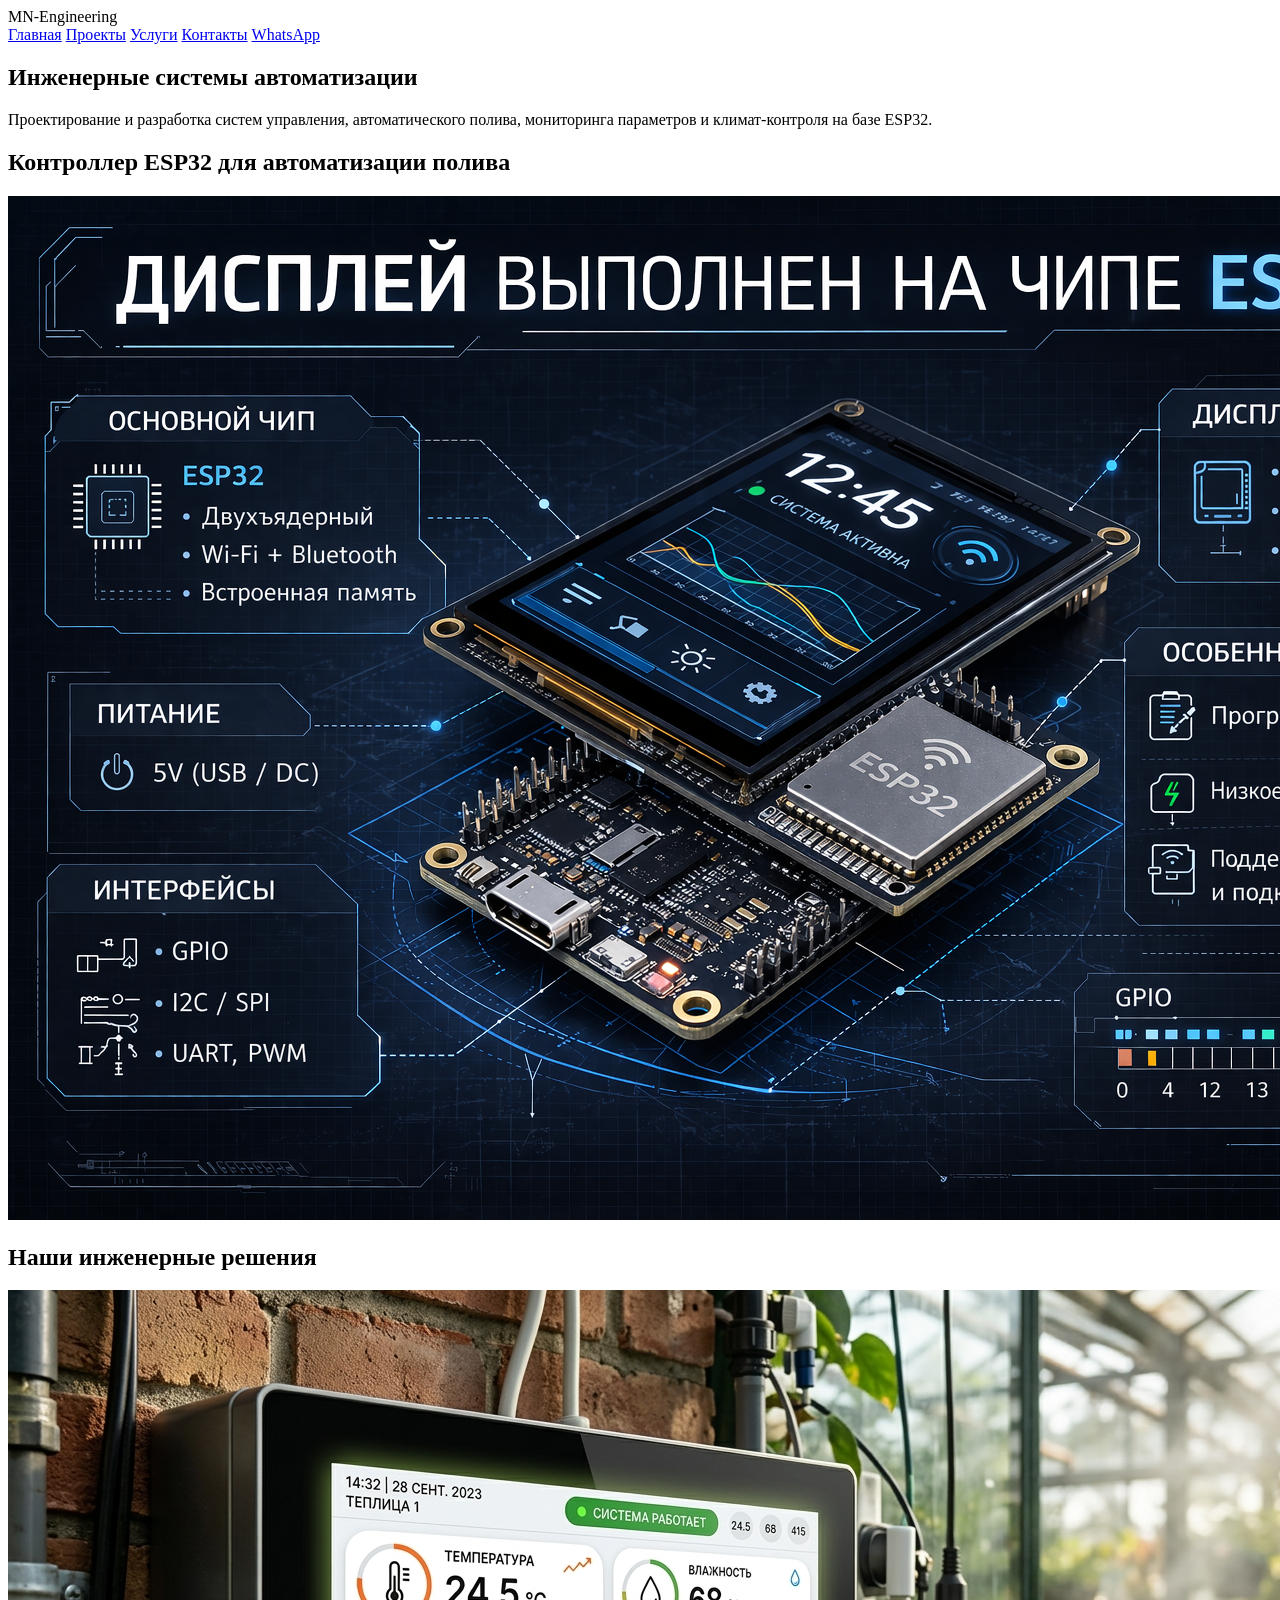
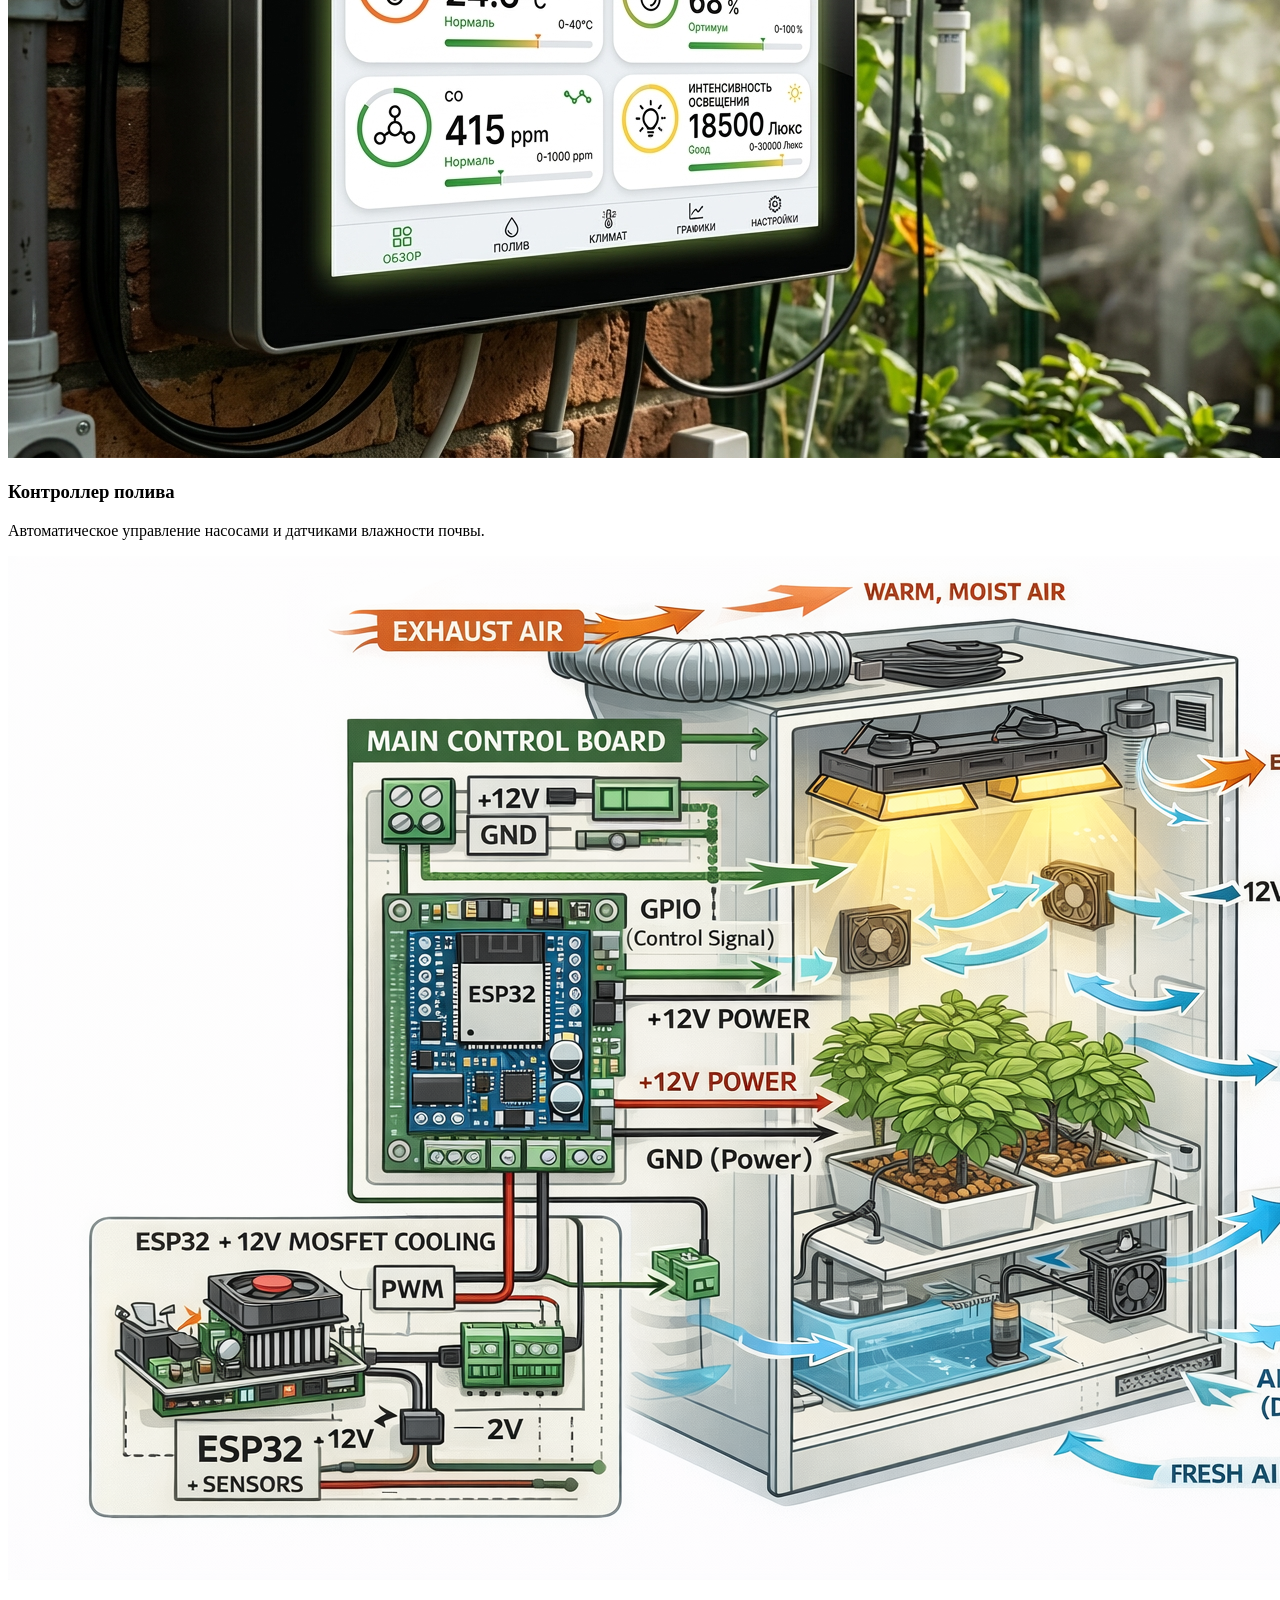
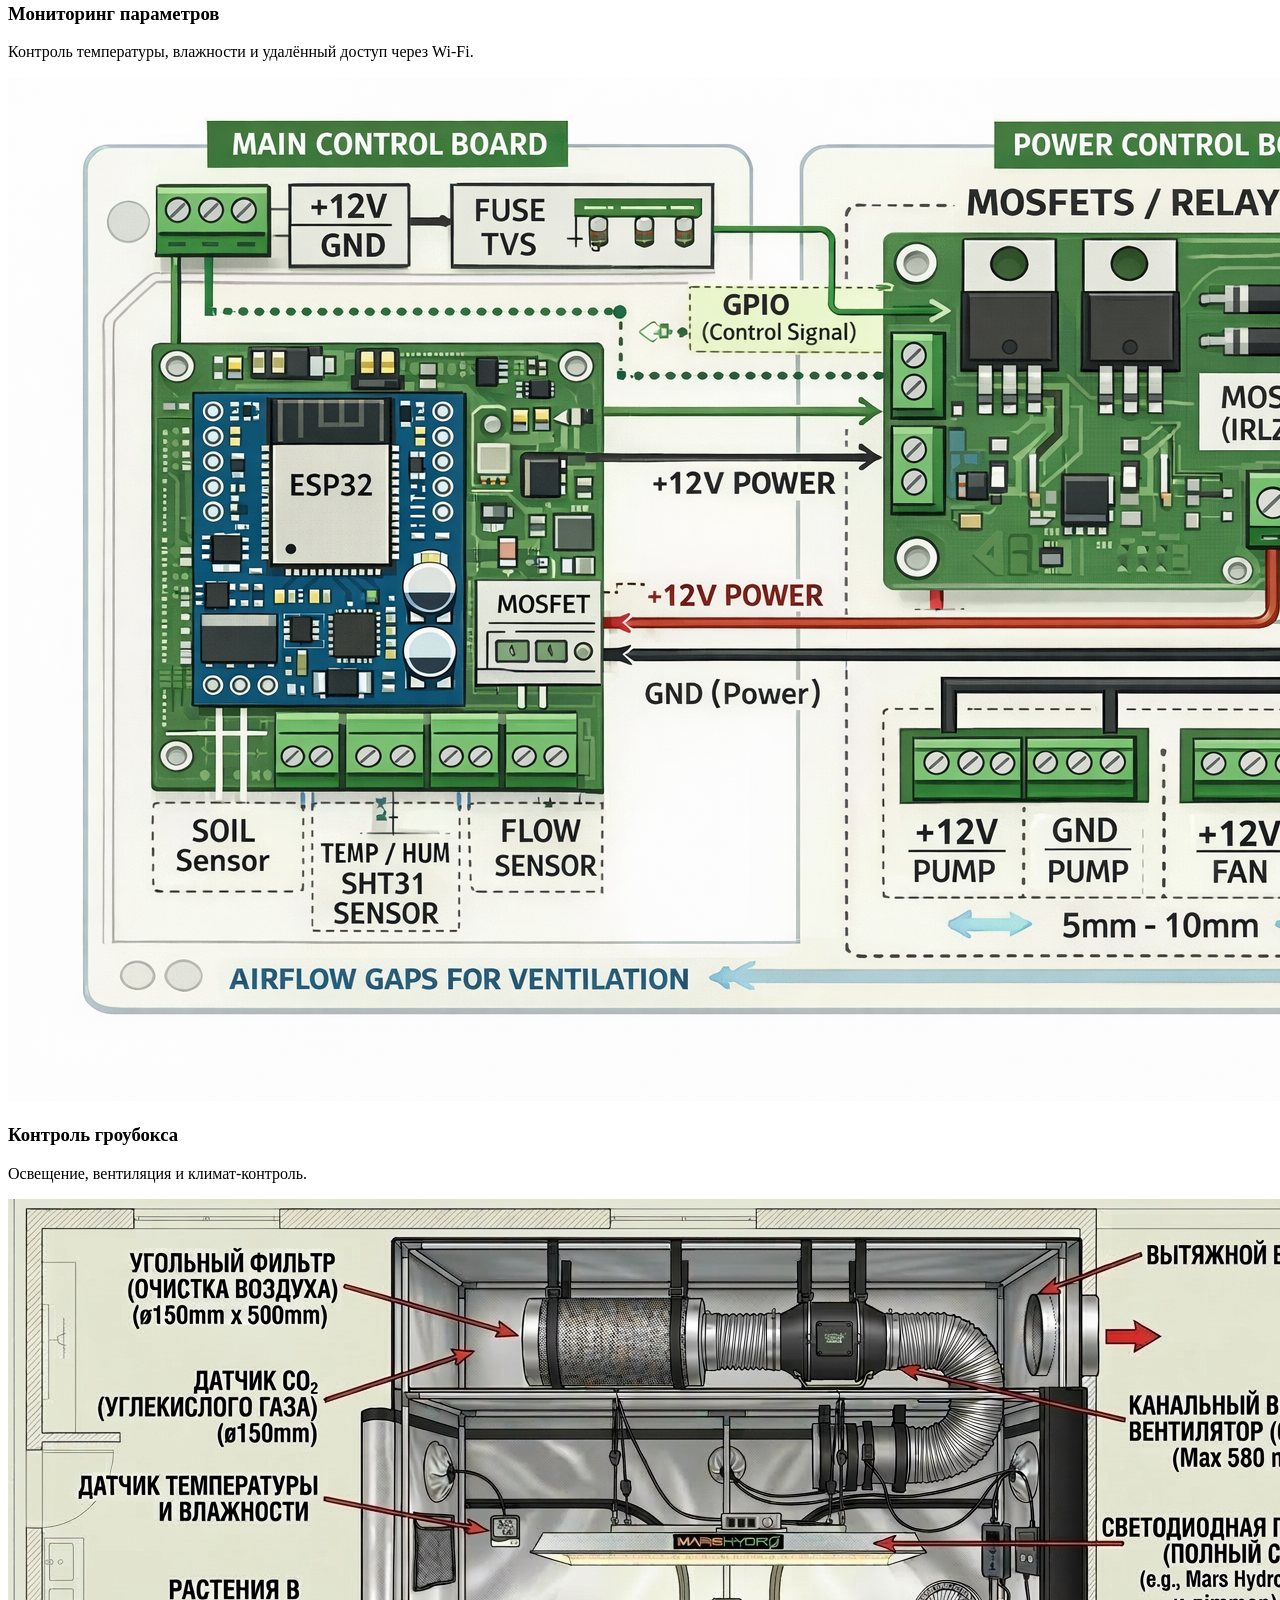
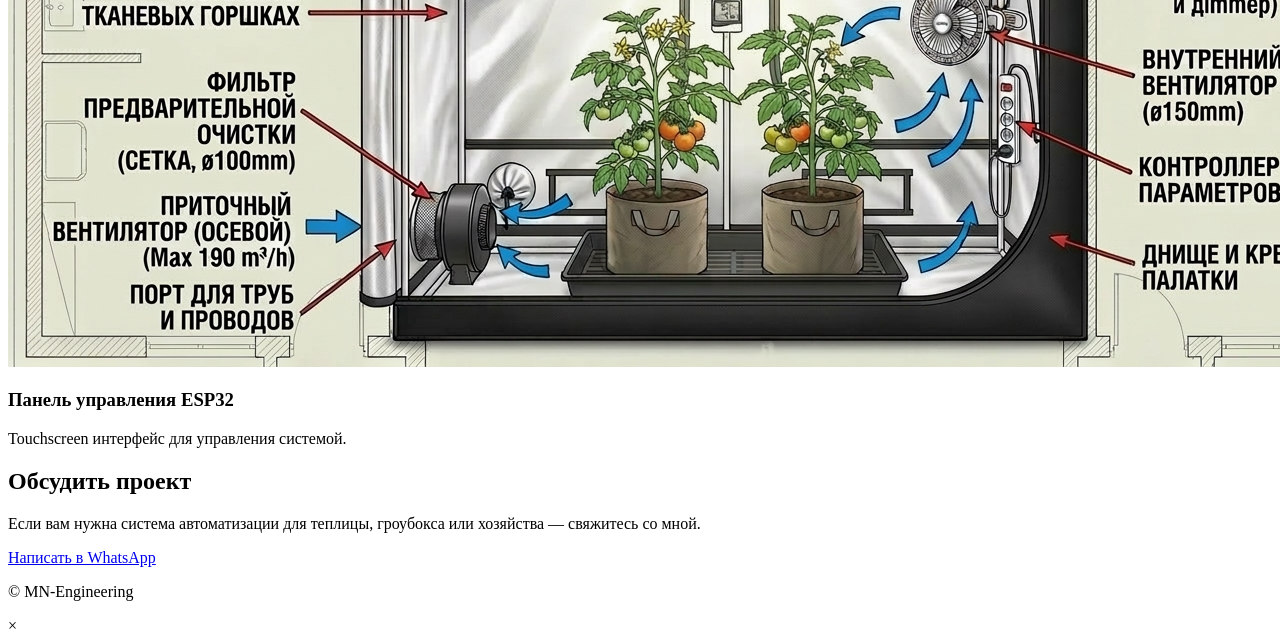
==== index.html @ dca136e5 "Create index.html" ====
<!DOCTYPE html>
<html lang="ru">

<head>

<meta charset="UTF-8">
<meta name="viewport" content="width=device-width, initial-scale=1.0">

<title>MN-Engineering | Автоматизация и мониторинг</title>

<meta name="description" content="Инженерные системы автоматизации полива, климат-контроля и мониторинга на базе ESP32">

<link rel="stylesheet" href="css/style.css">
<script src="js/script.js" defer></script>

</head>

<body>

<header class="site-header">

<div class="nav-container">

<div class="logo">
MN-Engineering
</div>

<nav class="nav-menu">

<a href="index.html">Главная</a>
<a href="projects.html">Проекты</a>
<a href="services.html">Услуги</a>
<a href="contact.html">Контакты</a>

<a class="nav-button" href="https://wa.me/77056460412">
WhatsApp
</a>

</nav>

</div>

</header>

<section class="hero">

<h1>Инженерные системы автоматизации</h1>

<p>

Проектирование и разработка систем управления,
автоматического полива, мониторинга параметров
и климат-контроля на базе ESP32.

</p>

</section>

<section class="esp32">

<h2>Контроллер ESP32 для автоматизации полива</h2>

<img src="images/esp32-touchscreen.png"
class="zoomable"
alt="ESP32 touchscreen controller">

</section>

<section class="projects-preview">

<h2>Наши инженерные решения</h2>

<div class="grid">

<div class="card">

<img src="images/work1.png"
class="zoomable"
alt="контроллер полива">

<h3>Контроллер полива</h3>

<p>
Автоматическое управление насосами
и датчиками влажности почвы.
</p>

</div>


<div class="card">

<img src="images/work2.png"
class="zoomable"
alt="мониторинг">

<h3>Мониторинг параметров</h3>

<p>
Контроль температуры, влажности
и удалённый доступ через Wi-Fi.
</p>

</div>


<div class="card">

<img src="images/work3.png"
class="zoomable"
alt="гроубокс">

<h3>Контроль гроубокса</h3>

<p>
Освещение, вентиляция
и климат-контроль.
</p>

</div>


<div class="card">

<img src="images/work4.png"
class="zoomable"
alt="панель управления">

<h3>Панель управления ESP32</h3>

<p>
Touchscreen интерфейс
для управления системой.
</p>

</div>

</div>

</section>

<section class="cta">

<h2>Обсудить проект</h2>

<p>

Если вам нужна система автоматизации
для теплицы, гроубокса или хозяйства —
свяжитесь со мной.

</p>

<a class="button" href="https://wa.me/77056460412">

Написать в WhatsApp

</a>

</section>

<footer>

<p>

© MN-Engineering

</p>

</footer>

<div id="lightbox">

<span id="close">&times;</span>

<img id="lightbox-img">

</div>

</body>

</html>
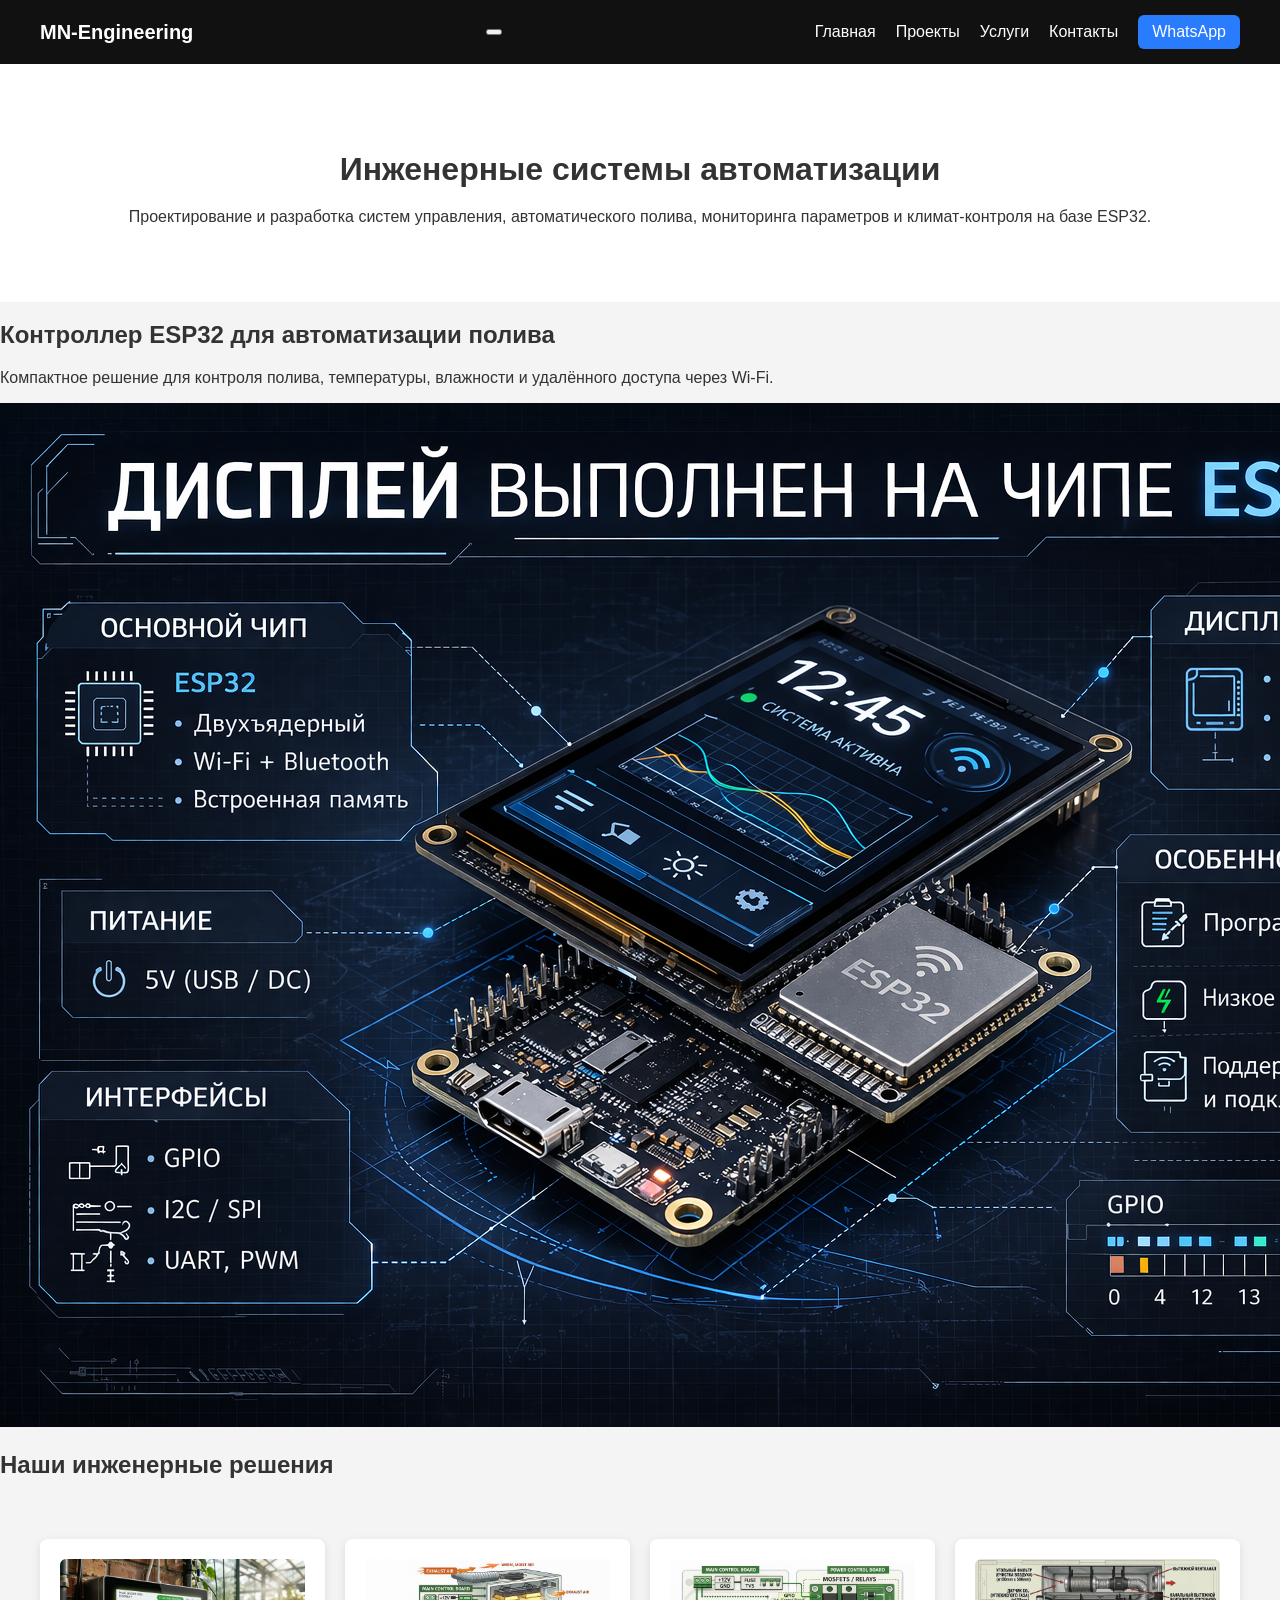
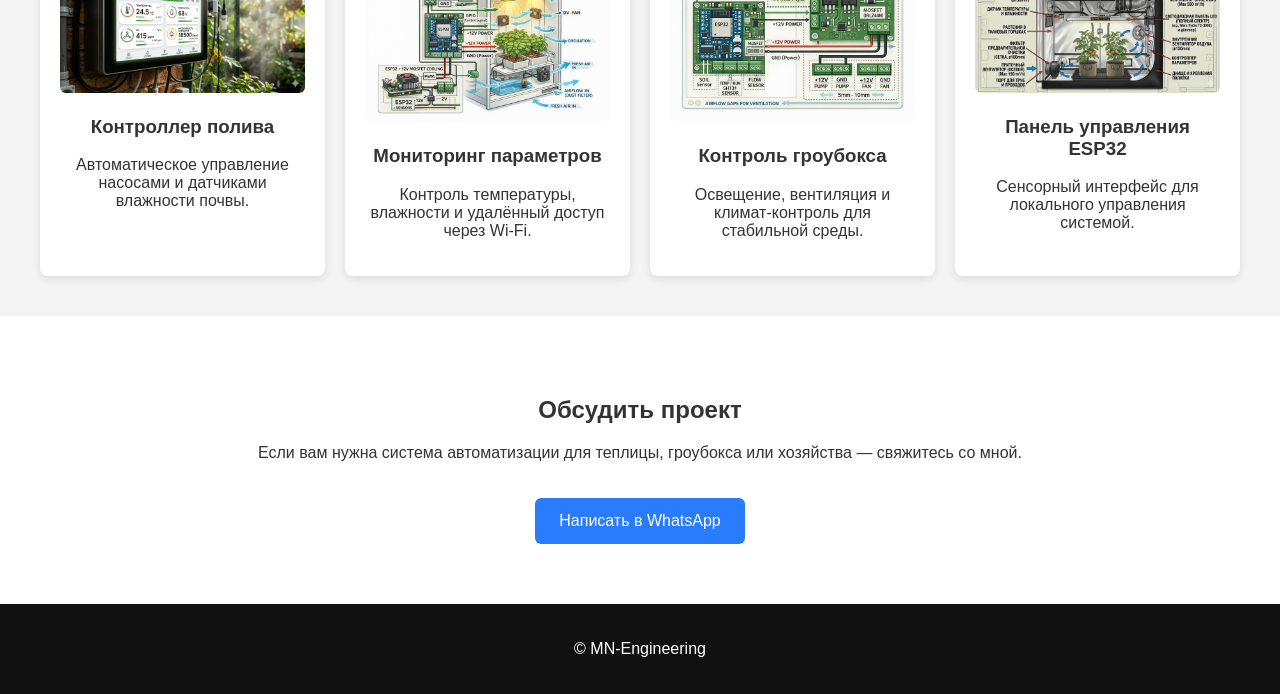
==== commit 52ecad3f: "Create index.html" ====
--- a/index.html
+++ b/index.html
@@ -1,182 +1,121 @@
 <!DOCTYPE html>
 <html lang="ru">
+<head>
+  <meta charset="UTF-8">
+  <meta name="viewport" content="width=device-width, initial-scale=1.0">
 
-<head>
+  <title>MN-Engineering | Автоматизация и мониторинг</title>
+  <meta name="description" content="Инженерные системы автоматизации полива, климат-контроля и мониторинга на базе ESP32">
 
-<meta charset="UTF-8">
-<meta name="viewport" content="width=device-width, initial-scale=1.0">
-
-<title>MN-Engineering | Автоматизация и мониторинг</title>
-
-<meta name="description" content="Инженерные системы автоматизации полива, климат-контроля и мониторинга на базе ESP32">
-
-<link rel="stylesheet" href="css/style.css">
-<script src="js/script.js" defer></script>
-
+  <link rel="stylesheet" href="css/style.css">
+  <script src="js/script.js" defer></script>
 </head>
-
 <body>
 
-<header class="site-header">
+  <header class="site-header">
+    <div class="nav-container">
+      <div class="logo">MN-Engineering</div>
 
-<div class="nav-container">
+      <button class="burger" id="burger" aria-label="Открыть меню" aria-expanded="false" aria-controls="nav-menu">
+        <span></span>
+        <span></span>
+        <span></span>
+      </button>
 
-<div class="logo">
-MN-Engineering
-</div>
+      <nav class="nav-menu" id="nav-menu">
+        <a href="index.html">Главная</a>
+        <a href="projects.html">Проекты</a>
+        <a href="services.html">Услуги</a>
+        <a href="contact.html">Контакты</a>
+        <a class="nav-button whatsapp" href="https://wa.me/77056460412" target="_blank" rel="noopener noreferrer">
+          WhatsApp
+        </a>
+      </nav>
+    </div>
+  </header>
 
-<nav class="nav-menu">
+  <main>
+    <section class="hero">
+      <div class="container">
+        <h1>Инженерные системы автоматизации</h1>
+        <p class="hero-text">
+          Проектирование и разработка систем управления, автоматического полива,
+          мониторинга параметров и климат-контроля на базе ESP32.
+        </p>
+      </div>
+    </section>
 
-<a href="index.html">Главная</a>
-<a href="projects.html">Проекты</a>
-<a href="services.html">Услуги</a>
-<a href="contact.html">Контакты</a>
+    <section class="esp32-section">
+      <div class="container">
+        <h2>Контроллер ESP32 для автоматизации полива</h2>
+        <p class="section-text">
+          Компактное решение для контроля полива, температуры, влажности и
+          удалённого доступа через Wi-Fi.
+        </p>
 
-<a class="nav-button" href="https://wa.me/77056460412">
-WhatsApp
-</a>
+        <img
+          src="images/esp32-touchscreen.png"
+          class="feature-image zoomable"
+          alt="Контроллер ESP32 с сенсорным экраном"
+        >
+      </div>
+    </section>
 
-</nav>
+    <section class="projects-preview">
+      <div class="container">
+        <h2>Наши инженерные решения</h2>
 
-</div>
+        <div class="grid">
+          <article class="card">
+            <img src="images/work1.png" class="zoomable" alt="Контроллер полива">
+            <h3>Контроллер полива</h3>
+            <p>Автоматическое управление насосами и датчиками влажности почвы.</p>
+          </article>
 
-</header>
+          <article class="card">
+            <img src="images/work2.png" class="zoomable" alt="Мониторинг параметров">
+            <h3>Мониторинг параметров</h3>
+            <p>Контроль температуры, влажности и удалённый доступ через Wi-Fi.</p>
+          </article>
 
-<section class="hero">
+          <article class="card">
+            <img src="images/work3.png" class="zoomable" alt="Контроль гроубокса">
+            <h3>Контроль гроубокса</h3>
+            <p>Освещение, вентиляция и климат-контроль для стабильной среды.</p>
+          </article>
 
-<h1>Инженерные системы автоматизации</h1>
+          <article class="card">
+            <img src="images/work4.png" class="zoomable" alt="Панель управления ESP32">
+            <h3>Панель управления ESP32</h3>
+            <p>Сенсорный интерфейс для локального управления системой.</p>
+          </article>
+        </div>
+      </div>
+    </section>
 
-<p>
+    <section class="cta">
+      <div class="container">
+        <h2>Обсудить проект</h2>
+        <p>
+          Если вам нужна система автоматизации для теплицы, гроубокса или
+          хозяйства — свяжитесь со мной.
+        </p>
 
-Проектирование и разработка систем управления,
-автоматического полива, мониторинга параметров
-и климат-контроля на базе ESP32.
+        <a class="button whatsapp-button" href="https://wa.me/77056460412" target="_blank" rel="noopener noreferrer">
+          Написать в WhatsApp
+        </a>
+      </div>
+    </section>
+  </main>
 
-</p>
+  <footer>
+    <p>© MN-Engineering</p>
+  </footer>
 
-</section>
-
-<section class="esp32">
-
-<h2>Контроллер ESP32 для автоматизации полива</h2>
-
-<img src="images/esp32-touchscreen.png"
-class="zoomable"
-alt="ESP32 touchscreen controller">
-
-</section>
-
-<section class="projects-preview">
-
-<h2>Наши инженерные решения</h2>
-
-<div class="grid">
-
-<div class="card">
-
-<img src="images/work1.png"
-class="zoomable"
-alt="контроллер полива">
-
-<h3>Контроллер полива</h3>
-
-<p>
-Автоматическое управление насосами
-и датчиками влажности почвы.
-</p>
-
-</div>
-
-
-<div class="card">
-
-<img src="images/work2.png"
-class="zoomable"
-alt="мониторинг">
-
-<h3>Мониторинг параметров</h3>
-
-<p>
-Контроль температуры, влажности
-и удалённый доступ через Wi-Fi.
-</p>
-
-</div>
-
-
-<div class="card">
-
-<img src="images/work3.png"
-class="zoomable"
-alt="гроубокс">
-
-<h3>Контроль гроубокса</h3>
-
-<p>
-Освещение, вентиляция
-и климат-контроль.
-</p>
-
-</div>
-
-
-<div class="card">
-
-<img src="images/work4.png"
-class="zoomable"
-alt="панель управления">
-
-<h3>Панель управления ESP32</h3>
-
-<p>
-Touchscreen интерфейс
-для управления системой.
-</p>
-
-</div>
-
-</div>
-
-</section>
-
-<section class="cta">
-
-<h2>Обсудить проект</h2>
-
-<p>
-
-Если вам нужна система автоматизации
-для теплицы, гроубокса или хозяйства —
-свяжитесь со мной.
-
-</p>
-
-<a class="button" href="https://wa.me/77056460412">
-
-Написать в WhatsApp
-
-</a>
-
-</section>
-
-<footer>
-
-<p>
-
-© MN-Engineering
-
-</p>
-
-</footer>
-
-<div id="lightbox">
-
-<span id="close">&times;</span>
-
-<img id="lightbox-img">
-
-</div>
+  <div id="lightbox" class="lightbox" aria-hidden="true">
+    <button id="close" class="lightbox-close" aria-label="Закрыть изображение">&times;</button>
+    <img id="lightbox-img" src="" alt="Увеличенное изображение">
+  </div>
 
 </body>
-
 </html>
--- a/css/style.css
+++ b/css/style.css
@@ -0,0 +1,198 @@
+body{
+margin:0;
+font-family:Arial, sans-serif;
+background:#f4f4f4;
+color:#333;
+}
+
+/* HEADER */
+
+.site-header{
+position:sticky;
+top:0;
+background:#111;
+z-index:1000;
+}
+
+.nav-container{
+max-width:1200px;
+margin:auto;
+display:flex;
+justify-content:space-between;
+align-items:center;
+padding:15px 20px;
+}
+
+.logo{
+color:white;
+font-size:20px;
+font-weight:600;
+}
+
+.nav-menu{
+display:flex;
+align-items:center;
+}
+
+.nav-menu a{
+color:white;
+text-decoration:none;
+margin-left:20px;
+font-size:16px;
+}
+
+.nav-button{
+background:#2a7cff;
+padding:8px 14px;
+border-radius:6px;
+color:white;
+}
+
+/* HERO */
+
+.hero{
+padding:60px 20px;
+text-align:center;
+background:white;
+}
+
+.hero h1{
+font-size:32px;
+margin-bottom:20px;
+}
+
+/* ESP32 */
+
+.esp32{
+text-align:center;
+padding:40px 20px;
+background:#f9f9f9;
+}
+
+.esp32 img{
+max-width:100%;
+height:auto;
+border-radius:8px;
+}
+
+/* GRID */
+
+.grid{
+display:grid;
+grid-template-columns:repeat(auto-fit,minmax(250px,1fr));
+gap:20px;
+padding:40px 20px;
+max-width:1200px;
+margin:auto;
+}
+
+.card{
+background:white;
+padding:20px;
+border-radius:8px;
+box-shadow:0 3px 10px rgba(0,0,0,0.1);
+text-align:center;
+}
+
+.card img{
+width:100%;
+height:auto;
+border-radius:6px;
+}
+
+/* CTA */
+
+.cta{
+text-align:center;
+padding:60px 20px;
+background:white;
+}
+
+.button{
+display:inline-block;
+background:#2a7cff;
+color:white;
+padding:14px 24px;
+text-decoration:none;
+border-radius:6px;
+margin-top:20px;
+}
+
+/* FOOTER */
+
+footer{
+text-align:center;
+padding:20px;
+background:#111;
+color:white;
+}
+
+/* LIGHTBOX */
+
+.zoomable{
+cursor:zoom-in;
+}
+
+#lightbox{
+display:none;
+position:fixed;
+top:0;
+left:0;
+width:100%;
+height:100%;
+background:rgba(0,0,0,0.9);
+align-items:center;
+justify-content:center;
+z-index:2000;
+}
+
+#lightbox-img{
+max-width:90%;
+max-height:90%;
+}
+
+#close{
+position:absolute;
+top:30px;
+right:40px;
+font-size:40px;
+color:white;
+cursor:pointer;
+}
+
+/* MOBILE */
+
+@media (max-width:768px){
+
+.nav-container{
+flex-direction:column;
+}
+
+.nav-menu{
+margin-top:10px;
+flex-wrap:wrap;
+justify-content:center;
+}
+
+.nav-menu a{
+margin:8px;
+}
+
+.hero{
+padding:40px 15px;
+}
+
+.hero h1{
+font-size:26px;
+}
+
+.grid{
+grid-template-columns:1fr;
+padding:20px;
+}
+
+.card{
+padding:15px;
+}
+
+}
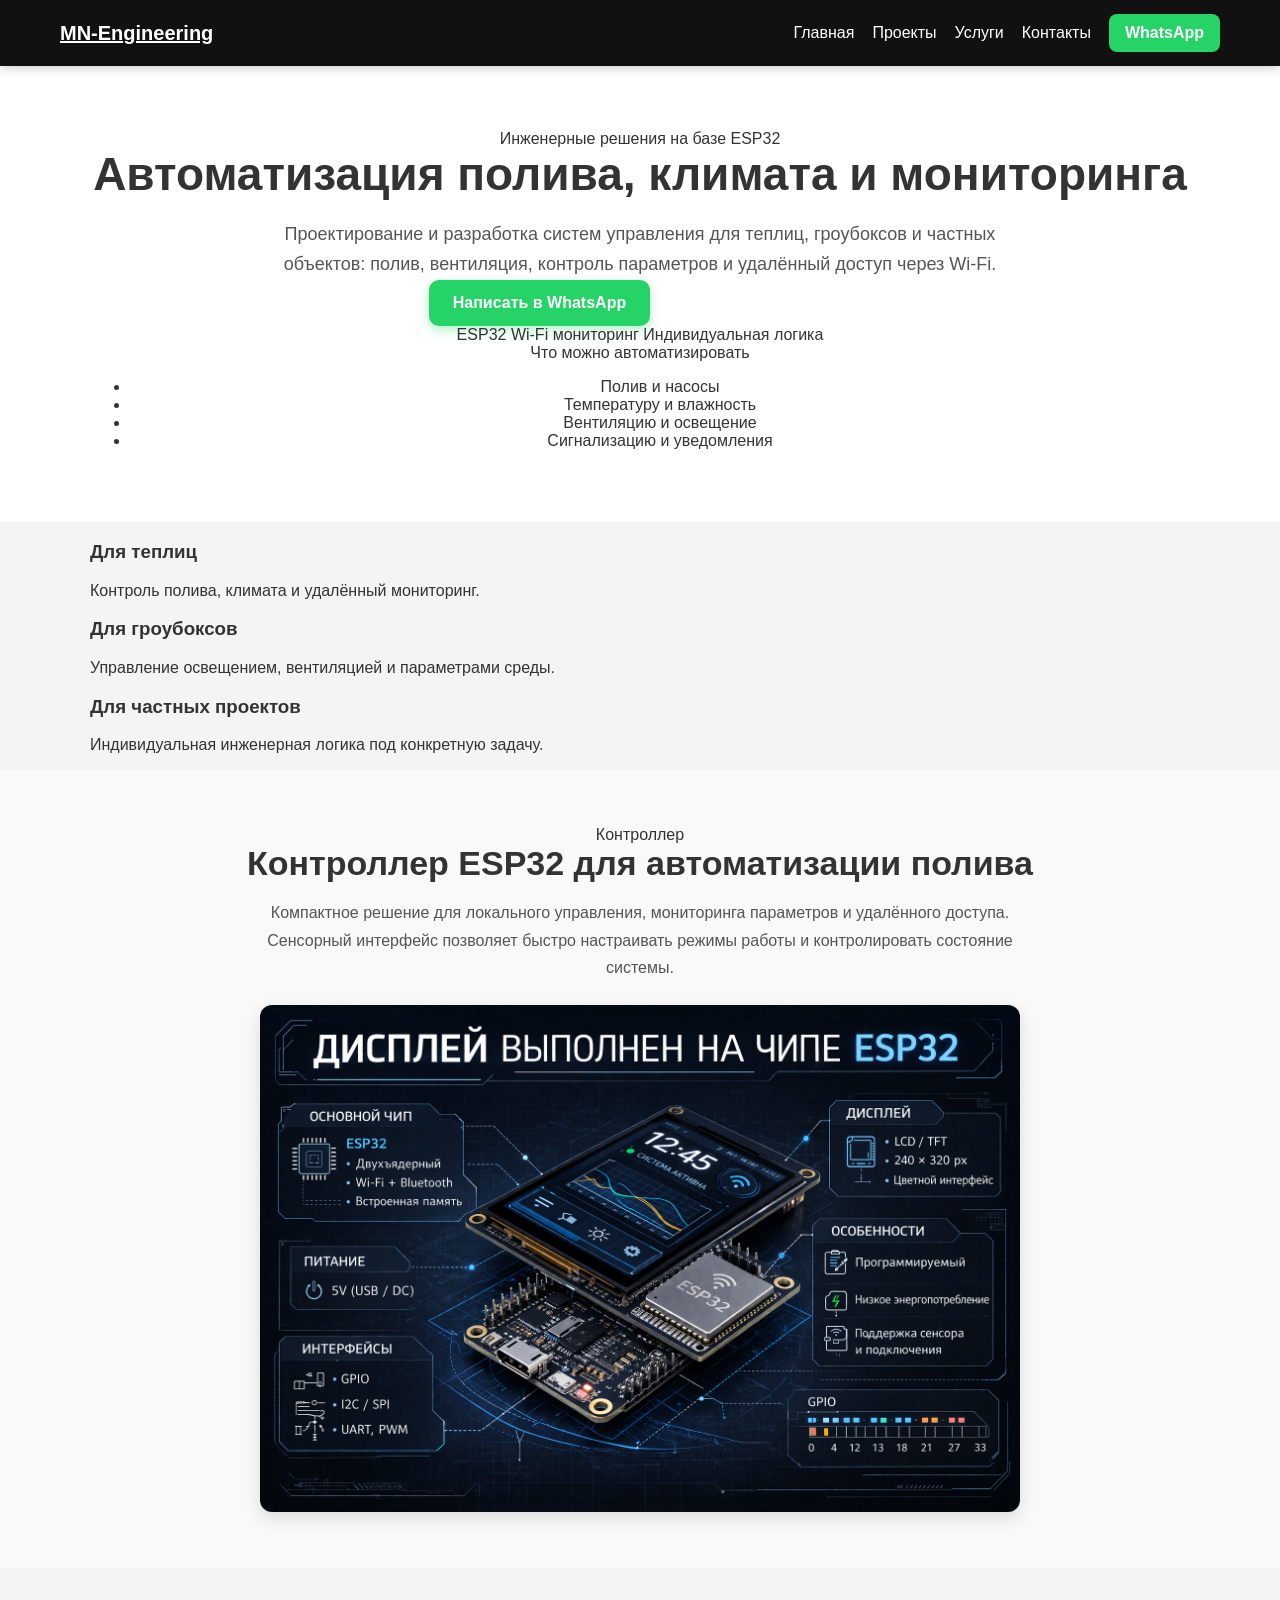
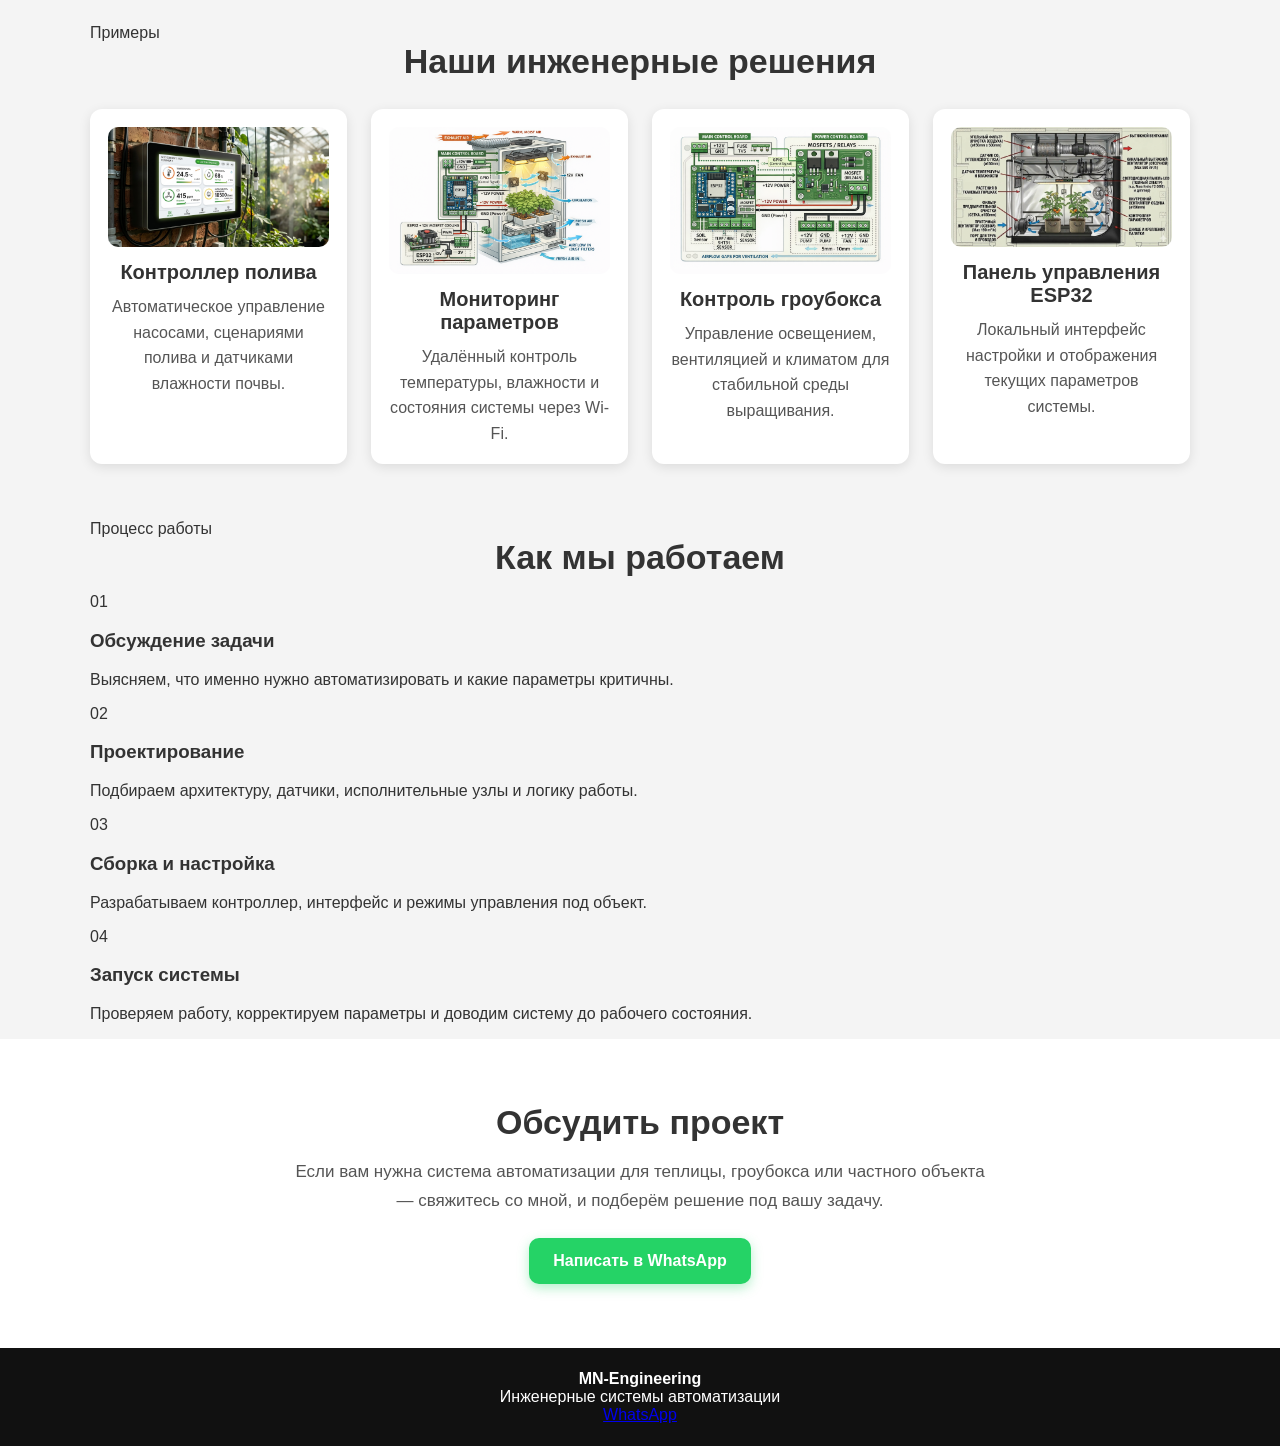
==== commit 42a1cba7: "Create index.html" ====
--- a/index.html
+++ b/index.html
@@ -4,8 +4,12 @@
   <meta charset="UTF-8">
   <meta name="viewport" content="width=device-width, initial-scale=1.0">
 
-  <title>MN-Engineering | Автоматизация и мониторинг</title>
-  <meta name="description" content="Инженерные системы автоматизации полива, климат-контроля и мониторинга на базе ESP32">
+  <title>MN-Engineering | Автоматизация полива и мониторинг</title>
+  <meta name="description" content="Инженерные системы автоматизации полива, климат-контроля и мониторинга на базе ESP32 для теплиц, гроубоксов и частных проектов.">
+
+  <link rel="preconnect" href="https://fonts.googleapis.com">
+  <link rel="preconnect" href="https://fonts.gstatic.com" crossorigin>
+  <link href="https://fonts.googleapis.com/css2?family=Inter:wght@400;500;600;700;800&display=swap" rel="stylesheet">
 
   <link rel="stylesheet" href="css/style.css">
   <script src="js/script.js" defer></script>
@@ -14,7 +18,7 @@
 
   <header class="site-header">
     <div class="nav-container">
-      <div class="logo">MN-Engineering</div>
+      <a href="index.html" class="logo">MN-Engineering</a>
 
       <button class="burger" id="burger" aria-label="Открыть меню" aria-expanded="false" aria-controls="nav-menu">
         <span></span>
@@ -23,7 +27,7 @@
       </button>
 
       <nav class="nav-menu" id="nav-menu">
-        <a href="index.html">Главная</a>
+        <a href="index.html" class="active">Главная</a>
         <a href="projects.html">Проекты</a>
         <a href="services.html">Услуги</a>
         <a href="contact.html">Контакты</a>
@@ -35,23 +39,73 @@
   </header>
 
   <main>
-    <section class="hero">
-      <div class="container">
-        <h1>Инженерные системы автоматизации</h1>
-        <p class="hero-text">
-          Проектирование и разработка систем управления, автоматического полива,
-          мониторинга параметров и климат-контроля на базе ESP32.
-        </p>
+    <section class="hero hero-home">
+      <div class="container hero-grid">
+        <div class="hero-copy">
+          <div class="eyebrow">Инженерные решения на базе ESP32</div>
+          <h1>Автоматизация полива, климата и мониторинга</h1>
+          <p class="hero-text">
+            Проектирование и разработка систем управления для теплиц, гроубоксов и частных объектов:
+            полив, вентиляция, контроль параметров и удалённый доступ через Wi-Fi.
+          </p>
+
+          <div class="hero-actions">
+            <a class="button whatsapp-button" href="https://wa.me/77056460412" target="_blank" rel="noopener noreferrer">
+              Написать в WhatsApp
+            </a>
+            <a class="button secondary-button" href="projects.html">
+              Смотреть проекты
+            </a>
+          </div>
+
+          <div class="hero-points">
+            <span>ESP32</span>
+            <span>Wi-Fi мониторинг</span>
+            <span>Индивидуальная логика</span>
+          </div>
+        </div>
+
+        <div class="hero-panel">
+          <div class="hero-panel-card">
+            <div class="hero-panel-title">Что можно автоматизировать</div>
+            <ul class="hero-list">
+              <li>Полив и насосы</li>
+              <li>Температуру и влажность</li>
+              <li>Вентиляцию и освещение</li>
+              <li>Сигнализацию и уведомления</li>
+            </ul>
+          </div>
+        </div>
+      </div>
+    </section>
+
+    <section class="info-strip">
+      <div class="container info-strip-grid">
+        <div class="info-box">
+          <h3>Для теплиц</h3>
+          <p>Контроль полива, климата и удалённый мониторинг.</p>
+        </div>
+        <div class="info-box">
+          <h3>Для гроубоксов</h3>
+          <p>Управление освещением, вентиляцией и параметрами среды.</p>
+        </div>
+        <div class="info-box">
+          <h3>Для частных проектов</h3>
+          <p>Индивидуальная инженерная логика под конкретную задачу.</p>
+        </div>
       </div>
     </section>
 
     <section class="esp32-section">
       <div class="container">
-        <h2>Контроллер ESP32 для автоматизации полива</h2>
-        <p class="section-text">
-          Компактное решение для контроля полива, температуры, влажности и
-          удалённого доступа через Wi-Fi.
-        </p>
+        <div class="section-heading">
+          <div class="eyebrow">Контроллер</div>
+          <h2>Контроллер ESP32 для автоматизации полива</h2>
+          <p class="section-text">
+            Компактное решение для локального управления, мониторинга параметров и удалённого доступа.
+            Сенсорный интерфейс позволяет быстро настраивать режимы работы и контролировать состояние системы.
+          </p>
+        </div>
 
         <img
           src="images/esp32-touchscreen.png"
@@ -63,53 +117,98 @@
 
     <section class="projects-preview">
       <div class="container">
-        <h2>Наши инженерные решения</h2>
+        <div class="section-heading">
+          <div class="eyebrow">Примеры</div>
+          <h2>Наши инженерные решения</h2>
+        </div>
 
         <div class="grid">
           <article class="card">
             <img src="images/work1.png" class="zoomable" alt="Контроллер полива">
             <h3>Контроллер полива</h3>
-            <p>Автоматическое управление насосами и датчиками влажности почвы.</p>
+            <p>Автоматическое управление насосами, сценариями полива и датчиками влажности почвы.</p>
           </article>
 
           <article class="card">
             <img src="images/work2.png" class="zoomable" alt="Мониторинг параметров">
             <h3>Мониторинг параметров</h3>
-            <p>Контроль температуры, влажности и удалённый доступ через Wi-Fi.</p>
+            <p>Удалённый контроль температуры, влажности и состояния системы через Wi-Fi.</p>
           </article>
 
           <article class="card">
             <img src="images/work3.png" class="zoomable" alt="Контроль гроубокса">
             <h3>Контроль гроубокса</h3>
-            <p>Освещение, вентиляция и климат-контроль для стабильной среды.</p>
+            <p>Управление освещением, вентиляцией и климатом для стабильной среды выращивания.</p>
           </article>
 
           <article class="card">
             <img src="images/work4.png" class="zoomable" alt="Панель управления ESP32">
             <h3>Панель управления ESP32</h3>
-            <p>Сенсорный интерфейс для локального управления системой.</p>
-          </article>
+            <p>Локальный интерфейс настройки и отображения текущих параметров системы.</p>
+          </article>
+        </div>
+      </div>
+    </section>
+
+    <section class="steps-section">
+      <div class="container">
+        <div class="section-heading">
+          <div class="eyebrow">Процесс работы</div>
+          <h2>Как мы работаем</h2>
+        </div>
+
+        <div class="steps-grid">
+          <div class="step-card">
+            <div class="step-number">01</div>
+            <h3>Обсуждение задачи</h3>
+            <p>Выясняем, что именно нужно автоматизировать и какие параметры критичны.</p>
+          </div>
+          <div class="step-card">
+            <div class="step-number">02</div>
+            <h3>Проектирование</h3>
+            <p>Подбираем архитектуру, датчики, исполнительные узлы и логику работы.</p>
+          </div>
+          <div class="step-card">
+            <div class="step-number">03</div>
+            <h3>Сборка и настройка</h3>
+            <p>Разрабатываем контроллер, интерфейс и режимы управления под объект.</p>
+          </div>
+          <div class="step-card">
+            <div class="step-number">04</div>
+            <h3>Запуск системы</h3>
+            <p>Проверяем работу, корректируем параметры и доводим систему до рабочего состояния.</p>
+          </div>
         </div>
       </div>
     </section>
 
     <section class="cta">
       <div class="container">
-        <h2>Обсудить проект</h2>
-        <p>
-          Если вам нужна система автоматизации для теплицы, гроубокса или
-          хозяйства — свяжитесь со мной.
-        </p>
-
-        <a class="button whatsapp-button" href="https://wa.me/77056460412" target="_blank" rel="noopener noreferrer">
-          Написать в WhatsApp
-        </a>
+        <div class="cta-card">
+          <h2>Обсудить проект</h2>
+          <p>
+            Если вам нужна система автоматизации для теплицы, гроубокса или частного объекта —
+            свяжитесь со мной, и подберём решение под вашу задачу.
+          </p>
+
+          <a class="button whatsapp-button" href="https://wa.me/77056460412" target="_blank" rel="noopener noreferrer">
+            Написать в WhatsApp
+          </a>
+        </div>
       </div>
     </section>
   </main>
 
-  <footer>
-    <p>© MN-Engineering</p>
+  <footer class="site-footer">
+    <div class="container footer-inner">
+      <div>
+        <strong>MN-Engineering</strong><br>
+        Инженерные системы автоматизации
+      </div>
+      <div class="footer-contact">
+        <a href="https://wa.me/77056460412" target="_blank" rel="noopener noreferrer">WhatsApp</a>
+      </div>
+    </div>
   </footer>
 
   <div id="lightbox" class="lightbox" aria-hidden="true">
--- a/css/style.css
+++ b/css/style.css
@@ -1,198 +1,391 @@
+*{
+  box-sizing:border-box;
+}
+
+html{
+  scroll-behavior:smooth;
+}
+
 body{
-margin:0;
-font-family:Arial, sans-serif;
-background:#f4f4f4;
-color:#333;
+  margin:0;
+  font-family:Arial, sans-serif;
+  background:#f4f4f4;
+  color:#333;
+  overflow-x:hidden;
+}
+
+/* Общий контейнер */
+
+.container{
+  width:min(1100px, calc(100% - 32px));
+  margin:0 auto;
 }
 
 /* HEADER */
 
 .site-header{
-position:sticky;
-top:0;
-background:#111;
-z-index:1000;
+  position:sticky;
+  top:0;
+  background:#111;
+  z-index:1000;
+  box-shadow:0 2px 10px rgba(0,0,0,0.2);
 }
 
 .nav-container{
-max-width:1200px;
-margin:auto;
-display:flex;
-justify-content:space-between;
-align-items:center;
-padding:15px 20px;
+  max-width:1200px;
+  margin:0 auto;
+  display:flex;
+  justify-content:space-between;
+  align-items:center;
+  gap:16px;
+  padding:14px 20px;
+  position:relative;
 }
 
 .logo{
-color:white;
-font-size:20px;
-font-weight:600;
+  color:#fff;
+  font-size:20px;
+  font-weight:700;
+  white-space:nowrap;
 }
 
 .nav-menu{
-display:flex;
-align-items:center;
+  display:flex;
+  align-items:center;
+  gap:18px;
 }
 
 .nav-menu a{
-color:white;
-text-decoration:none;
-margin-left:20px;
-font-size:16px;
+  color:#fff;
+  text-decoration:none;
+  font-size:16px;
+  transition:opacity 0.2s ease, transform 0.2s ease;
+}
+
+.nav-menu a:hover{
+  opacity:0.8;
 }
 
 .nav-button{
-background:#2a7cff;
-padding:8px 14px;
-border-radius:6px;
-color:white;
+  display:inline-flex;
+  align-items:center;
+  justify-content:center;
+  padding:10px 16px;
+  border-radius:8px;
+  color:#fff;
+  font-weight:700;
+}
+
+.whatsapp{
+  background:#25D366;
+}
+
+.whatsapp:hover{
+  opacity:1;
+  transform:translateY(-1px);
+}
+
+/* BURGER */
+
+.burger{
+  display:none;
+  width:44px;
+  height:44px;
+  border:none;
+  background:transparent;
+  cursor:pointer;
+  padding:0;
+  flex-direction:column;
+  justify-content:center;
+  gap:5px;
+}
+
+.burger span{
+  display:block;
+  width:24px;
+  height:2px;
+  margin:0 auto;
+  background:#fff;
+  border-radius:2px;
+  transition:transform 0.25s ease, opacity 0.25s ease;
+}
+
+.burger.active span:nth-child(1){
+  transform:translateY(7px) rotate(45deg);
+}
+
+.burger.active span:nth-child(2){
+  opacity:0;
+}
+
+.burger.active span:nth-child(3){
+  transform:translateY(-7px) rotate(-45deg);
 }
 
 /* HERO */
 
 .hero{
-padding:60px 20px;
-text-align:center;
-background:white;
+  background:#fff;
+  padding:64px 0 56px;
+  text-align:center;
 }
 
 .hero h1{
-font-size:32px;
-margin-bottom:20px;
-}
-
-/* ESP32 */
-
-.esp32{
-text-align:center;
-padding:40px 20px;
-background:#f9f9f9;
-}
-
-.esp32 img{
-max-width:100%;
-height:auto;
-border-radius:8px;
+  margin:0 0 18px;
+  font-size:clamp(30px, 5vw, 46px);
+  line-height:1.15;
+}
+
+.hero-text{
+  max-width:760px;
+  margin:0 auto;
+  font-size:18px;
+  line-height:1.7;
+  color:#555;
+}
+
+/* SECTION */
+
+.esp32-section{
+  padding:56px 0;
+  background:#f9f9f9;
+  text-align:center;
+}
+
+.projects-preview{
+  padding:56px 0;
+  background:#f4f4f4;
+}
+
+.cta{
+  padding:64px 0;
+  background:#fff;
+  text-align:center;
+}
+
+h2{
+  margin:0 0 16px;
+  font-size:clamp(26px, 4vw, 34px);
+  text-align:center;
+}
+
+.section-text{
+  max-width:780px;
+  margin:0 auto 24px;
+  text-align:center;
+  color:#555;
+  line-height:1.7;
+}
+
+/* FEATURE IMAGE */
+
+.feature-image{
+  width:100%;
+  max-width:760px;
+  height:auto;
+  border-radius:12px;
+  display:block;
+  margin:0 auto;
+  box-shadow:0 6px 18px rgba(0,0,0,0.12);
 }
 
 /* GRID */
 
 .grid{
-display:grid;
-grid-template-columns:repeat(auto-fit,minmax(250px,1fr));
-gap:20px;
-padding:40px 20px;
-max-width:1200px;
-margin:auto;
+  display:grid;
+  grid-template-columns:repeat(auto-fit, minmax(240px, 1fr));
+  gap:24px;
+  margin-top:28px;
 }
 
 .card{
-background:white;
-padding:20px;
-border-radius:8px;
-box-shadow:0 3px 10px rgba(0,0,0,0.1);
-text-align:center;
+  background:#fff;
+  padding:18px;
+  border-radius:12px;
+  box-shadow:0 3px 12px rgba(0,0,0,0.1);
+  text-align:center;
 }
 
 .card img{
-width:100%;
-height:auto;
-border-radius:6px;
+  width:100%;
+  height:auto;
+  border-radius:10px;
+  display:block;
+  margin-bottom:14px;
+}
+
+.card h3{
+  margin:0 0 10px;
+  font-size:20px;
+}
+
+.card p{
+  margin:0;
+  color:#555;
+  line-height:1.6;
 }
 
 /* CTA */
 
-.cta{
-text-align:center;
-padding:60px 20px;
-background:white;
+.cta p{
+  max-width:700px;
+  margin:0 auto 22px;
+  color:#555;
+  line-height:1.7;
+  font-size:17px;
 }
 
 .button{
-display:inline-block;
-background:#2a7cff;
-color:white;
-padding:14px 24px;
-text-decoration:none;
-border-radius:6px;
-margin-top:20px;
+  display:inline-flex;
+  align-items:center;
+  justify-content:center;
+  padding:14px 24px;
+  border-radius:10px;
+  text-decoration:none;
+  color:#fff;
+  font-weight:700;
+  transition:transform 0.2s ease, box-shadow 0.2s ease, opacity 0.2s ease;
+}
+
+.whatsapp-button{
+  background:#25D366;
+  box-shadow:0 4px 12px rgba(37,211,102,0.35);
+}
+
+.whatsapp-button:hover{
+  opacity:1;
+  transform:translateY(-2px);
 }
 
 /* FOOTER */
 
 footer{
-text-align:center;
-padding:20px;
-background:#111;
-color:white;
+  text-align:center;
+  padding:22px 16px;
+  background:#111;
+  color:#fff;
 }
 
 /* LIGHTBOX */
 
 .zoomable{
-cursor:zoom-in;
-}
-
-#lightbox{
-display:none;
-position:fixed;
-top:0;
-left:0;
-width:100%;
-height:100%;
-background:rgba(0,0,0,0.9);
-align-items:center;
-justify-content:center;
-z-index:2000;
+  cursor:zoom-in;
+}
+
+.lightbox{
+  display:none;
+  position:fixed;
+  inset:0;
+  background:rgba(0,0,0,0.92);
+  align-items:center;
+  justify-content:center;
+  z-index:2000;
+  padding:20px;
+}
+
+.lightbox.active{
+  display:flex;
 }
 
 #lightbox-img{
-max-width:90%;
-max-height:90%;
-}
-
-#close{
-position:absolute;
-top:30px;
-right:40px;
-font-size:40px;
-color:white;
-cursor:pointer;
+  max-width:92vw;
+  max-height:88vh;
+  border-radius:10px;
+  display:block;
+}
+
+.lightbox-close{
+  position:absolute;
+  top:18px;
+  right:18px;
+  width:46px;
+  height:46px;
+  border:none;
+  border-radius:50%;
+  background:rgba(255,255,255,0.12);
+  color:#fff;
+  font-size:30px;
+  line-height:1;
+  cursor:pointer;
 }
 
 /* MOBILE */
 
 @media (max-width:768px){
 
-.nav-container{
-flex-direction:column;
-}
-
-.nav-menu{
-margin-top:10px;
-flex-wrap:wrap;
-justify-content:center;
-}
-
-.nav-menu a{
-margin:8px;
-}
-
-.hero{
-padding:40px 15px;
-}
-
-.hero h1{
-font-size:26px;
-}
-
-.grid{
-grid-template-columns:1fr;
-padding:20px;
-}
-
-.card{
-padding:15px;
-}
-
-}
+  .nav-container{
+    padding:12px 16px;
+  }
+
+  .burger{
+    display:flex;
+  }
+
+  .nav-menu{
+    position:absolute;
+    top:100%;
+    left:0;
+    right:0;
+    display:none;
+    flex-direction:column;
+    align-items:stretch;
+    gap:0;
+    background:#111;
+    border-top:1px solid rgba(255,255,255,0.08);
+    box-shadow:0 10px 24px rgba(0,0,0,0.22);
+    padding:10px 16px 16px;
+  }
+
+  .nav-menu.active{
+    display:flex;
+  }
+
+  .nav-menu a{
+    margin:0;
+    padding:14px 8px;
+    text-align:center;
+    border-bottom:1px solid rgba(255,255,255,0.06);
+  }
+
+  .nav-menu a:last-child{
+    border-bottom:none;
+  }
+
+  .nav-button{
+    margin-top:10px;
+    padding:13px 16px;
+  }
+
+  .hero{
+    padding:48px 0 40px;
+  }
+
+  .hero-text{
+    font-size:16px;
+  }
+
+  .esp32-section,
+  .projects-preview,
+  .cta{
+    padding:40px 0;
+  }
+
+  .grid{
+    grid-template-columns:1fr;
+    gap:18px;
+  }
+
+  .card{
+    padding:14px;
+  }
+
+  #lightbox-img{
+    max-width:100%;
+    max-height:82vh;
+  }
+
+  .lightbox-close{
+    top:12px;
+    right:12px;
+  }
+}
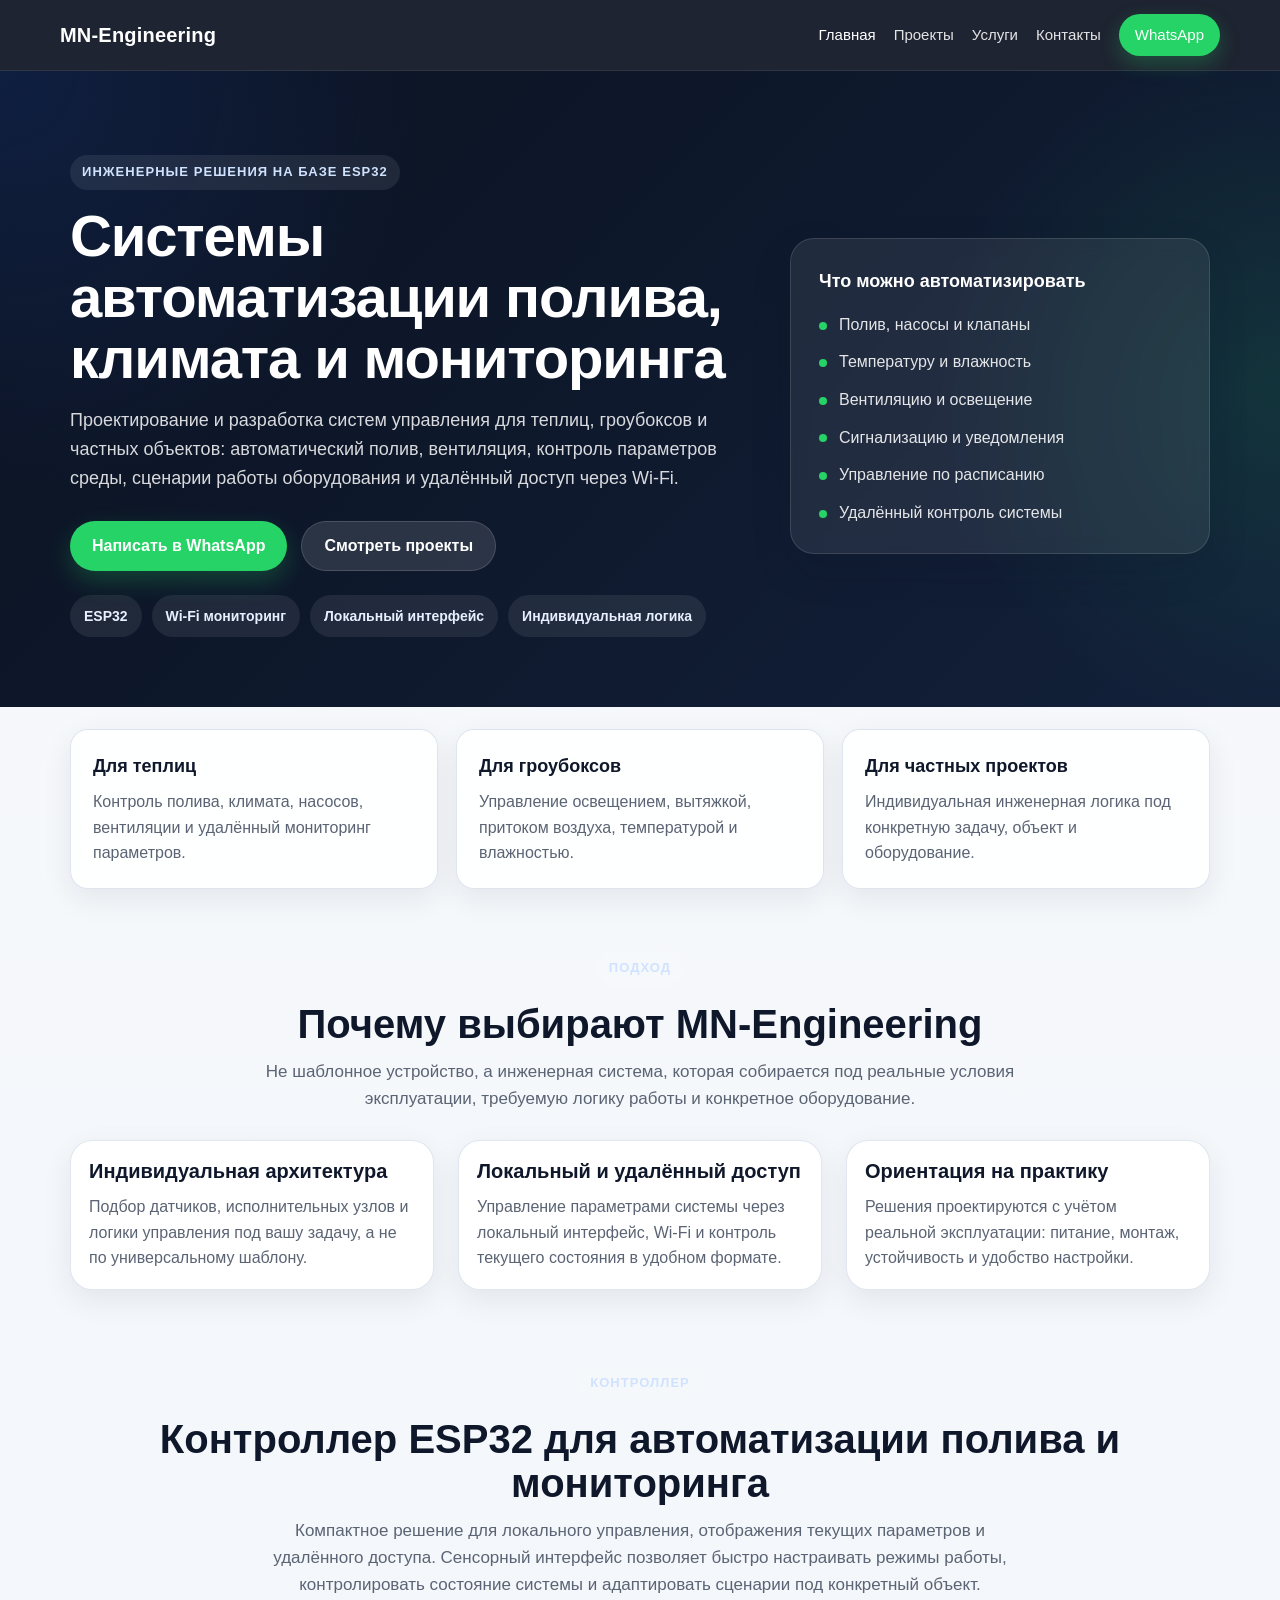
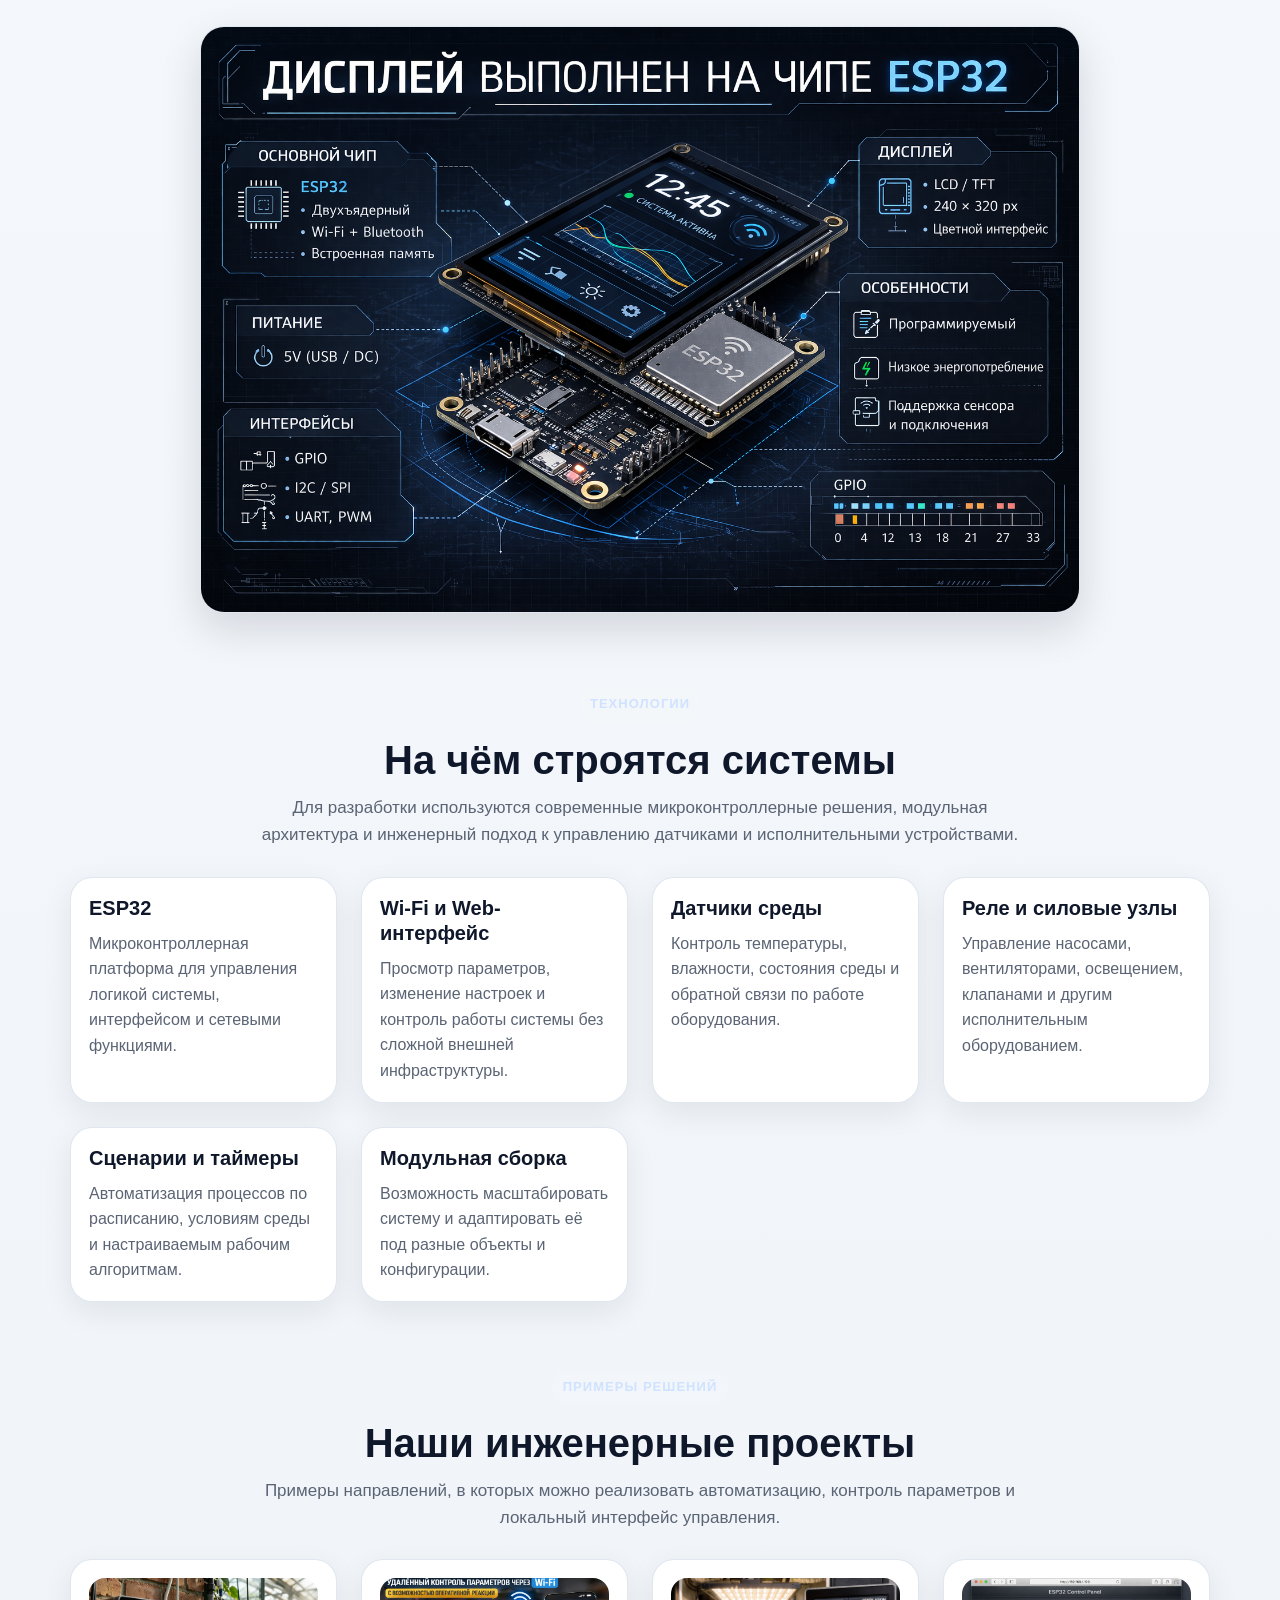
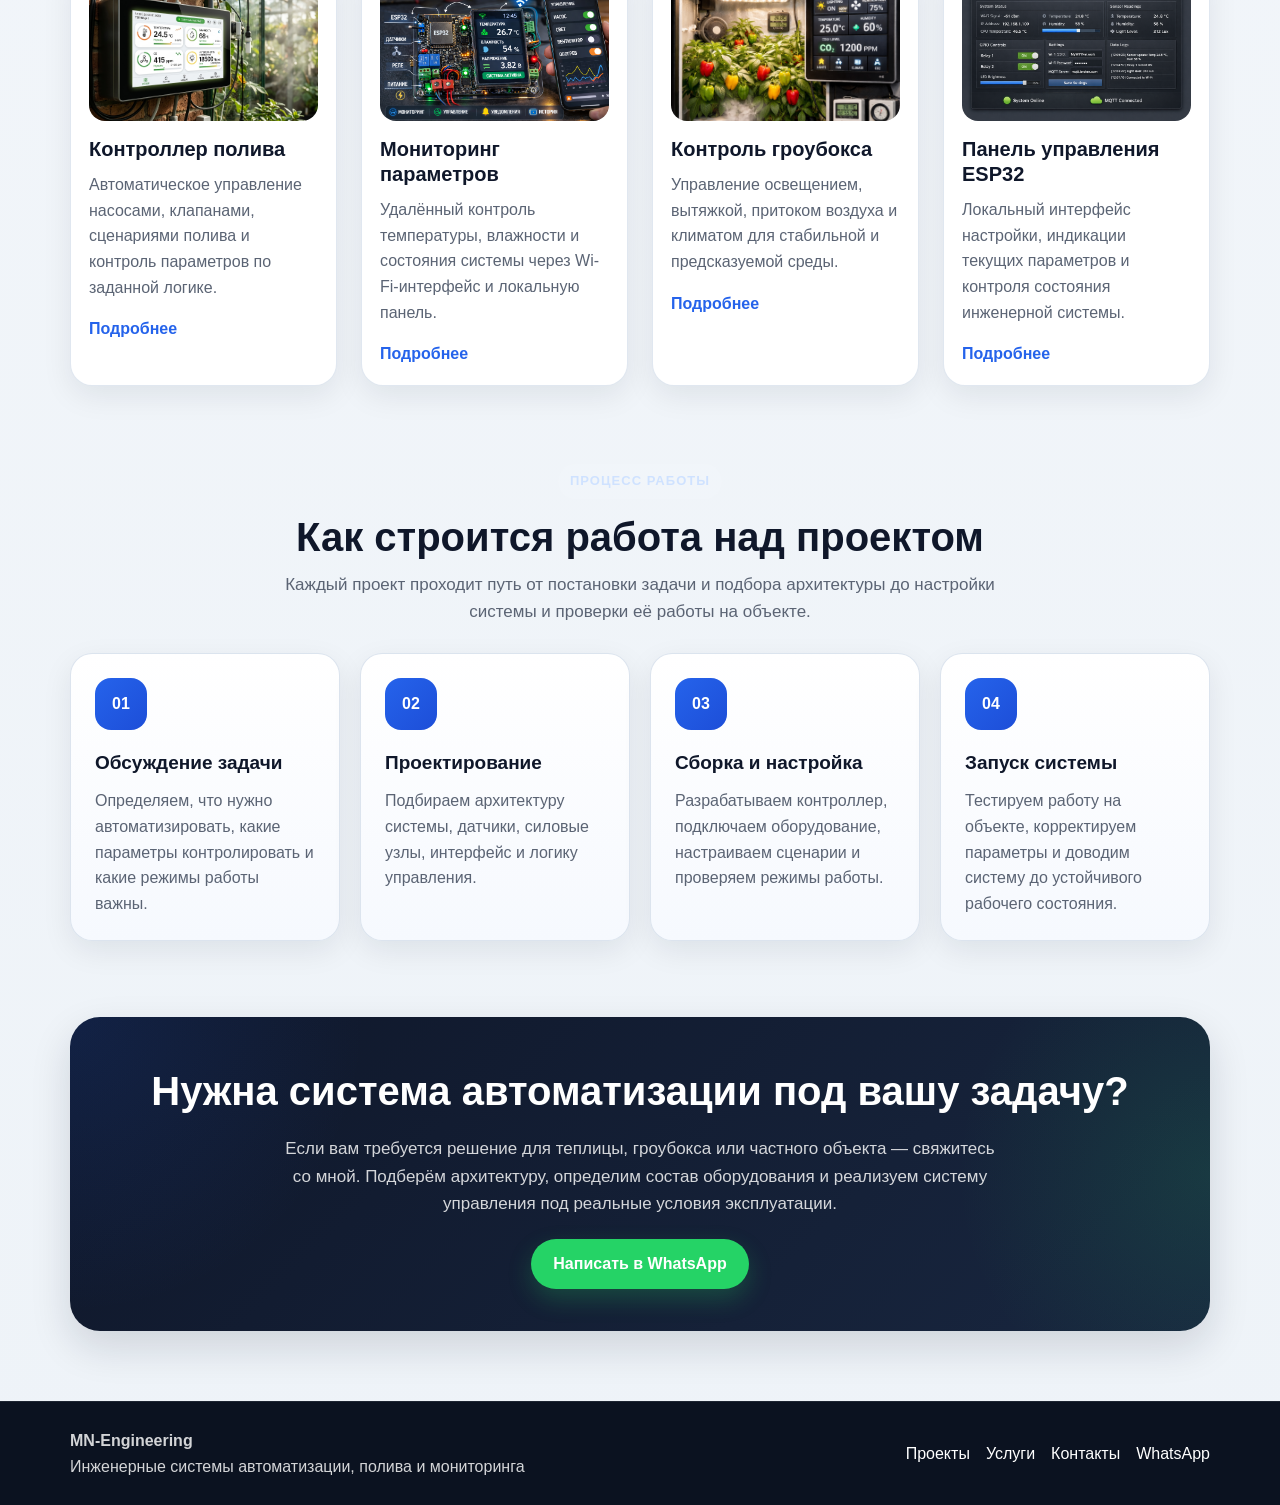
==== commit f4eb06fb: "Create index.html" ====
--- a/index.html
+++ b/index.html
@@ -4,8 +4,8 @@
   <meta charset="UTF-8">
   <meta name="viewport" content="width=device-width, initial-scale=1.0">
 
-  <title>MN-Engineering | Автоматизация полива и мониторинг</title>
-  <meta name="description" content="Инженерные системы автоматизации полива, климат-контроля и мониторинга на базе ESP32 для теплиц, гроубоксов и частных проектов.">
+  <title>MN-Engineering | Системы автоматизации полива, климата и мониторинга</title>
+  <meta name="description" content="MN-Engineering — проектирование и разработка систем автоматизации полива, климат-контроля и мониторинга на базе ESP32 для теплиц, гроубоксов и частных инженерных проектов.">
 
   <link rel="preconnect" href="https://fonts.googleapis.com">
   <link rel="preconnect" href="https://fonts.gstatic.com" crossorigin>
@@ -43,10 +43,11 @@
       <div class="container hero-grid">
         <div class="hero-copy">
           <div class="eyebrow">Инженерные решения на базе ESP32</div>
-          <h1>Автоматизация полива, климата и мониторинга</h1>
+          <h1>Системы автоматизации полива, климата и мониторинга</h1>
           <p class="hero-text">
             Проектирование и разработка систем управления для теплиц, гроубоксов и частных объектов:
-            полив, вентиляция, контроль параметров и удалённый доступ через Wi-Fi.
+            автоматический полив, вентиляция, контроль параметров среды, сценарии работы оборудования
+            и удалённый доступ через Wi-Fi.
           </p>
 
           <div class="hero-actions">
@@ -61,6 +62,7 @@
           <div class="hero-points">
             <span>ESP32</span>
             <span>Wi-Fi мониторинг</span>
+            <span>Локальный интерфейс</span>
             <span>Индивидуальная логика</span>
           </div>
         </div>
@@ -69,10 +71,12 @@
           <div class="hero-panel-card">
             <div class="hero-panel-title">Что можно автоматизировать</div>
             <ul class="hero-list">
-              <li>Полив и насосы</li>
+              <li>Полив, насосы и клапаны</li>
               <li>Температуру и влажность</li>
               <li>Вентиляцию и освещение</li>
               <li>Сигнализацию и уведомления</li>
+              <li>Управление по расписанию</li>
+              <li>Удалённый контроль системы</li>
             </ul>
           </div>
         </div>
@@ -83,15 +87,45 @@
       <div class="container info-strip-grid">
         <div class="info-box">
           <h3>Для теплиц</h3>
-          <p>Контроль полива, климата и удалённый мониторинг.</p>
+          <p>Контроль полива, климата, насосов, вентиляции и удалённый мониторинг параметров.</p>
         </div>
         <div class="info-box">
           <h3>Для гроубоксов</h3>
-          <p>Управление освещением, вентиляцией и параметрами среды.</p>
+          <p>Управление освещением, вытяжкой, притоком воздуха, температурой и влажностью.</p>
         </div>
         <div class="info-box">
           <h3>Для частных проектов</h3>
-          <p>Индивидуальная инженерная логика под конкретную задачу.</p>
+          <p>Индивидуальная инженерная логика под конкретную задачу, объект и оборудование.</p>
+        </div>
+      </div>
+    </section>
+
+    <section class="advantages-section">
+      <div class="container">
+        <div class="section-heading">
+          <div class="eyebrow">Подход</div>
+          <h2>Почему выбирают MN-Engineering</h2>
+          <p class="section-text">
+            Не шаблонное устройство, а инженерная система, которая собирается под реальные условия эксплуатации,
+            требуемую логику работы и конкретное оборудование.
+          </p>
+        </div>
+
+        <div class="grid">
+          <article class="card">
+            <h3>Индивидуальная архитектура</h3>
+            <p>Подбор датчиков, исполнительных узлов и логики управления под вашу задачу, а не по универсальному шаблону.</p>
+          </article>
+
+          <article class="card">
+            <h3>Локальный и удалённый доступ</h3>
+            <p>Управление параметрами системы через локальный интерфейс, Wi-Fi и контроль текущего состояния в удобном формате.</p>
+          </article>
+
+          <article class="card">
+            <h3>Ориентация на практику</h3>
+            <p>Решения проектируются с учётом реальной эксплуатации: питание, монтаж, устойчивость и удобство настройки.</p>
+          </article>
         </div>
       </div>
     </section>
@@ -100,51 +134,105 @@
       <div class="container">
         <div class="section-heading">
           <div class="eyebrow">Контроллер</div>
-          <h2>Контроллер ESP32 для автоматизации полива</h2>
-          <p class="section-text">
-            Компактное решение для локального управления, мониторинга параметров и удалённого доступа.
-            Сенсорный интерфейс позволяет быстро настраивать режимы работы и контролировать состояние системы.
+          <h2>Контроллер ESP32 для автоматизации полива и мониторинга</h2>
+          <p class="section-text">
+            Компактное решение для локального управления, отображения текущих параметров и удалённого доступа.
+            Сенсорный интерфейс позволяет быстро настраивать режимы работы, контролировать состояние системы
+            и адаптировать сценарии под конкретный объект.
           </p>
         </div>
 
         <img
           src="images/esp32-touchscreen.png"
           class="feature-image zoomable"
-          alt="Контроллер ESP32 с сенсорным экраном"
+          alt="Контроллер ESP32 с сенсорным экраном для автоматизации полива и мониторинга"
         >
       </div>
     </section>
 
+    <section class="technologies-section">
+      <div class="container">
+        <div class="section-heading">
+          <div class="eyebrow">Технологии</div>
+          <h2>На чём строятся системы</h2>
+          <p class="section-text">
+            Для разработки используются современные микроконтроллерные решения, модульная архитектура
+            и инженерный подход к управлению датчиками и исполнительными устройствами.
+          </p>
+        </div>
+
+        <div class="grid">
+          <article class="card">
+            <h3>ESP32</h3>
+            <p>Микроконтроллерная платформа для управления логикой системы, интерфейсом и сетевыми функциями.</p>
+          </article>
+
+          <article class="card">
+            <h3>Wi-Fi и Web-интерфейс</h3>
+            <p>Просмотр параметров, изменение настроек и контроль работы системы без сложной внешней инфраструктуры.</p>
+          </article>
+
+          <article class="card">
+            <h3>Датчики среды</h3>
+            <p>Контроль температуры, влажности, состояния среды и обратной связи по работе оборудования.</p>
+          </article>
+
+          <article class="card">
+            <h3>Реле и силовые узлы</h3>
+            <p>Управление насосами, вентиляторами, освещением, клапанами и другим исполнительным оборудованием.</p>
+          </article>
+
+          <article class="card">
+            <h3>Сценарии и таймеры</h3>
+            <p>Автоматизация процессов по расписанию, условиям среды и настраиваемым рабочим алгоритмам.</p>
+          </article>
+
+          <article class="card">
+            <h3>Модульная сборка</h3>
+            <p>Возможность масштабировать систему и адаптировать её под разные объекты и конфигурации.</p>
+          </article>
+        </div>
+      </div>
+    </section>
+
     <section class="projects-preview">
       <div class="container">
         <div class="section-heading">
-          <div class="eyebrow">Примеры</div>
-          <h2>Наши инженерные решения</h2>
+          <div class="eyebrow">Примеры решений</div>
+          <h2>Наши инженерные проекты</h2>
+          <p class="section-text">
+            Примеры направлений, в которых можно реализовать автоматизацию, контроль параметров
+            и локальный интерфейс управления.
+          </p>
         </div>
 
         <div class="grid">
           <article class="card">
-            <img src="images/work1.png" class="zoomable" alt="Контроллер полива">
+            <img src="images/work1.png" class="zoomable" alt="Контроллер автоматического полива">
             <h3>Контроллер полива</h3>
-            <p>Автоматическое управление насосами, сценариями полива и датчиками влажности почвы.</p>
-          </article>
-
-          <article class="card">
-            <img src="images/work2.png" class="zoomable" alt="Мониторинг параметров">
+            <p>Автоматическое управление насосами, клапанами, сценариями полива и контроль параметров по заданной логике.</p>
+            <a class="card-link" href="projects.html">Подробнее</a>
+          </article>
+
+          <article class="card">
+            <img src="images/work2.png" class="zoomable" alt="Система мониторинга параметров">
             <h3>Мониторинг параметров</h3>
-            <p>Удалённый контроль температуры, влажности и состояния системы через Wi-Fi.</p>
-          </article>
-
-          <article class="card">
-            <img src="images/work3.png" class="zoomable" alt="Контроль гроубокса">
+            <p>Удалённый контроль температуры, влажности и состояния системы через Wi-Fi-интерфейс и локальную панель.</p>
+            <a class="card-link" href="projects.html">Подробнее</a>
+          </article>
+
+          <article class="card">
+            <img src="images/work3.png" class="zoomable" alt="Система контроля гроубокса">
             <h3>Контроль гроубокса</h3>
-            <p>Управление освещением, вентиляцией и климатом для стабильной среды выращивания.</p>
-          </article>
-
-          <article class="card">
-            <img src="images/work4.png" class="zoomable" alt="Панель управления ESP32">
+            <p>Управление освещением, вытяжкой, притоком воздуха и климатом для стабильной и предсказуемой среды.</p>
+            <a class="card-link" href="projects.html">Подробнее</a>
+          </article>
+
+          <article class="card">
+            <img src="images/work4.png" class="zoomable" alt="Панель управления на базе ESP32">
             <h3>Панель управления ESP32</h3>
-            <p>Локальный интерфейс настройки и отображения текущих параметров системы.</p>
+            <p>Локальный интерфейс настройки, индикации текущих параметров и контроля состояния инженерной системы.</p>
+            <a class="card-link" href="projects.html">Подробнее</a>
           </article>
         </div>
       </div>
@@ -154,29 +242,36 @@
       <div class="container">
         <div class="section-heading">
           <div class="eyebrow">Процесс работы</div>
-          <h2>Как мы работаем</h2>
+          <h2>Как строится работа над проектом</h2>
+          <p class="section-text">
+            Каждый проект проходит путь от постановки задачи и подбора архитектуры
+            до настройки системы и проверки её работы на объекте.
+          </p>
         </div>
 
         <div class="steps-grid">
           <div class="step-card">
             <div class="step-number">01</div>
             <h3>Обсуждение задачи</h3>
-            <p>Выясняем, что именно нужно автоматизировать и какие параметры критичны.</p>
-          </div>
+            <p>Определяем, что нужно автоматизировать, какие параметры контролировать и какие режимы работы важны.</p>
+          </div>
+
           <div class="step-card">
             <div class="step-number">02</div>
             <h3>Проектирование</h3>
-            <p>Подбираем архитектуру, датчики, исполнительные узлы и логику работы.</p>
-          </div>
+            <p>Подбираем архитектуру системы, датчики, силовые узлы, интерфейс и логику управления.</p>
+          </div>
+
           <div class="step-card">
             <div class="step-number">03</div>
             <h3>Сборка и настройка</h3>
-            <p>Разрабатываем контроллер, интерфейс и режимы управления под объект.</p>
-          </div>
+            <p>Разрабатываем контроллер, подключаем оборудование, настраиваем сценарии и проверяем режимы работы.</p>
+          </div>
+
           <div class="step-card">
             <div class="step-number">04</div>
             <h3>Запуск системы</h3>
-            <p>Проверяем работу, корректируем параметры и доводим систему до рабочего состояния.</p>
+            <p>Тестируем работу на объекте, корректируем параметры и доводим систему до устойчивого рабочего состояния.</p>
           </div>
         </div>
       </div>
@@ -185,10 +280,11 @@
     <section class="cta">
       <div class="container">
         <div class="cta-card">
-          <h2>Обсудить проект</h2>
+          <h2>Нужна система автоматизации под вашу задачу?</h2>
           <p>
-            Если вам нужна система автоматизации для теплицы, гроубокса или частного объекта —
-            свяжитесь со мной, и подберём решение под вашу задачу.
+            Если вам требуется решение для теплицы, гроубокса или частного объекта —
+            свяжитесь со мной. Подберём архитектуру, определим состав оборудования
+            и реализуем систему управления под реальные условия эксплуатации.
           </p>
 
           <a class="button whatsapp-button" href="https://wa.me/77056460412" target="_blank" rel="noopener noreferrer">
@@ -203,9 +299,13 @@
     <div class="container footer-inner">
       <div>
         <strong>MN-Engineering</strong><br>
-        Инженерные системы автоматизации
-      </div>
+        Инженерные системы автоматизации, полива и мониторинга
+      </div>
+
       <div class="footer-contact">
+        <a href="projects.html">Проекты</a>
+        <a href="services.html">Услуги</a>
+        <a href="contact.html">Контакты</a>
         <a href="https://wa.me/77056460412" target="_blank" rel="noopener noreferrer">WhatsApp</a>
       </div>
     </div>
--- a/css/style.css
+++ b/css/style.css
@@ -2,50 +2,78 @@
   box-sizing:border-box;
 }
 
+:root{
+  --bg:#0b1220;
+  --bg-soft:#111a2b;
+  --panel:#ffffff;
+  --panel-soft:#f3f6fb;
+  --text:#0f172a;
+  --muted:#5b6474;
+  --line:#dbe3ee;
+  --brand:#2563eb;
+  --brand-dark:#1d4ed8;
+  --green:#25D366;
+  --green-dark:#1faa52;
+  --shadow:0 10px 30px rgba(15, 23, 42, 0.08);
+  --shadow-strong:0 16px 40px rgba(15, 23, 42, 0.14);
+  --radius:18px;
+  --radius-sm:12px;
+}
+
 html{
   scroll-behavior:smooth;
 }
 
 body{
   margin:0;
-  font-family:Arial, sans-serif;
-  background:#f4f4f4;
-  color:#333;
+  font-family:"Inter", Arial, sans-serif;
+  color:var(--text);
+  background:linear-gradient(180deg, #f7f9fc 0%, #eef3f8 100%);
   overflow-x:hidden;
-}
-
-/* Общий контейнер */
+  line-height:1.6;
+}
+
+img{
+  max-width:100%;
+}
+
+a{
+  color:inherit;
+}
 
 .container{
-  width:min(1100px, calc(100% - 32px));
+  width:min(1140px, calc(100% - 32px));
   margin:0 auto;
 }
 
-/* HEADER */
+/* Header */
 
 .site-header{
   position:sticky;
   top:0;
-  background:#111;
   z-index:1000;
-  box-shadow:0 2px 10px rgba(0,0,0,0.2);
+  background:rgba(11,18,32,0.92);
+  backdrop-filter:blur(10px);
+  border-bottom:1px solid rgba(255,255,255,0.08);
 }
 
 .nav-container{
   max-width:1200px;
   margin:0 auto;
   display:flex;
+  align-items:center;
   justify-content:space-between;
-  align-items:center;
   gap:16px;
   padding:14px 20px;
   position:relative;
 }
 
 .logo{
+  text-decoration:none;
   color:#fff;
   font-size:20px;
-  font-weight:700;
+  font-weight:800;
+  letter-spacing:0.2px;
   white-space:nowrap;
 }
 
@@ -56,36 +84,41 @@
 }
 
 .nav-menu a{
-  color:#fff;
   text-decoration:none;
-  font-size:16px;
-  transition:opacity 0.2s ease, transform 0.2s ease;
+  color:rgba(255,255,255,0.88);
+  font-size:15px;
+  font-weight:500;
+  transition:color .2s ease, opacity .2s ease, transform .2s ease;
 }
 
 .nav-menu a:hover{
-  opacity:0.8;
+  color:#fff;
+}
+
+.nav-menu a.active{
+  color:#fff;
 }
 
 .nav-button{
   display:inline-flex;
   align-items:center;
   justify-content:center;
-  padding:10px 16px;
-  border-radius:8px;
-  color:#fff;
+  min-height:42px;
+  padding:0 16px;
+  border-radius:999px;
   font-weight:700;
 }
 
 .whatsapp{
-  background:#25D366;
+  background:var(--green);
+  color:#fff !important;
+  box-shadow:0 8px 20px rgba(37,211,102,.25);
 }
 
 .whatsapp:hover{
-  opacity:1;
+  background:var(--green-dark);
   transform:translateY(-1px);
 }
-
-/* BURGER */
 
 .burger{
   display:none;
@@ -107,7 +140,7 @@
   margin:0 auto;
   background:#fff;
   border-radius:2px;
-  transition:transform 0.25s ease, opacity 0.25s ease;
+  transition:transform .25s ease, opacity .25s ease;
 }
 
 .burger.active span:nth-child(1){
@@ -122,151 +155,488 @@
   transform:translateY(-7px) rotate(-45deg);
 }
 
-/* HERO */
+/* Hero */
 
 .hero{
-  background:#fff;
-  padding:64px 0 56px;
-  text-align:center;
-}
-
-.hero h1{
+  position:relative;
+  overflow:hidden;
+}
+
+.hero-home{
+  padding:84px 0 70px;
+  background:
+    radial-gradient(circle at top left, rgba(37,99,235,.16), transparent 30%),
+    radial-gradient(circle at right center, rgba(37,211,102,.12), transparent 26%),
+    linear-gradient(135deg, #0b1220 0%, #12203a 100%);
+  color:#fff;
+}
+
+.hero-grid{
+  display:grid;
+  grid-template-columns:1.2fr .8fr;
+  gap:34px;
+  align-items:center;
+}
+
+.hero-copy h1{
   margin:0 0 18px;
-  font-size:clamp(30px, 5vw, 46px);
-  line-height:1.15;
+  font-size:clamp(34px, 5vw, 58px);
+  line-height:1.05;
+  font-weight:800;
+  letter-spacing:-0.02em;
+}
+
+.eyebrow{
+  display:inline-flex;
+  align-items:center;
+  gap:8px;
+  margin-bottom:16px;
+  padding:7px 12px;
+  border-radius:999px;
+  background:rgba(255,255,255,0.08);
+  color:#cfe2ff;
+  font-size:13px;
+  font-weight:700;
+  text-transform:uppercase;
+  letter-spacing:.08em;
 }
 
 .hero-text{
   max-width:760px;
+  margin:0;
+  font-size:18px;
+  color:rgba(255,255,255,.84);
+}
+
+.hero-actions{
+  display:flex;
+  flex-wrap:wrap;
+  gap:14px;
+  margin-top:28px;
+}
+
+.hero-points{
+  display:flex;
+  flex-wrap:wrap;
+  gap:10px;
+  margin-top:24px;
+}
+
+.hero-points span{
+  padding:10px 14px;
+  border-radius:999px;
+  background:rgba(255,255,255,0.08);
+  color:#e8f0ff;
+  font-size:14px;
+  font-weight:600;
+}
+
+.hero-panel{
+  display:flex;
+  justify-content:flex-end;
+}
+
+.hero-panel-card{
+  width:100%;
+  max-width:420px;
+  background:rgba(255,255,255,0.08);
+  border:1px solid rgba(255,255,255,0.12);
+  border-radius:24px;
+  padding:28px;
+  box-shadow:var(--shadow-strong);
+  backdrop-filter:blur(8px);
+}
+
+.hero-panel-title{
+  font-size:18px;
+  font-weight:800;
+  margin-bottom:16px;
+}
+
+.hero-list{
+  list-style:none;
+  padding:0;
+  margin:0;
+}
+
+.hero-list li{
+  position:relative;
+  padding-left:20px;
+  margin-bottom:12px;
+  color:rgba(255,255,255,.88);
+}
+
+.hero-list li:last-child{
+  margin-bottom:0;
+}
+
+.hero-list li::before{
+  content:"";
+  position:absolute;
+  left:0;
+  top:.62em;
+  width:8px;
+  height:8px;
+  border-radius:50%;
+  background:var(--green);
+}
+
+/* Page hero */
+
+.page-hero{
+  padding:72px 0 38px;
+  text-align:center;
+  background:
+    radial-gradient(circle at top center, rgba(37,99,235,.12), transparent 28%),
+    linear-gradient(180deg, #f7f9fc 0%, #eef3f8 100%);
+}
+
+.page-hero h1{
+  margin:0 0 14px;
+  font-size:clamp(32px, 4vw, 48px);
+  line-height:1.08;
+}
+
+.page-hero .hero-text{
   margin:0 auto;
+  color:var(--muted);
+}
+
+/* Buttons */
+
+.button{
+  display:inline-flex;
+  align-items:center;
+  justify-content:center;
+  min-height:50px;
+  padding:0 22px;
+  border-radius:999px;
+  text-decoration:none;
+  font-weight:700;
+  transition:transform .2s ease, box-shadow .2s ease, background .2s ease, border-color .2s ease;
+}
+
+.whatsapp-button{
+  background:var(--green);
+  color:#fff;
+  box-shadow:0 10px 24px rgba(37,211,102,.24);
+}
+
+.whatsapp-button:hover{
+  background:var(--green-dark);
+  transform:translateY(-2px);
+}
+
+.secondary-button{
+  background:rgba(255,255,255,.12);
+  color:#fff;
+  border:1px solid rgba(255,255,255,.14);
+}
+
+.secondary-button:hover{
+  transform:translateY(-2px);
+  background:rgba(255,255,255,.16);
+}
+
+/* Sections common */
+
+section{
+  position:relative;
+}
+
+.section-heading{
+  text-align:center;
+  margin-bottom:28px;
+}
+
+.section-heading h2{
+  margin:0 0 12px;
+  font-size:clamp(28px, 4vw, 40px);
+  line-height:1.1;
+}
+
+.section-text{
+  max-width:760px;
+  margin:0 auto;
+  color:var(--muted);
+  font-size:17px;
+}
+
+/* Info strip */
+
+.info-strip{
+  padding:22px 0 10px;
+}
+
+.info-strip-grid{
+  display:grid;
+  grid-template-columns:repeat(3, 1fr);
+  gap:18px;
+}
+
+.info-box{
+  background:rgba(255,255,255,0.9);
+  border:1px solid rgba(219,227,238,0.9);
+  border-radius:18px;
+  padding:22px;
+  box-shadow:var(--shadow);
+}
+
+.info-box h3{
+  margin:0 0 8px;
   font-size:18px;
-  line-height:1.7;
-  color:#555;
-}
-
-/* SECTION */
+}
+
+.info-box p{
+  margin:0;
+  color:var(--muted);
+}
+
+/* Advantages */
+
+.advantages-section{
+  padding:52px 0 18px;
+}
+
+/* Image section */
 
 .esp32-section{
-  padding:56px 0;
-  background:#f9f9f9;
-  text-align:center;
-}
-
-.projects-preview{
-  padding:56px 0;
-  background:#f4f4f4;
-}
-
-.cta{
-  padding:64px 0;
-  background:#fff;
-  text-align:center;
-}
-
-h2{
-  margin:0 0 16px;
-  font-size:clamp(26px, 4vw, 34px);
-  text-align:center;
-}
-
-.section-text{
-  max-width:780px;
-  margin:0 auto 24px;
-  text-align:center;
-  color:#555;
-  line-height:1.7;
-}
-
-/* FEATURE IMAGE */
+  padding:58px 0 30px;
+}
 
 .feature-image{
   width:100%;
-  max-width:760px;
-  height:auto;
-  border-radius:12px;
+  max-width:880px;
   display:block;
   margin:0 auto;
-  box-shadow:0 6px 18px rgba(0,0,0,0.12);
-}
-
-/* GRID */
+  border-radius:24px;
+  box-shadow:var(--shadow-strong);
+  border:1px solid rgba(219,227,238,0.8);
+  background:#fff;
+}
+
+/* Technologies */
+
+.technologies-section{
+  padding:44px 0 20px;
+}
+
+/* Grid cards */
+
+.projects-preview,
+.services-section{
+  padding:48px 0 30px;
+}
 
 .grid{
   display:grid;
   grid-template-columns:repeat(auto-fit, minmax(240px, 1fr));
   gap:24px;
-  margin-top:28px;
 }
 
 .card{
-  background:#fff;
+  display:flex;
+  flex-direction:column;
+  height:100%;
+  background:var(--panel);
+  border:1px solid rgba(219,227,238,0.85);
+  border-radius:22px;
   padding:18px;
-  border-radius:12px;
-  box-shadow:0 3px 12px rgba(0,0,0,0.1);
-  text-align:center;
+  box-shadow:var(--shadow);
+  transition:transform .22s ease, box-shadow .22s ease, border-color .22s ease;
+}
+
+.card:hover{
+  transform:translateY(-4px);
+  box-shadow:var(--shadow-strong);
+  border-color:#cfdbea;
 }
 
 .card img{
   width:100%;
-  height:auto;
-  border-radius:10px;
   display:block;
-  margin-bottom:14px;
+  border-radius:16px;
+  margin-bottom:16px;
+  aspect-ratio:16/10;
+  object-fit:cover;
 }
 
 .card h3{
   margin:0 0 10px;
   font-size:20px;
+  line-height:1.25;
 }
 
 .card p{
   margin:0;
-  color:#555;
-  line-height:1.6;
+  color:var(--muted);
+}
+
+.card-link{
+  display:inline-flex;
+  align-items:center;
+  margin-top:16px;
+  color:var(--brand);
+  text-decoration:none;
+  font-weight:700;
+  transition:color .2s ease, transform .2s ease;
+}
+
+.card-link:hover{
+  color:var(--brand-dark);
+  transform:translateX(2px);
+}
+
+.service-card{
+  padding:24px;
+  background:linear-gradient(180deg, #ffffff 0%, #f9fbff 100%);
+}
+
+/* Steps */
+
+.steps-section{
+  padding:48px 0 24px;
+}
+
+.steps-grid{
+  display:grid;
+  grid-template-columns:repeat(auto-fit, minmax(220px, 1fr));
+  gap:20px;
+}
+
+.step-card{
+  background:linear-gradient(180deg, #ffffff 0%, #f6f9fe 100%);
+  border:1px solid rgba(219,227,238,0.95);
+  border-radius:22px;
+  padding:24px;
+  box-shadow:var(--shadow);
+}
+
+.step-number{
+  width:52px;
+  height:52px;
+  border-radius:16px;
+  display:flex;
+  align-items:center;
+  justify-content:center;
+  margin-bottom:18px;
+  background:linear-gradient(135deg, var(--brand) 0%, var(--brand-dark) 100%);
+  color:#fff;
+  font-size:16px;
+  font-weight:800;
+}
+
+.step-card h3{
+  margin:0 0 10px;
+  font-size:19px;
+}
+
+.step-card p{
+  margin:0;
+  color:var(--muted);
 }
 
 /* CTA */
 
-.cta p{
-  max-width:700px;
+.cta{
+  padding:52px 0 70px;
+}
+
+.cta-card{
+  text-align:center;
+  background:
+    radial-gradient(circle at top left, rgba(37,99,235,.14), transparent 25%),
+    radial-gradient(circle at right center, rgba(37,211,102,.12), transparent 22%),
+    linear-gradient(135deg, #0f172a 0%, #18263f 100%);
+  color:#fff;
+  border-radius:30px;
+  padding:42px 24px;
+  box-shadow:var(--shadow-strong);
+}
+
+.cta-card h2{
+  margin:0 0 12px;
+  font-size:clamp(28px, 4vw, 40px);
+}
+
+.cta-card p{
+  max-width:720px;
   margin:0 auto 22px;
-  color:#555;
-  line-height:1.7;
+  color:rgba(255,255,255,.82);
   font-size:17px;
 }
 
-.button{
-  display:inline-flex;
-  align-items:center;
+/* Contact */
+
+.contact-section{
+  padding:22px 0 70px;
+}
+
+.contact-card{
+  max-width:720px;
+  margin:0 auto;
+  background:#fff;
+  border:1px solid rgba(219,227,238,0.95);
+  border-radius:28px;
+  padding:34px 24px;
+  box-shadow:var(--shadow-strong);
+  text-align:center;
+}
+
+.contact-card h2{
+  margin:0 0 12px;
+  font-size:32px;
+}
+
+.contact-text{
+  margin:0 0 20px;
+  color:var(--muted);
+}
+
+.contact-actions{
+  margin-bottom:24px;
+}
+
+.contact-meta{
+  display:grid;
+  gap:10px;
+  color:var(--muted);
+}
+
+/* Footer */
+
+.site-footer{
+  background:#0b1220;
+  color:rgba(255,255,255,.82);
+  padding:26px 0;
+  border-top:1px solid rgba(255,255,255,.08);
+}
+
+.footer-inner{
+  display:flex;
+  justify-content:space-between;
+  align-items:center;
+  gap:16px;
+}
+
+.footer-contact{
+  display:flex;
+  flex-wrap:wrap;
+  gap:16px;
   justify-content:center;
-  padding:14px 24px;
-  border-radius:10px;
+}
+
+.footer-contact a{
+  color:#fff;
   text-decoration:none;
-  color:#fff;
-  font-weight:700;
-  transition:transform 0.2s ease, box-shadow 0.2s ease, opacity 0.2s ease;
-}
-
-.whatsapp-button{
-  background:#25D366;
-  box-shadow:0 4px 12px rgba(37,211,102,0.35);
-}
-
-.whatsapp-button:hover{
-  opacity:1;
-  transform:translateY(-2px);
-}
-
-/* FOOTER */
-
-footer{
-  text-align:center;
-  padding:22px 16px;
-  background:#111;
-  color:#fff;
-}
-
-/* LIGHTBOX */
+  transition:opacity .2s ease;
+}
+
+.footer-contact a:hover{
+  opacity:.85;
+}
+
+/* Lightbox */
 
 .zoomable{
   cursor:zoom-in;
@@ -276,11 +646,11 @@
   display:none;
   position:fixed;
   inset:0;
-  background:rgba(0,0,0,0.92);
+  background:rgba(6,10,18,0.94);
   align-items:center;
   justify-content:center;
   z-index:2000;
-  padding:20px;
+  padding:24px;
 }
 
 .lightbox.active{
@@ -290,29 +660,52 @@
 #lightbox-img{
   max-width:92vw;
   max-height:88vh;
-  border-radius:10px;
+  border-radius:18px;
   display:block;
+  box-shadow:0 20px 50px rgba(0,0,0,.38);
 }
 
 .lightbox-close{
   position:absolute;
-  top:18px;
-  right:18px;
-  width:46px;
-  height:46px;
+  top:16px;
+  right:16px;
+  width:48px;
+  height:48px;
   border:none;
   border-radius:50%;
-  background:rgba(255,255,255,0.12);
+  background:rgba(255,255,255,0.1);
   color:#fff;
   font-size:30px;
   line-height:1;
   cursor:pointer;
 }
 
-/* MOBILE */
-
-@media (max-width:768px){
-
+/* Mobile */
+
+@media (max-width: 920px){
+  .hero-grid{
+    grid-template-columns:1fr;
+  }
+
+  .hero-panel{
+    order:2;
+    justify-content:flex-start;
+  }
+
+  .hero-copy{
+    order:1;
+  }
+
+  .hero-panel-card{
+    max-width:none;
+  }
+
+  .info-strip-grid{
+    grid-template-columns:1fr;
+  }
+}
+
+@media (max-width: 768px){
   .nav-container{
     padding:12px 16px;
   }
@@ -330,9 +723,9 @@
     flex-direction:column;
     align-items:stretch;
     gap:0;
-    background:#111;
+    background:rgba(11,18,32,0.98);
     border-top:1px solid rgba(255,255,255,0.08);
-    box-shadow:0 10px 24px rgba(0,0,0,0.22);
+    box-shadow:0 16px 30px rgba(0,0,0,.22);
     padding:10px 16px 16px;
   }
 
@@ -353,30 +746,60 @@
 
   .nav-button{
     margin-top:10px;
-    padding:13px 16px;
-  }
-
-  .hero{
-    padding:48px 0 40px;
-  }
-
-  .hero-text{
+  }
+
+  .hero-home{
+    padding:64px 0 48px;
+  }
+
+  .hero-copy h1{
+    font-size:36px;
+  }
+
+  .hero-text,
+  .section-text,
+  .cta-card p{
     font-size:16px;
   }
 
+  .hero-actions{
+    flex-direction:column;
+    align-items:stretch;
+  }
+
+  .button{
+    width:100%;
+  }
+
+  .advantages-section,
+  .projects-preview,
+  .services-section,
+  .steps-section,
   .esp32-section,
-  .projects-preview,
+  .technologies-section{
+    padding-top:38px;
+  }
+
   .cta{
-    padding:40px 0;
-  }
-
-  .grid{
+    padding:38px 0 52px;
+  }
+
+  .grid,
+  .steps-grid{
     grid-template-columns:1fr;
-    gap:18px;
   }
 
   .card{
-    padding:14px;
+    padding:16px;
+  }
+
+  .section-heading{
+    margin-bottom:22px;
+  }
+
+  .footer-inner{
+    flex-direction:column;
+    text-align:center;
   }
 
   #lightbox-img{
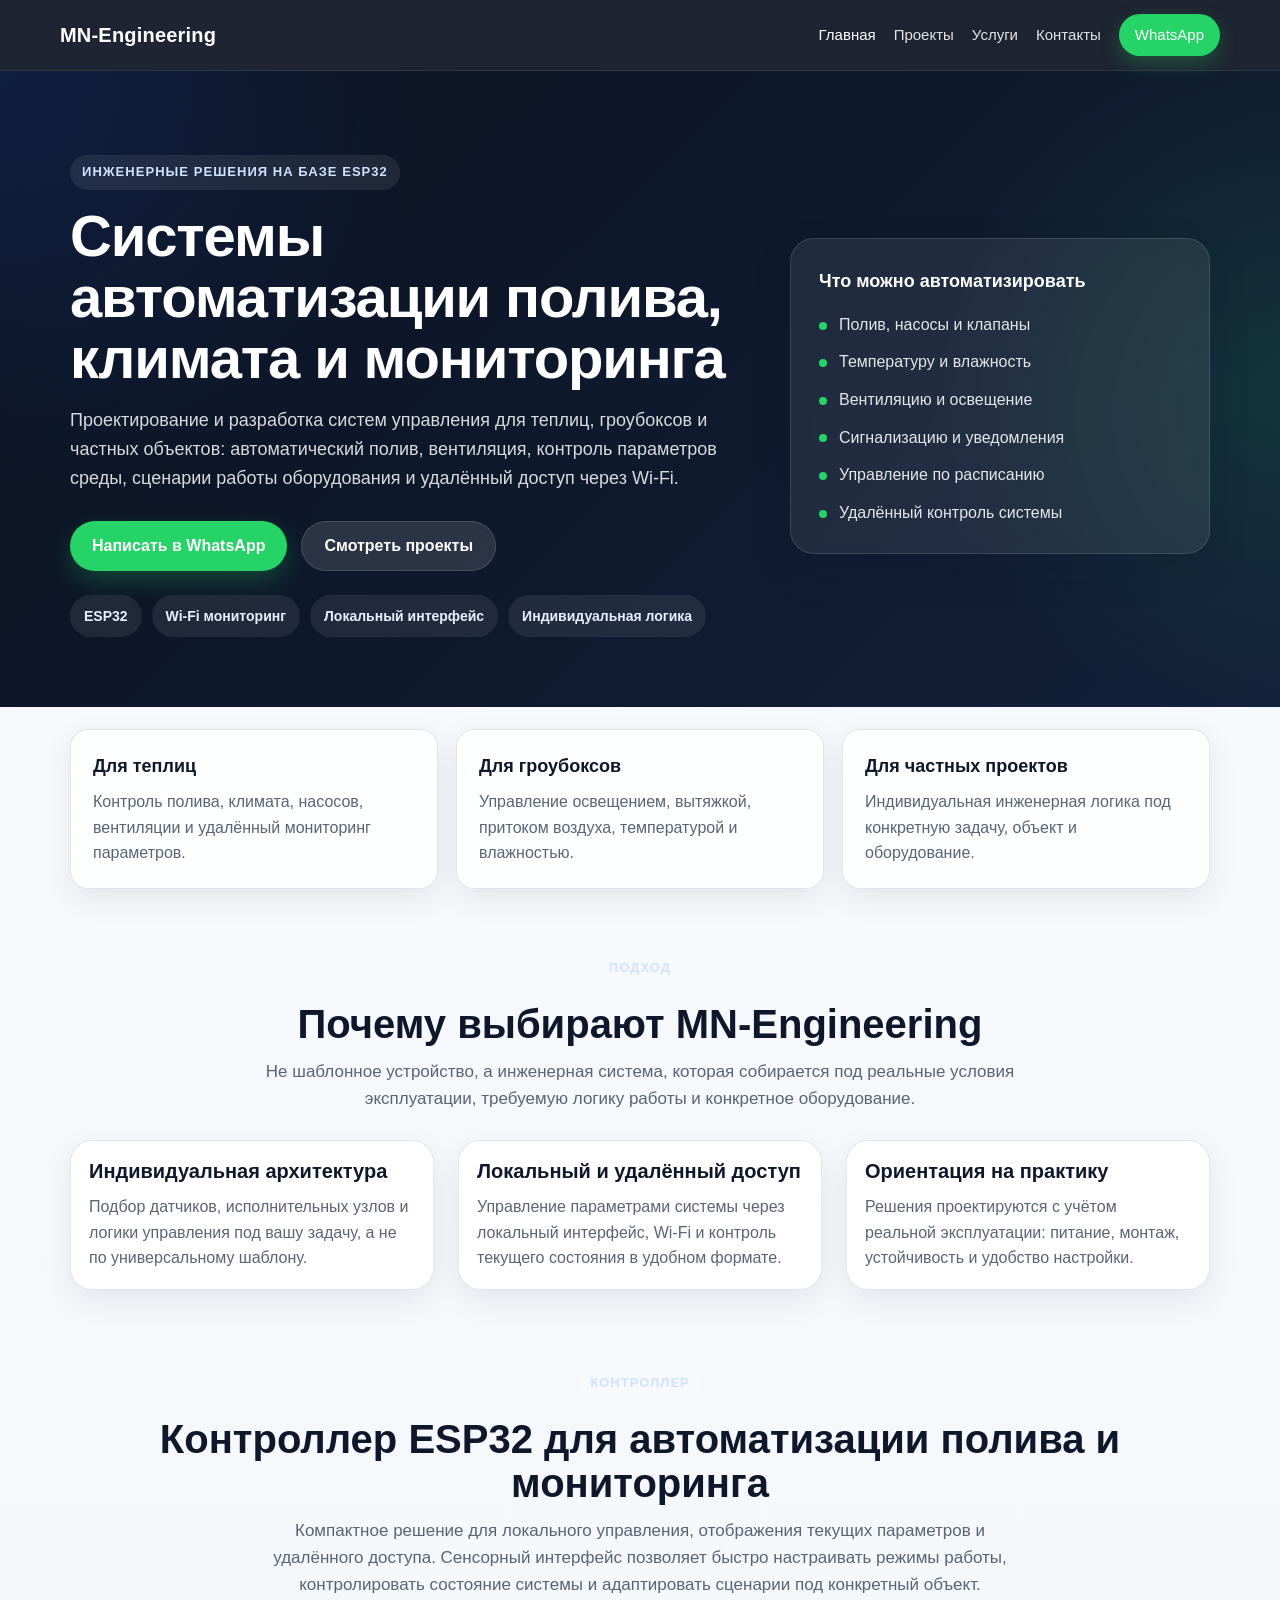
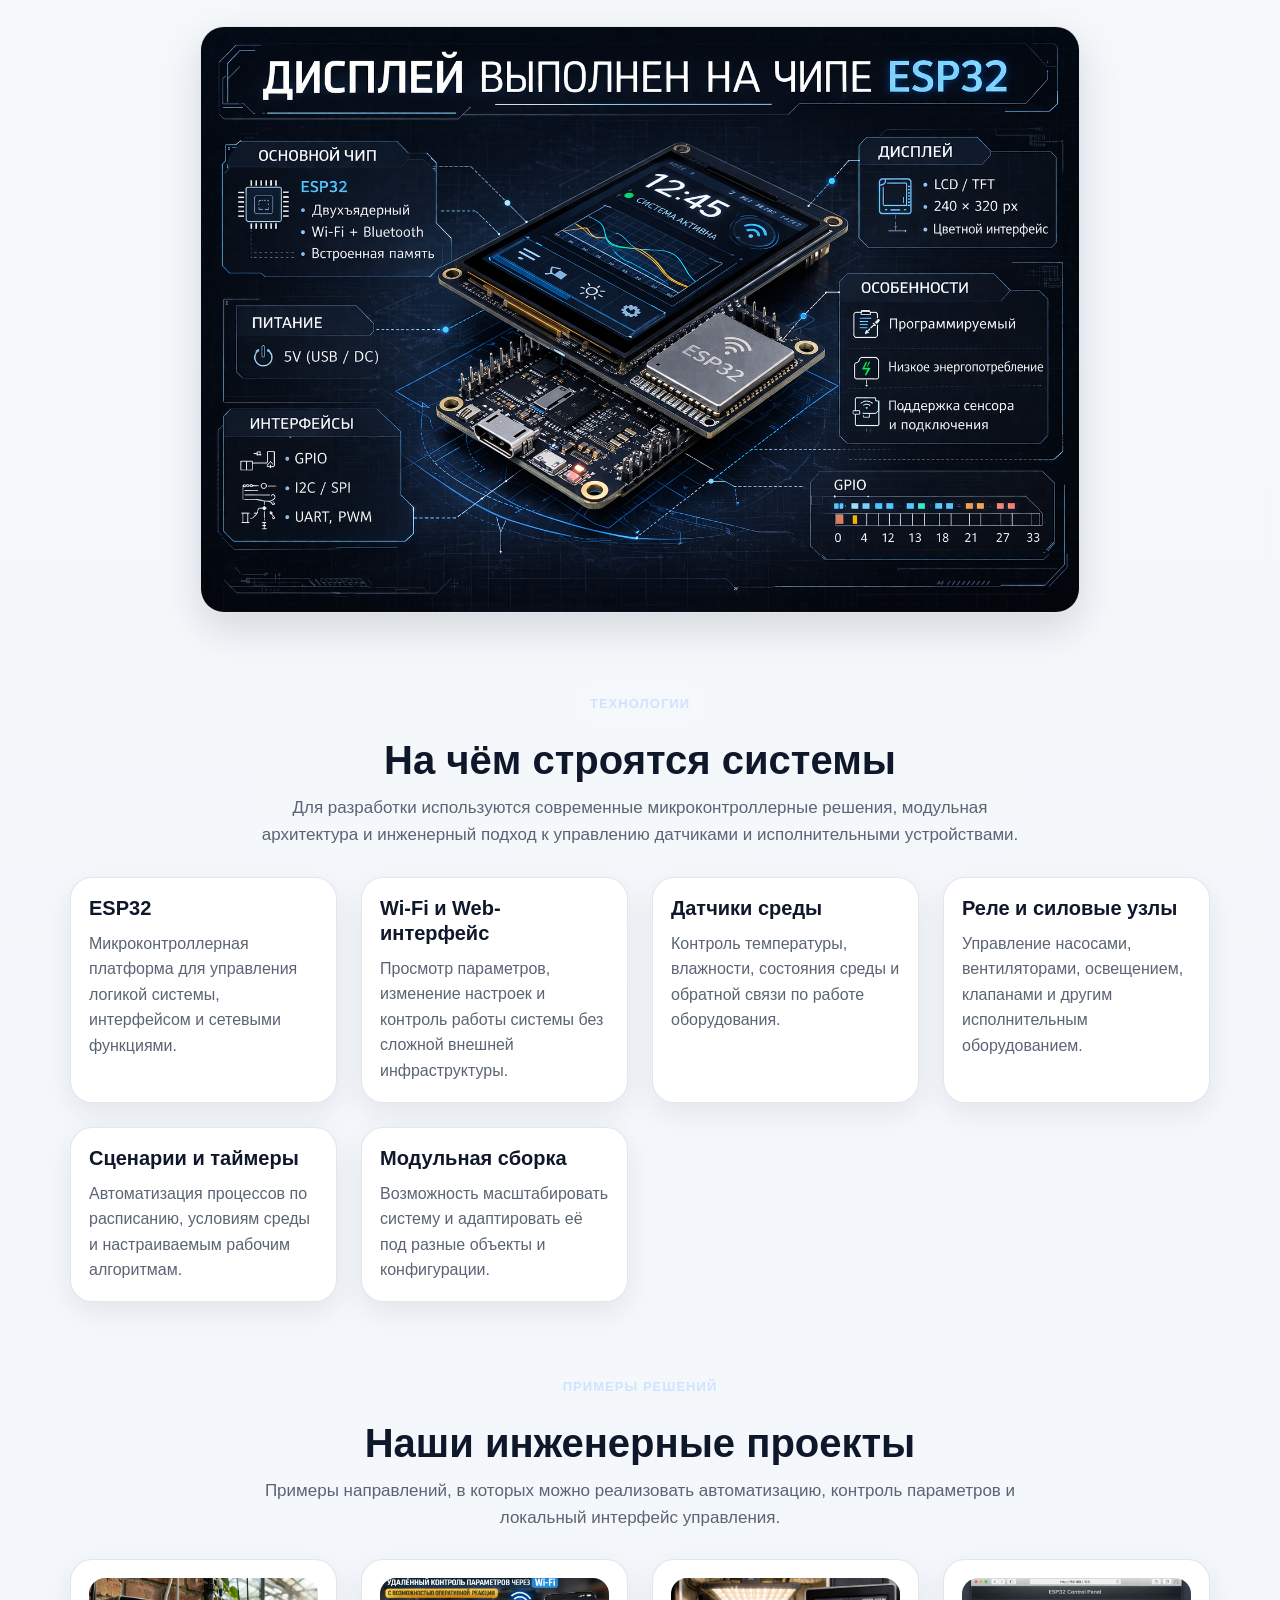
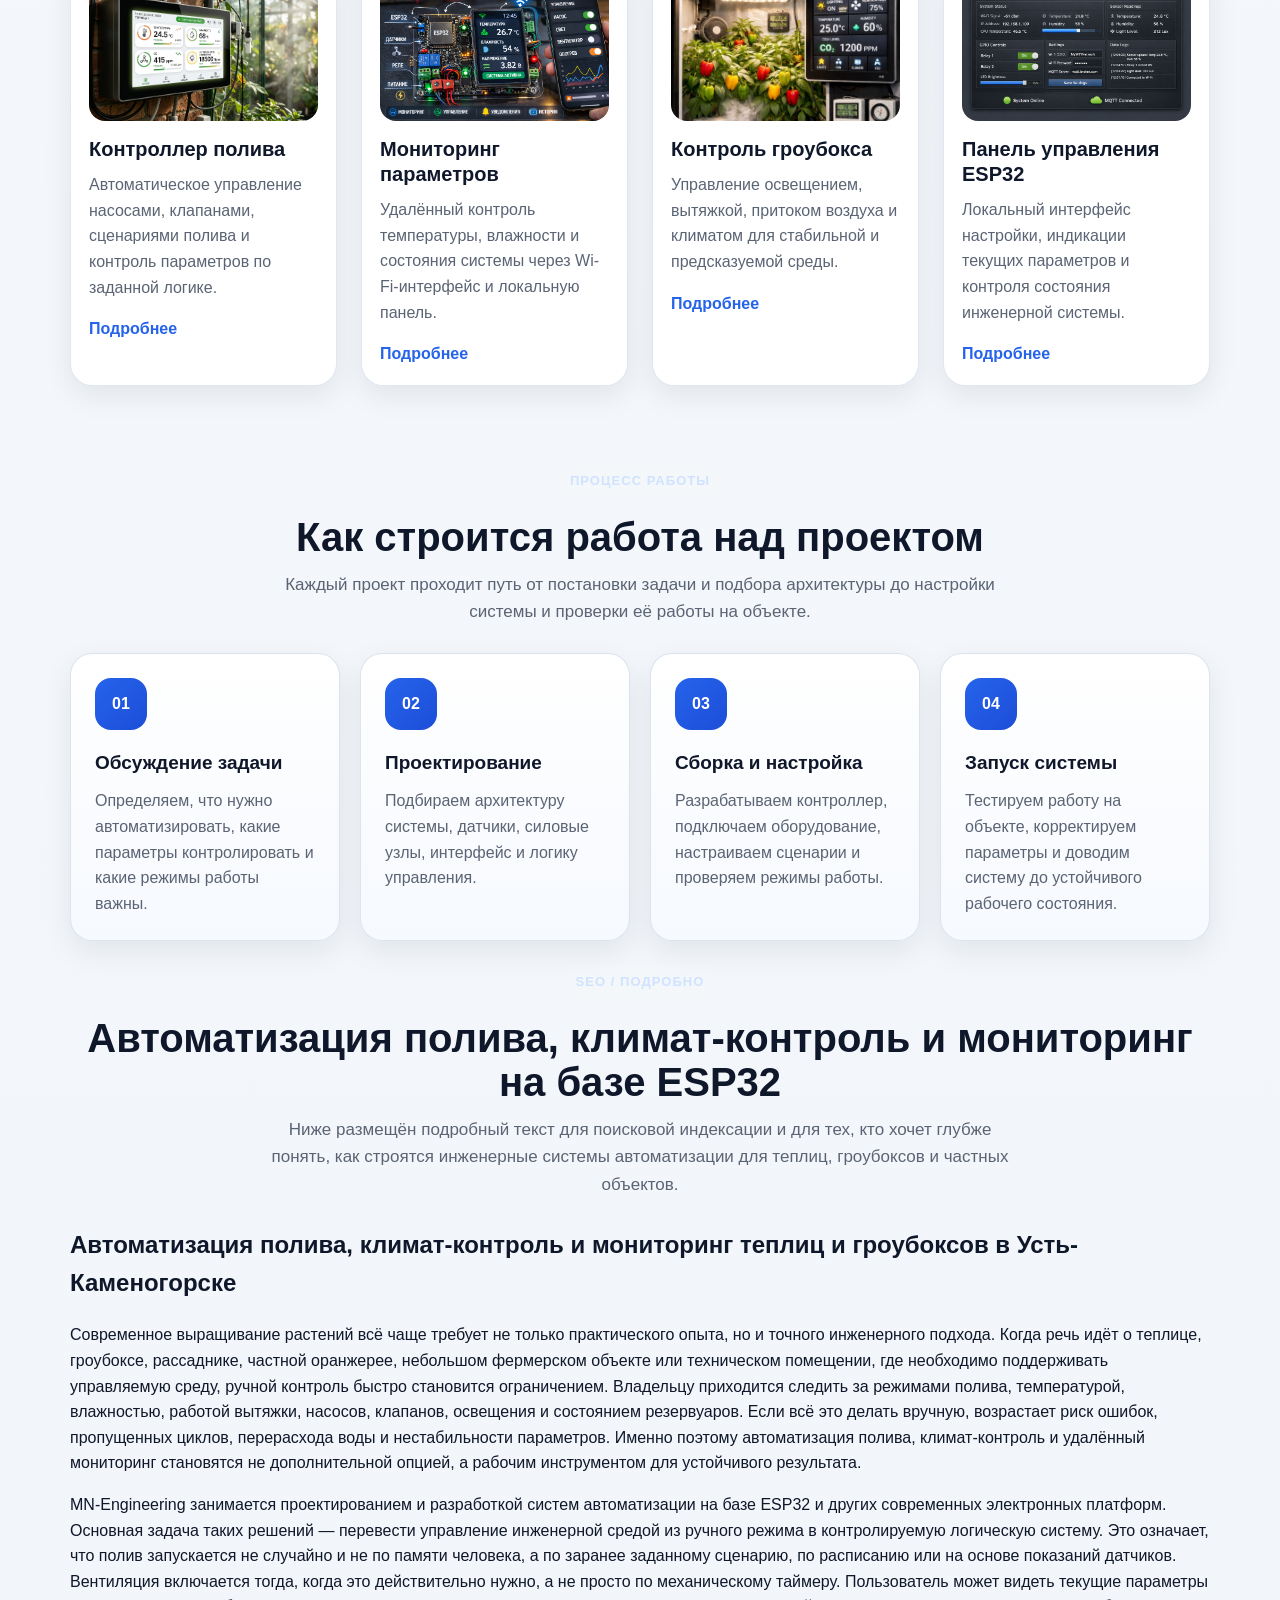
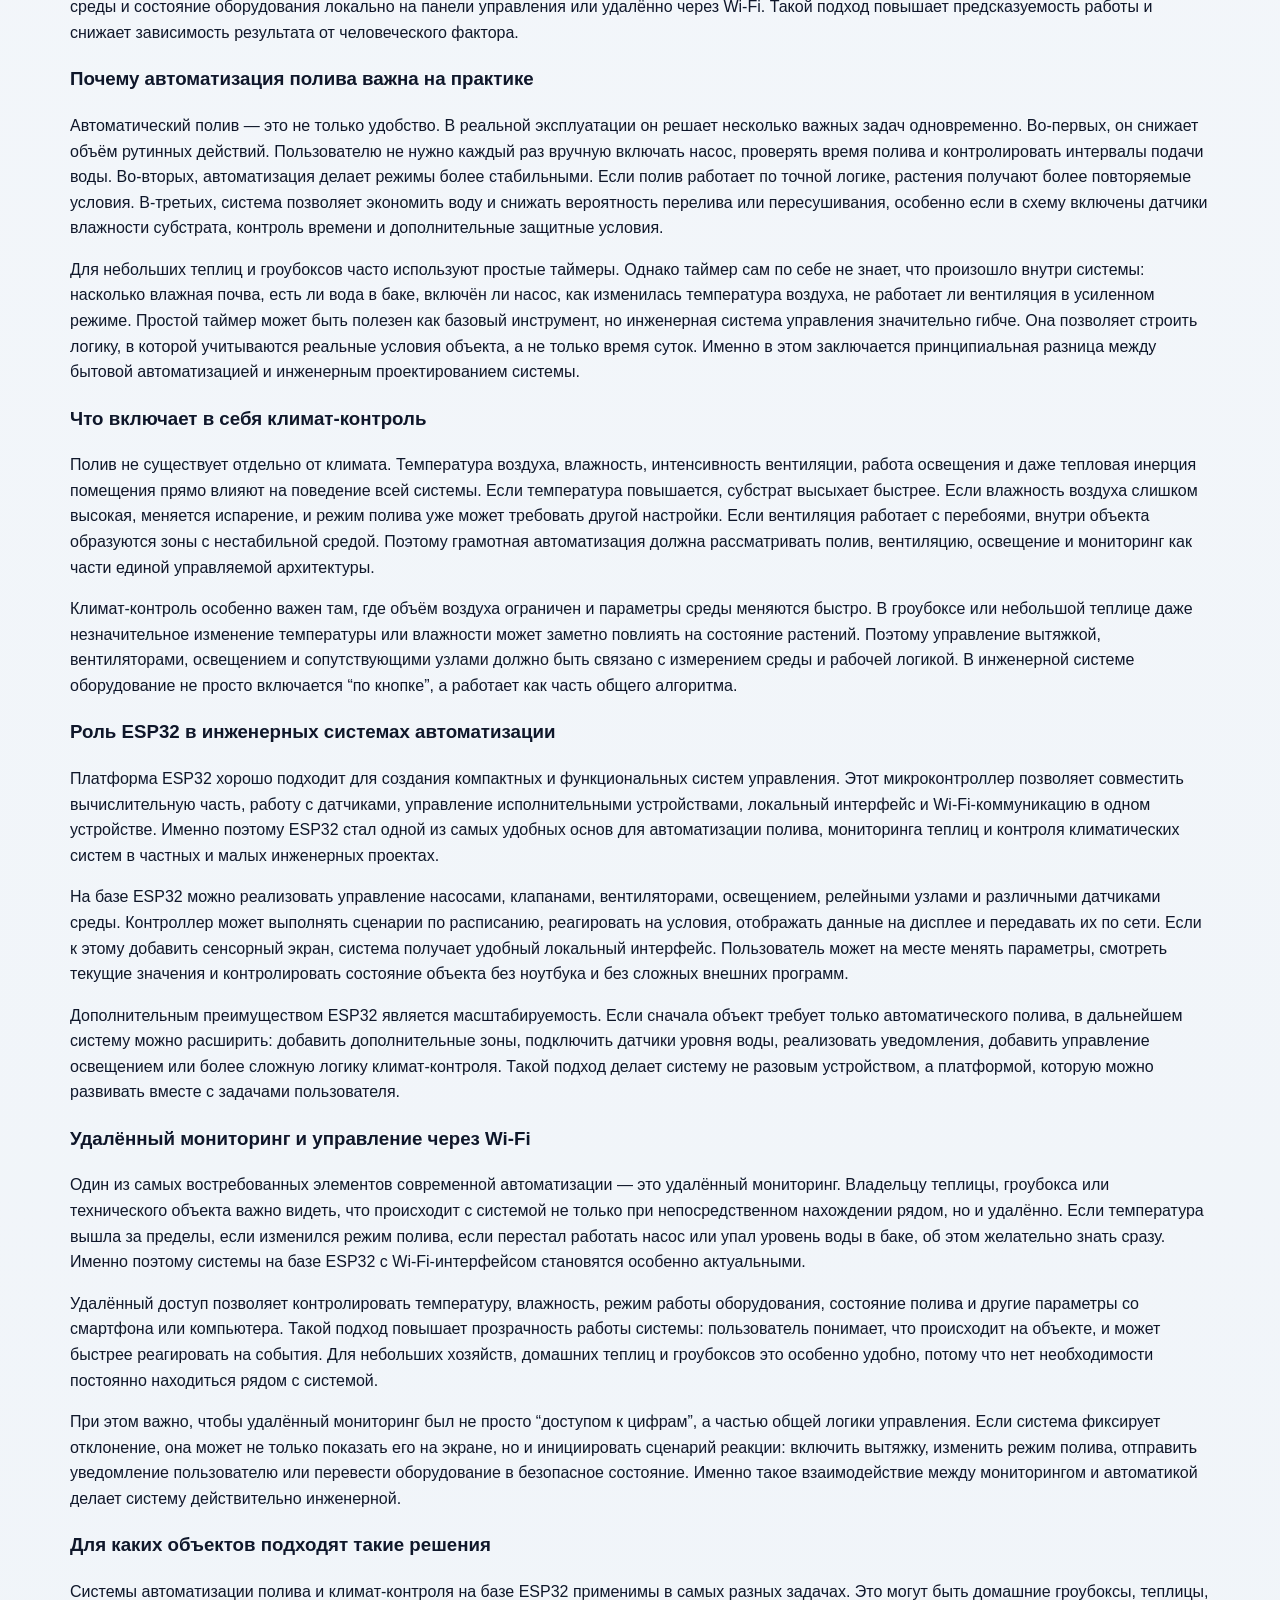
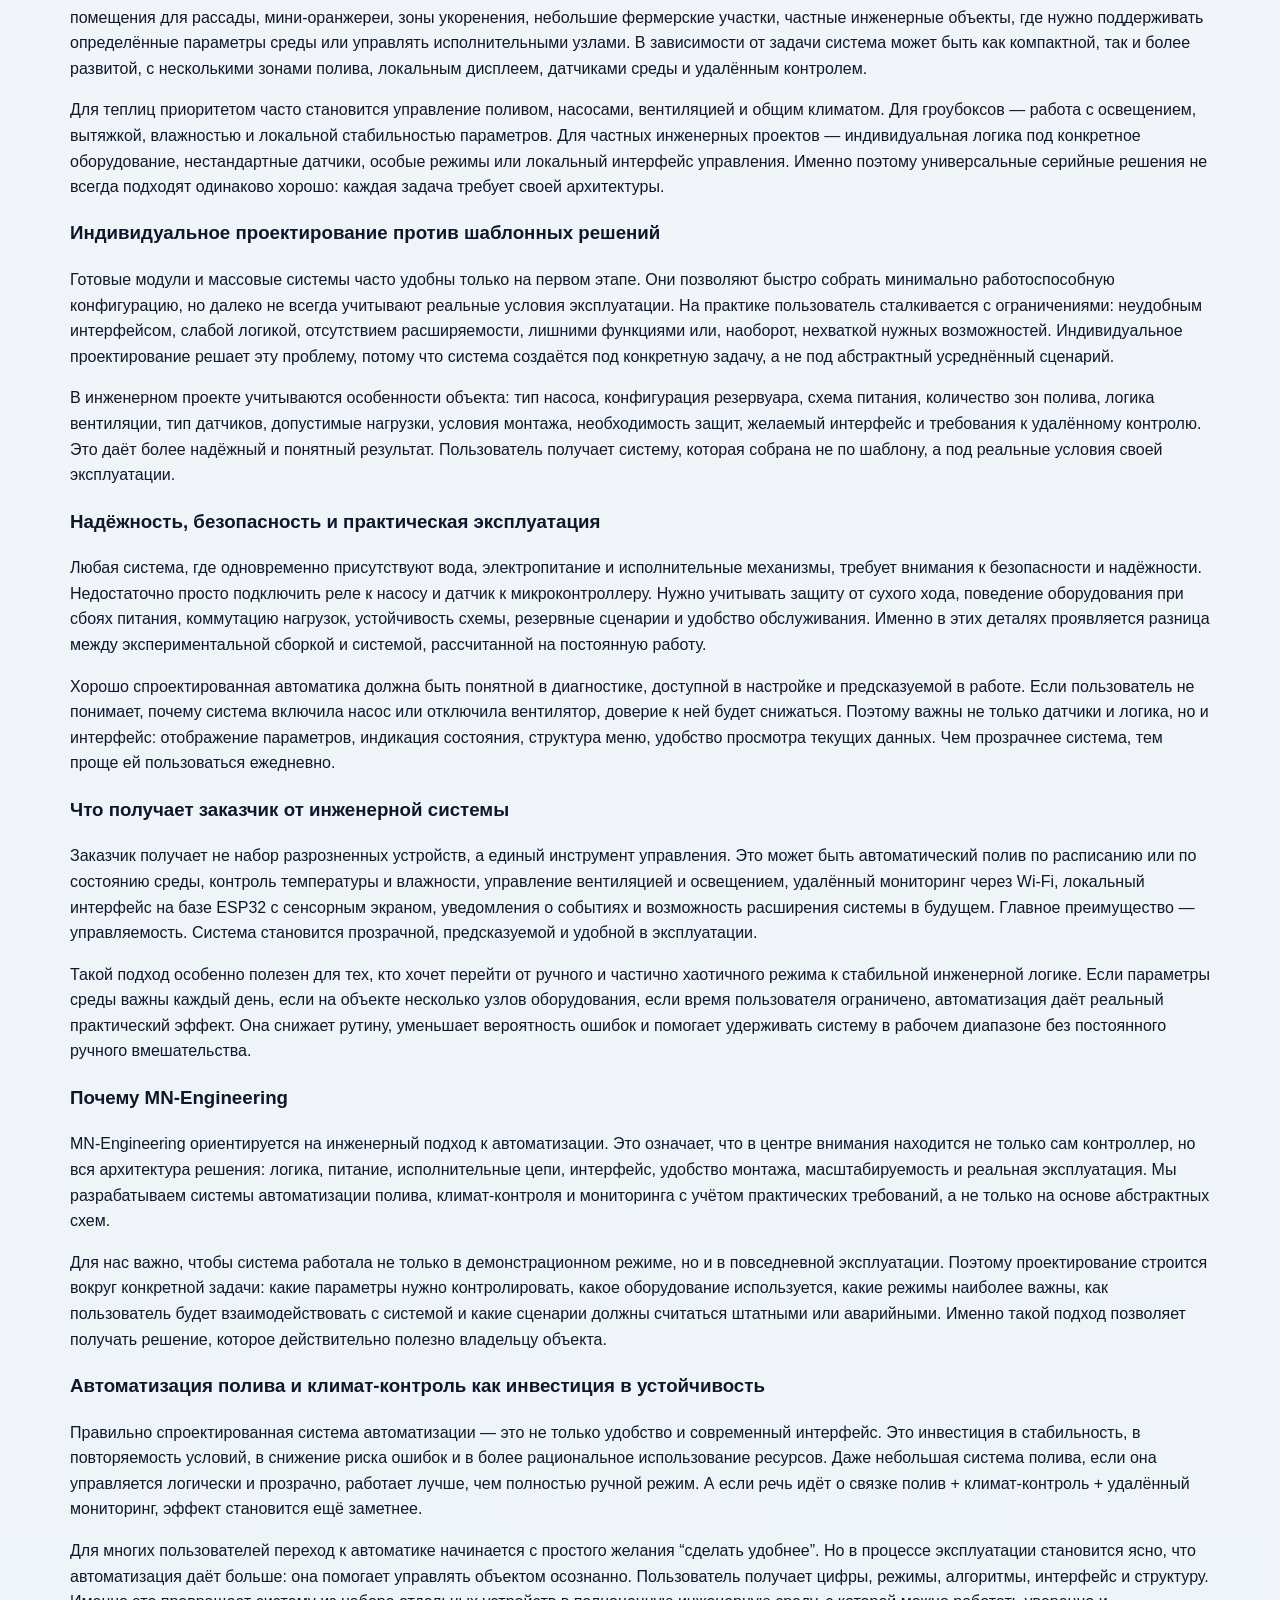
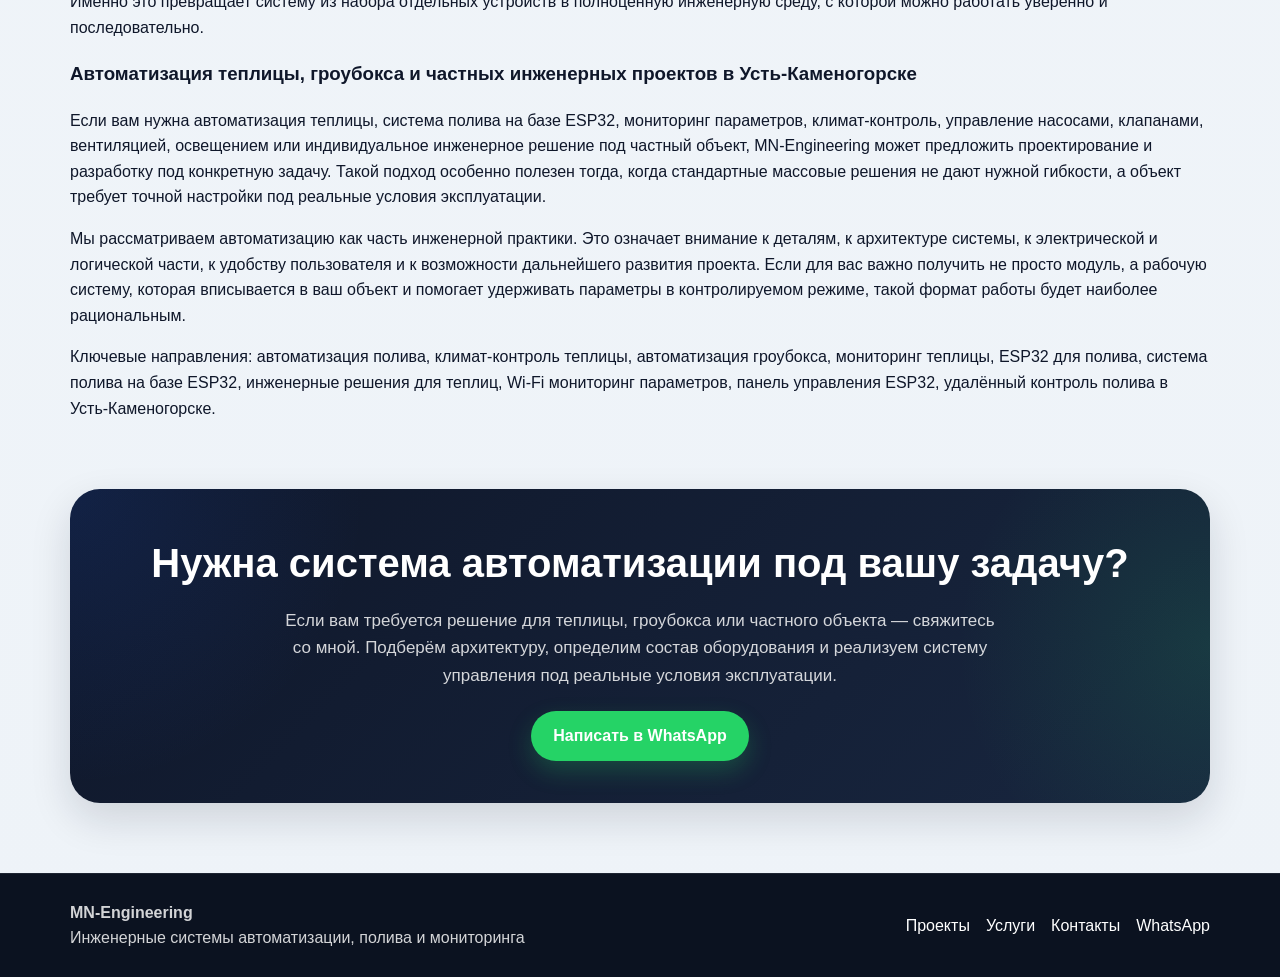
==== commit aa558a50: "Create index.html" ====
--- a/index.html
+++ b/index.html
@@ -4,8 +4,27 @@
   <meta charset="UTF-8">
   <meta name="viewport" content="width=device-width, initial-scale=1.0">
 
-  <title>MN-Engineering | Системы автоматизации полива, климата и мониторинга</title>
+  <title>MN-Engineering | Автоматизация полива, климат-контроль и мониторинг на базе ESP32</title>
   <meta name="description" content="MN-Engineering — проектирование и разработка систем автоматизации полива, климат-контроля и мониторинга на базе ESP32 для теплиц, гроубоксов и частных инженерных проектов.">
+  <meta name="keywords" content="автоматизация полива, климат-контроль, ESP32, мониторинг теплицы, автоматизация теплицы, автоматизация гроубокса, система полива, удаленный мониторинг, Усть-Каменогорск, MN-Engineering">
+  <meta name="robots" content="index, follow">
+  <meta name="author" content="MN-Engineering">
+  <meta name="theme-color" content="#0f172a">
+
+  <link rel="canonical" href="https://mn-engineering.kz/">
+
+  <meta property="og:type" content="website">
+  <meta property="og:title" content="MN-Engineering | Автоматизация полива, климата и мониторинга">
+  <meta property="og:description" content="Проектирование систем автоматического полива, климат-контроля и мониторинга на базе ESP32 для теплиц, гроубоксов и частных инженерных объектов.">
+  <meta property="og:url" content="https://mn-engineering.kz/">
+  <meta property="og:site_name" content="MN-Engineering">
+  <meta property="og:locale" content="ru_RU">
+  <meta property="og:image" content="https://mn-engineering.kz/images/esp32-touchscreen.png">
+
+  <meta name="twitter:card" content="summary_large_image">
+  <meta name="twitter:title" content="MN-Engineering | Автоматизация полива, климата и мониторинга">
+  <meta name="twitter:description" content="Инженерные системы автоматизации полива, мониторинга и климат-контроля на базе ESP32 для теплиц, гроубоксов и частных объектов.">
+  <meta name="twitter:image" content="https://mn-engineering.kz/images/esp32-touchscreen.png">
 
   <link rel="preconnect" href="https://fonts.googleapis.com">
   <link rel="preconnect" href="https://fonts.gstatic.com" crossorigin>
@@ -13,6 +32,28 @@
 
   <link rel="stylesheet" href="css/style.css">
   <script src="js/script.js" defer></script>
+
+  <script type="application/ld+json">
+  {
+    "@context": "https://schema.org",
+    "@type": "Organization",
+    "name": "MN-Engineering",
+    "url": "https://mn-engineering.kz/",
+    "telephone": "+77056460412",
+    "areaServed": "KZ",
+    "description": "Проектирование и разработка систем автоматизации полива, климат-контроля и мониторинга на базе ESP32 для теплиц, гроубоксов и частных инженерных проектов."
+  }
+  </script>
+
+  <script type="application/ld+json">
+  {
+    "@context": "https://schema.org",
+    "@type": "WebSite",
+    "name": "MN-Engineering",
+    "url": "https://mn-engineering.kz/",
+    "inLanguage": "ru"
+  }
+  </script>
 </head>
 <body>
 
@@ -277,6 +318,277 @@
       </div>
     </section>
 
+    <section class="seo-article-section">
+      <div class="container">
+        <div class="section-heading">
+          <div class="eyebrow">SEO / Подробно</div>
+          <h2>Автоматизация полива, климат-контроль и мониторинг на базе ESP32</h2>
+          <p class="section-text">
+            Ниже размещён подробный текст для поисковой индексации и для тех, кто хочет глубже понять,
+            как строятся инженерные системы автоматизации для теплиц, гроубоксов и частных объектов.
+          </p>
+        </div>
+
+        <article class="seo-article">
+          <h2>Автоматизация полива, климат-контроль и мониторинг теплиц и гроубоксов в Усть-Каменогорске</h2>
+
+          <p>
+            Современное выращивание растений всё чаще требует не только практического опыта, но и точного
+            инженерного подхода. Когда речь идёт о теплице, гроубоксе, рассаднике, частной оранжерее,
+            небольшом фермерском объекте или техническом помещении, где необходимо поддерживать управляемую
+            среду, ручной контроль быстро становится ограничением. Владельцу приходится следить за режимами
+            полива, температурой, влажностью, работой вытяжки, насосов, клапанов, освещения и состоянием
+            резервуаров. Если всё это делать вручную, возрастает риск ошибок, пропущенных циклов, перерасхода
+            воды и нестабильности параметров. Именно поэтому автоматизация полива, климат-контроль и удалённый
+            мониторинг становятся не дополнительной опцией, а рабочим инструментом для устойчивого результата.
+          </p>
+
+          <p>
+            MN-Engineering занимается проектированием и разработкой систем автоматизации на базе ESP32
+            и других современных электронных платформ. Основная задача таких решений — перевести управление
+            инженерной средой из ручного режима в контролируемую логическую систему. Это означает, что полив
+            запускается не случайно и не по памяти человека, а по заранее заданному сценарию, по расписанию
+            или на основе показаний датчиков. Вентиляция включается тогда, когда это действительно нужно,
+            а не просто по механическому таймеру. Пользователь может видеть текущие параметры среды и состояние
+            оборудования локально на панели управления или удалённо через Wi-Fi. Такой подход повышает
+            предсказуемость работы и снижает зависимость результата от человеческого фактора.
+          </p>
+
+          <h3>Почему автоматизация полива важна на практике</h3>
+
+          <p>
+            Автоматический полив — это не только удобство. В реальной эксплуатации он решает несколько
+            важных задач одновременно. Во-первых, он снижает объём рутинных действий. Пользователю не нужно
+            каждый раз вручную включать насос, проверять время полива и контролировать интервалы подачи воды.
+            Во-вторых, автоматизация делает режимы более стабильными. Если полив работает по точной логике,
+            растения получают более повторяемые условия. В-третьих, система позволяет экономить воду и снижать
+            вероятность перелива или пересушивания, особенно если в схему включены датчики влажности субстрата,
+            контроль времени и дополнительные защитные условия.
+          </p>
+
+          <p>
+            Для небольших теплиц и гроубоксов часто используют простые таймеры. Однако таймер сам по себе
+            не знает, что произошло внутри системы: насколько влажная почва, есть ли вода в баке, включён ли насос,
+            как изменилась температура воздуха, не работает ли вентиляция в усиленном режиме. Простой таймер
+            может быть полезен как базовый инструмент, но инженерная система управления значительно гибче.
+            Она позволяет строить логику, в которой учитываются реальные условия объекта, а не только время суток.
+            Именно в этом заключается принципиальная разница между бытовой автоматизацией и инженерным
+            проектированием системы.
+          </p>
+
+          <h3>Что включает в себя климат-контроль</h3>
+
+          <p>
+            Полив не существует отдельно от климата. Температура воздуха, влажность, интенсивность вентиляции,
+            работа освещения и даже тепловая инерция помещения прямо влияют на поведение всей системы.
+            Если температура повышается, субстрат высыхает быстрее. Если влажность воздуха слишком высокая,
+            меняется испарение, и режим полива уже может требовать другой настройки. Если вентиляция работает
+            с перебоями, внутри объекта образуются зоны с нестабильной средой. Поэтому грамотная автоматизация
+            должна рассматривать полив, вентиляцию, освещение и мониторинг как части единой управляемой
+            архитектуры.
+          </p>
+
+          <p>
+            Климат-контроль особенно важен там, где объём воздуха ограничен и параметры среды меняются быстро.
+            В гроубоксе или небольшой теплице даже незначительное изменение температуры или влажности может
+            заметно повлиять на состояние растений. Поэтому управление вытяжкой, вентиляторами, освещением
+            и сопутствующими узлами должно быть связано с измерением среды и рабочей логикой. В инженерной
+            системе оборудование не просто включается “по кнопке”, а работает как часть общего алгоритма.
+          </p>
+
+          <h3>Роль ESP32 в инженерных системах автоматизации</h3>
+
+          <p>
+            Платформа ESP32 хорошо подходит для создания компактных и функциональных систем управления.
+            Этот микроконтроллер позволяет совместить вычислительную часть, работу с датчиками, управление
+            исполнительными устройствами, локальный интерфейс и Wi-Fi-коммуникацию в одном устройстве.
+            Именно поэтому ESP32 стал одной из самых удобных основ для автоматизации полива, мониторинга
+            теплиц и контроля климатических систем в частных и малых инженерных проектах.
+          </p>
+
+          <p>
+            На базе ESP32 можно реализовать управление насосами, клапанами, вентиляторами, освещением,
+            релейными узлами и различными датчиками среды. Контроллер может выполнять сценарии по расписанию,
+            реагировать на условия, отображать данные на дисплее и передавать их по сети. Если к этому добавить
+            сенсорный экран, система получает удобный локальный интерфейс. Пользователь может на месте менять
+            параметры, смотреть текущие значения и контролировать состояние объекта без ноутбука и без
+            сложных внешних программ.
+          </p>
+
+          <p>
+            Дополнительным преимуществом ESP32 является масштабируемость. Если сначала объект требует только
+            автоматического полива, в дальнейшем систему можно расширить: добавить дополнительные зоны,
+            подключить датчики уровня воды, реализовать уведомления, добавить управление освещением или
+            более сложную логику климат-контроля. Такой подход делает систему не разовым устройством,
+            а платформой, которую можно развивать вместе с задачами пользователя.
+          </p>
+
+          <h3>Удалённый мониторинг и управление через Wi-Fi</h3>
+
+          <p>
+            Один из самых востребованных элементов современной автоматизации — это удалённый мониторинг.
+            Владельцу теплицы, гроубокса или технического объекта важно видеть, что происходит с системой
+            не только при непосредственном нахождении рядом, но и удалённо. Если температура вышла за пределы,
+            если изменился режим полива, если перестал работать насос или упал уровень воды в баке, об этом
+            желательно знать сразу. Именно поэтому системы на базе ESP32 с Wi-Fi-интерфейсом становятся
+            особенно актуальными.
+          </p>
+
+          <p>
+            Удалённый доступ позволяет контролировать температуру, влажность, режим работы оборудования,
+            состояние полива и другие параметры со смартфона или компьютера. Такой подход повышает прозрачность
+            работы системы: пользователь понимает, что происходит на объекте, и может быстрее реагировать
+            на события. Для небольших хозяйств, домашних теплиц и гроубоксов это особенно удобно, потому что
+            нет необходимости постоянно находиться рядом с системой.
+          </p>
+
+          <p>
+            При этом важно, чтобы удалённый мониторинг был не просто “доступом к цифрам”, а частью общей логики
+            управления. Если система фиксирует отклонение, она может не только показать его на экране, но и
+            инициировать сценарий реакции: включить вытяжку, изменить режим полива, отправить уведомление
+            пользователю или перевести оборудование в безопасное состояние. Именно такое взаимодействие между
+            мониторингом и автоматикой делает систему действительно инженерной.
+          </p>
+
+          <h3>Для каких объектов подходят такие решения</h3>
+
+          <p>
+            Системы автоматизации полива и климат-контроля на базе ESP32 применимы в самых разных задачах.
+            Это могут быть домашние гроубоксы, теплицы, помещения для рассады, мини-оранжереи, зоны укоренения,
+            небольшие фермерские участки, частные инженерные объекты, где нужно поддерживать определённые
+            параметры среды или управлять исполнительными узлами. В зависимости от задачи система может быть
+            как компактной, так и более развитой, с несколькими зонами полива, локальным дисплеем, датчиками
+            среды и удалённым контролем.
+          </p>
+
+          <p>
+            Для теплиц приоритетом часто становится управление поливом, насосами, вентиляцией и общим климатом.
+            Для гроубоксов — работа с освещением, вытяжкой, влажностью и локальной стабильностью параметров.
+            Для частных инженерных проектов — индивидуальная логика под конкретное оборудование, нестандартные
+            датчики, особые режимы или локальный интерфейс управления. Именно поэтому универсальные серийные
+            решения не всегда подходят одинаково хорошо: каждая задача требует своей архитектуры.
+          </p>
+
+          <h3>Индивидуальное проектирование против шаблонных решений</h3>
+
+          <p>
+            Готовые модули и массовые системы часто удобны только на первом этапе. Они позволяют быстро собрать
+            минимально работоспособную конфигурацию, но далеко не всегда учитывают реальные условия эксплуатации.
+            На практике пользователь сталкивается с ограничениями: неудобным интерфейсом, слабой логикой,
+            отсутствием расширяемости, лишними функциями или, наоборот, нехваткой нужных возможностей.
+            Индивидуальное проектирование решает эту проблему, потому что система создаётся под конкретную
+            задачу, а не под абстрактный усреднённый сценарий.
+          </p>
+
+          <p>
+            В инженерном проекте учитываются особенности объекта: тип насоса, конфигурация резервуара,
+            схема питания, количество зон полива, логика вентиляции, тип датчиков, допустимые нагрузки,
+            условия монтажа, необходимость защит, желаемый интерфейс и требования к удалённому контролю.
+            Это даёт более надёжный и понятный результат. Пользователь получает систему, которая собрана
+            не по шаблону, а под реальные условия своей эксплуатации.
+          </p>
+
+          <h3>Надёжность, безопасность и практическая эксплуатация</h3>
+
+          <p>
+            Любая система, где одновременно присутствуют вода, электропитание и исполнительные механизмы,
+            требует внимания к безопасности и надёжности. Недостаточно просто подключить реле к насосу и
+            датчик к микроконтроллеру. Нужно учитывать защиту от сухого хода, поведение оборудования при
+            сбоях питания, коммутацию нагрузок, устойчивость схемы, резервные сценарии и удобство обслуживания.
+            Именно в этих деталях проявляется разница между экспериментальной сборкой и системой, рассчитанной
+            на постоянную работу.
+          </p>
+
+          <p>
+            Хорошо спроектированная автоматика должна быть понятной в диагностике, доступной в настройке
+            и предсказуемой в работе. Если пользователь не понимает, почему система включила насос или
+            отключила вентилятор, доверие к ней будет снижаться. Поэтому важны не только датчики и логика,
+            но и интерфейс: отображение параметров, индикация состояния, структура меню, удобство просмотра
+            текущих данных. Чем прозрачнее система, тем проще ей пользоваться ежедневно.
+          </p>
+
+          <h3>Что получает заказчик от инженерной системы</h3>
+
+          <p>
+            Заказчик получает не набор разрозненных устройств, а единый инструмент управления. Это может быть
+            автоматический полив по расписанию или по состоянию среды, контроль температуры и влажности,
+            управление вентиляцией и освещением, удалённый мониторинг через Wi-Fi, локальный интерфейс
+            на базе ESP32 с сенсорным экраном, уведомления о событиях и возможность расширения системы в будущем.
+            Главное преимущество — управляемость. Система становится прозрачной, предсказуемой и удобной
+            в эксплуатации.
+          </p>
+
+          <p>
+            Такой подход особенно полезен для тех, кто хочет перейти от ручного и частично хаотичного режима
+            к стабильной инженерной логике. Если параметры среды важны каждый день, если на объекте несколько
+            узлов оборудования, если время пользователя ограничено, автоматизация даёт реальный практический
+            эффект. Она снижает рутину, уменьшает вероятность ошибок и помогает удерживать систему в рабочем
+            диапазоне без постоянного ручного вмешательства.
+          </p>
+
+          <h3>Почему MN-Engineering</h3>
+
+          <p>
+            MN-Engineering ориентируется на инженерный подход к автоматизации. Это означает, что в центре
+            внимания находится не только сам контроллер, но вся архитектура решения: логика, питание,
+            исполнительные цепи, интерфейс, удобство монтажа, масштабируемость и реальная эксплуатация.
+            Мы разрабатываем системы автоматизации полива, климат-контроля и мониторинга с учётом
+            практических требований, а не только на основе абстрактных схем.
+          </p>
+
+          <p>
+            Для нас важно, чтобы система работала не только в демонстрационном режиме, но и в повседневной
+            эксплуатации. Поэтому проектирование строится вокруг конкретной задачи: какие параметры нужно
+            контролировать, какое оборудование используется, какие режимы наиболее важны, как пользователь
+            будет взаимодействовать с системой и какие сценарии должны считаться штатными или аварийными.
+            Именно такой подход позволяет получать решение, которое действительно полезно владельцу объекта.
+          </p>
+
+          <h3>Автоматизация полива и климат-контроль как инвестиция в устойчивость</h3>
+
+          <p>
+            Правильно спроектированная система автоматизации — это не только удобство и современный интерфейс.
+            Это инвестиция в стабильность, в повторяемость условий, в снижение риска ошибок и в более рациональное
+            использование ресурсов. Даже небольшая система полива, если она управляется логически и прозрачно,
+            работает лучше, чем полностью ручной режим. А если речь идёт о связке полив + климат-контроль +
+            удалённый мониторинг, эффект становится ещё заметнее.
+          </p>
+
+          <p>
+            Для многих пользователей переход к автоматике начинается с простого желания “сделать удобнее”.
+            Но в процессе эксплуатации становится ясно, что автоматизация даёт больше: она помогает управлять
+            объектом осознанно. Пользователь получает цифры, режимы, алгоритмы, интерфейс и структуру.
+            Именно это превращает систему из набора отдельных устройств в полноценную инженерную среду,
+            с которой можно работать уверенно и последовательно.
+          </p>
+
+          <h3>Автоматизация теплицы, гроубокса и частных инженерных проектов в Усть-Каменогорске</h3>
+
+          <p>
+            Если вам нужна автоматизация теплицы, система полива на базе ESP32, мониторинг параметров,
+            климат-контроль, управление насосами, клапанами, вентиляцией, освещением или индивидуальное
+            инженерное решение под частный объект, MN-Engineering может предложить проектирование и разработку
+            под конкретную задачу. Такой подход особенно полезен тогда, когда стандартные массовые решения
+            не дают нужной гибкости, а объект требует точной настройки под реальные условия эксплуатации.
+          </p>
+
+          <p>
+            Мы рассматриваем автоматизацию как часть инженерной практики. Это означает внимание к деталям,
+            к архитектуре системы, к электрической и логической части, к удобству пользователя и к возможности
+            дальнейшего развития проекта. Если для вас важно получить не просто модуль, а рабочую систему,
+            которая вписывается в ваш объект и помогает удерживать параметры в контролируемом режиме,
+            такой формат работы будет наиболее рациональным.
+          </p>
+
+          <p class="seo-note">
+            Ключевые направления: автоматизация полива, климат-контроль теплицы, автоматизация гроубокса,
+            мониторинг теплицы, ESP32 для полива, система полива на базе ESP32, инженерные решения для теплиц,
+            Wi-Fi мониторинг параметров, панель управления ESP32, удалённый контроль полива в Усть-Каменогорске.
+          </p>
+        </article>
+      </div>
+    </section>
+
     <section class="cta">
       <div class="container">
         <div class="cta-card">
@@ -313,7 +625,16 @@
 
   <div id="lightbox" class="lightbox" aria-hidden="true">
     <button id="close" class="lightbox-close" aria-label="Закрыть изображение">&times;</button>
+
+    <button id="lightbox-prev" class="lightbox-nav lightbox-prev" aria-label="Предыдущее изображение">
+      &#10094;
+    </button>
+
     <img id="lightbox-img" src="" alt="Увеличенное изображение">
+
+    <button id="lightbox-next" class="lightbox-nav lightbox-next" aria-label="Следующее изображение">
+      &#10095;
+    </button>
   </div>
 
 </body>
--- a/css/style.css
+++ b/css/style.css
@@ -651,6 +651,7 @@
   justify-content:center;
   z-index:2000;
   padding:24px;
+  overflow:hidden;
 }
 
 .lightbox.active{
@@ -663,6 +664,12 @@
   border-radius:18px;
   display:block;
   box-shadow:0 20px 50px rgba(0,0,0,.38);
+  transition:transform .22s ease;
+  transform-origin:center center;
+  cursor:zoom-in;
+  user-select:none;
+  -webkit-user-drag:none;
+  touch-action:manipulation;
 }
 
 .lightbox-close{
@@ -678,6 +685,39 @@
   font-size:30px;
   line-height:1;
   cursor:pointer;
+  z-index:2100;
+}
+
+.lightbox-nav{
+  position:absolute;
+  top:50%;
+  transform:translateY(-50%);
+  width:52px;
+  height:52px;
+  border:none;
+  border-radius:50%;
+  background:rgba(255,255,255,0.12);
+  color:#fff;
+  font-size:28px;
+  line-height:1;
+  cursor:pointer;
+  display:flex;
+  align-items:center;
+  justify-content:center;
+  z-index:2100;
+  transition:background .2s ease, transform .2s ease;
+}
+
+.lightbox-nav:hover{
+  background:rgba(255,255,255,0.2);
+}
+
+.lightbox-prev{
+  left:18px;
+}
+
+.lightbox-next{
+  right:18px;
 }
 
 /* Mobile */
@@ -811,4 +851,18 @@
     top:12px;
     right:12px;
   }
-}
+
+  .lightbox-nav{
+    width:46px;
+    height:46px;
+    font-size:24px;
+  }
+
+  .lightbox-prev{
+    left:10px;
+  }
+
+  .lightbox-next{
+    right:10px;
+  }
+}
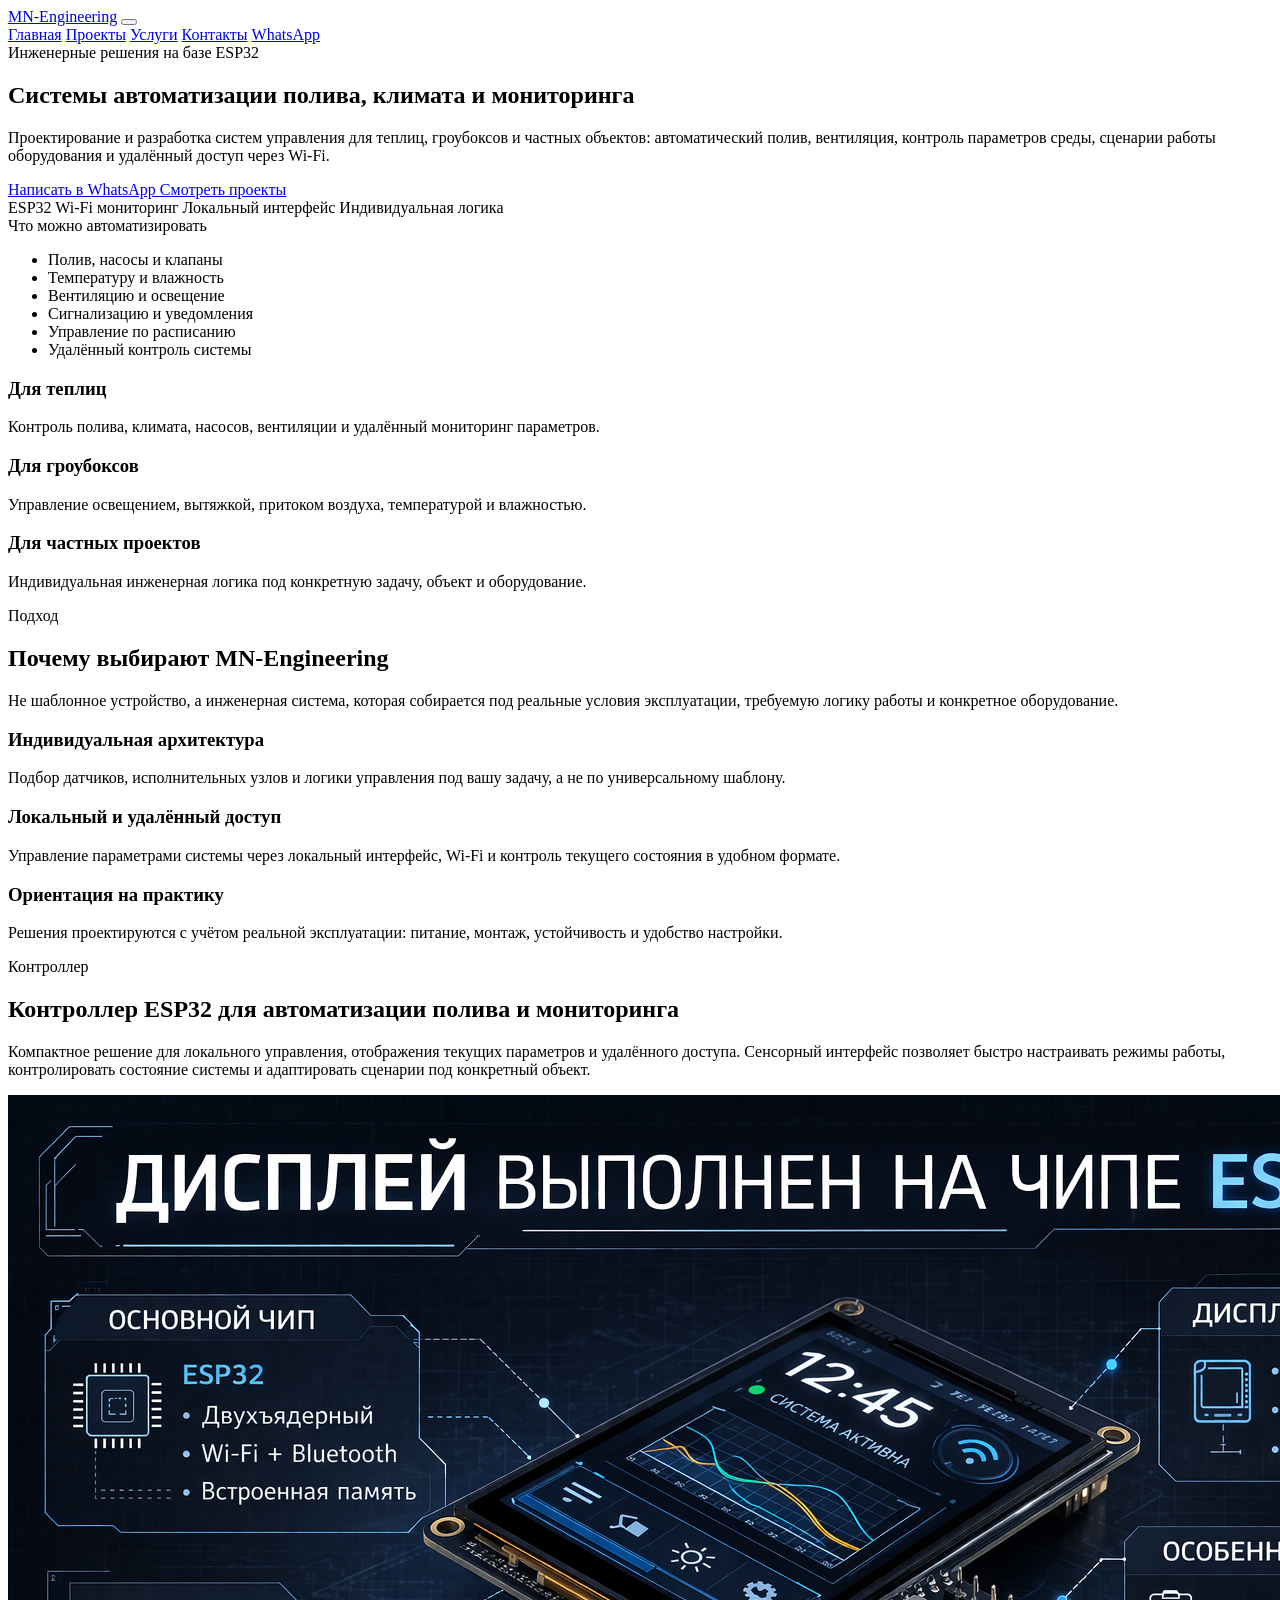
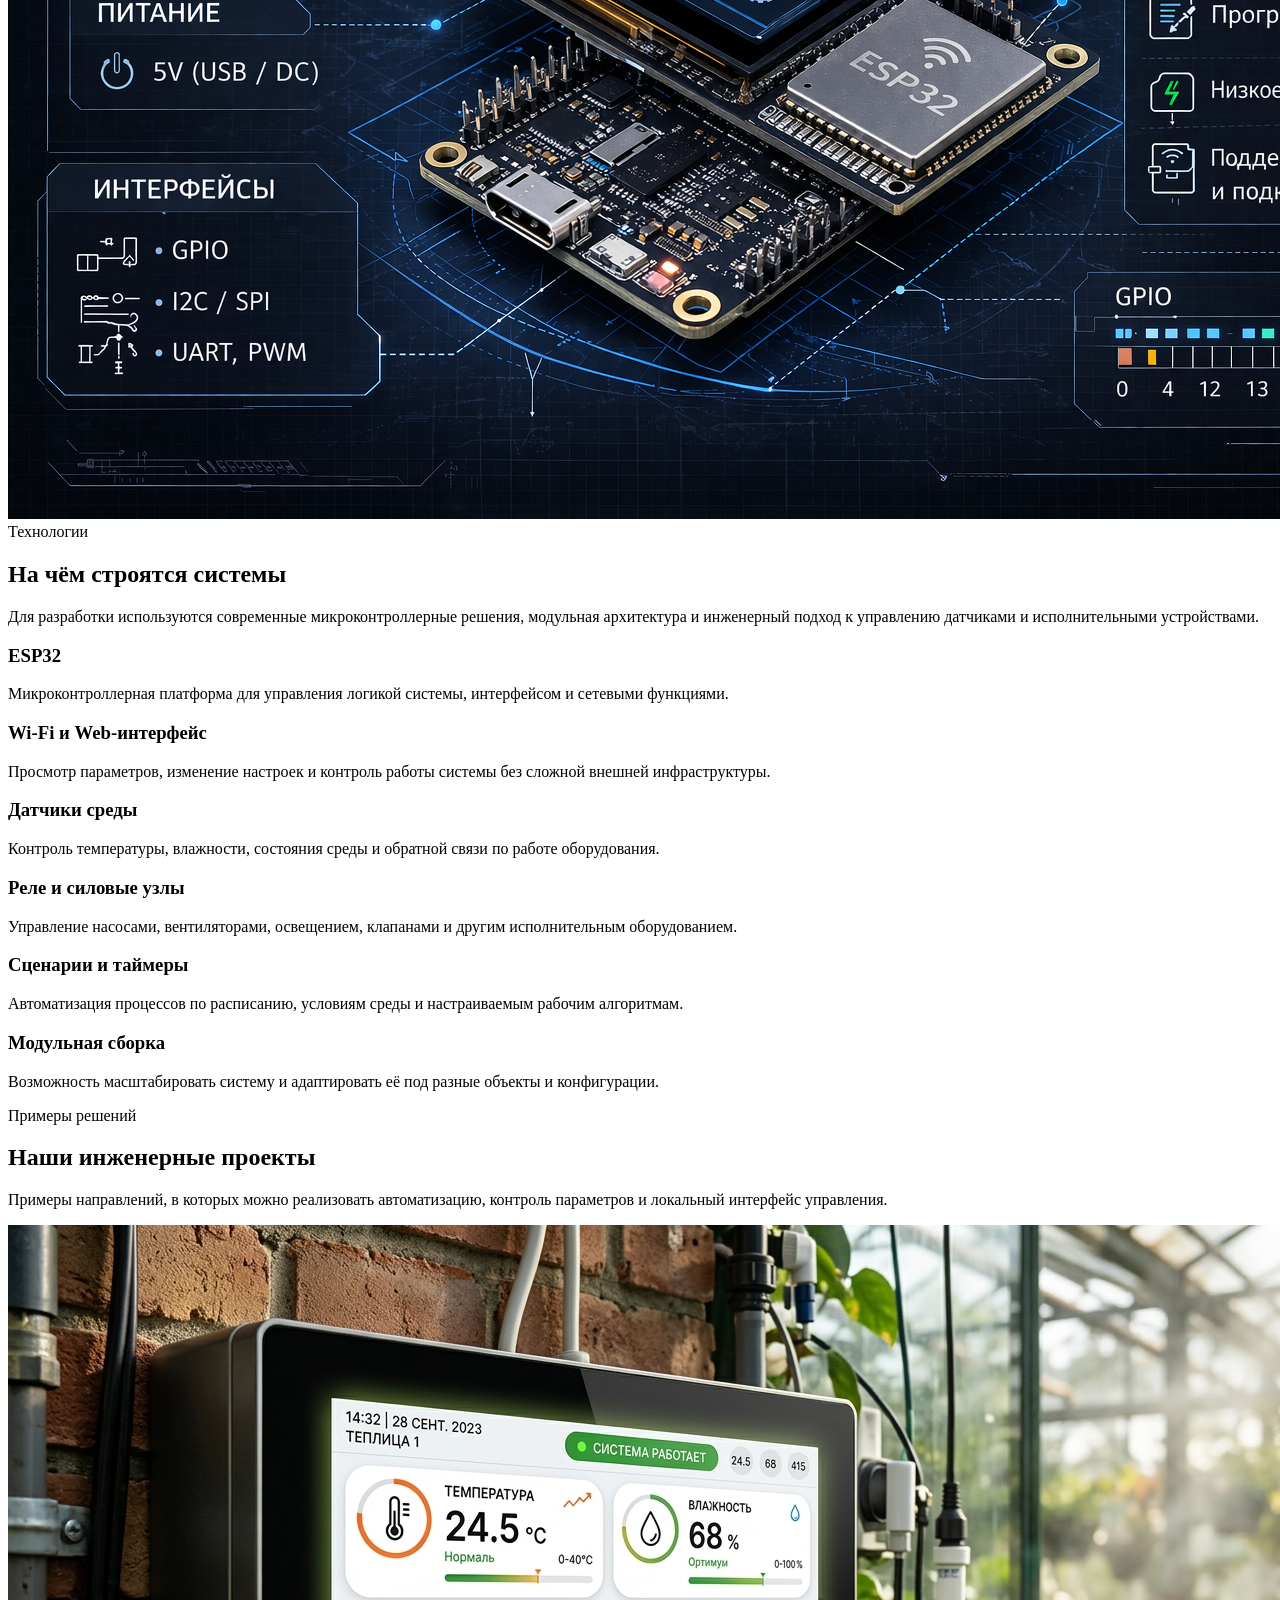
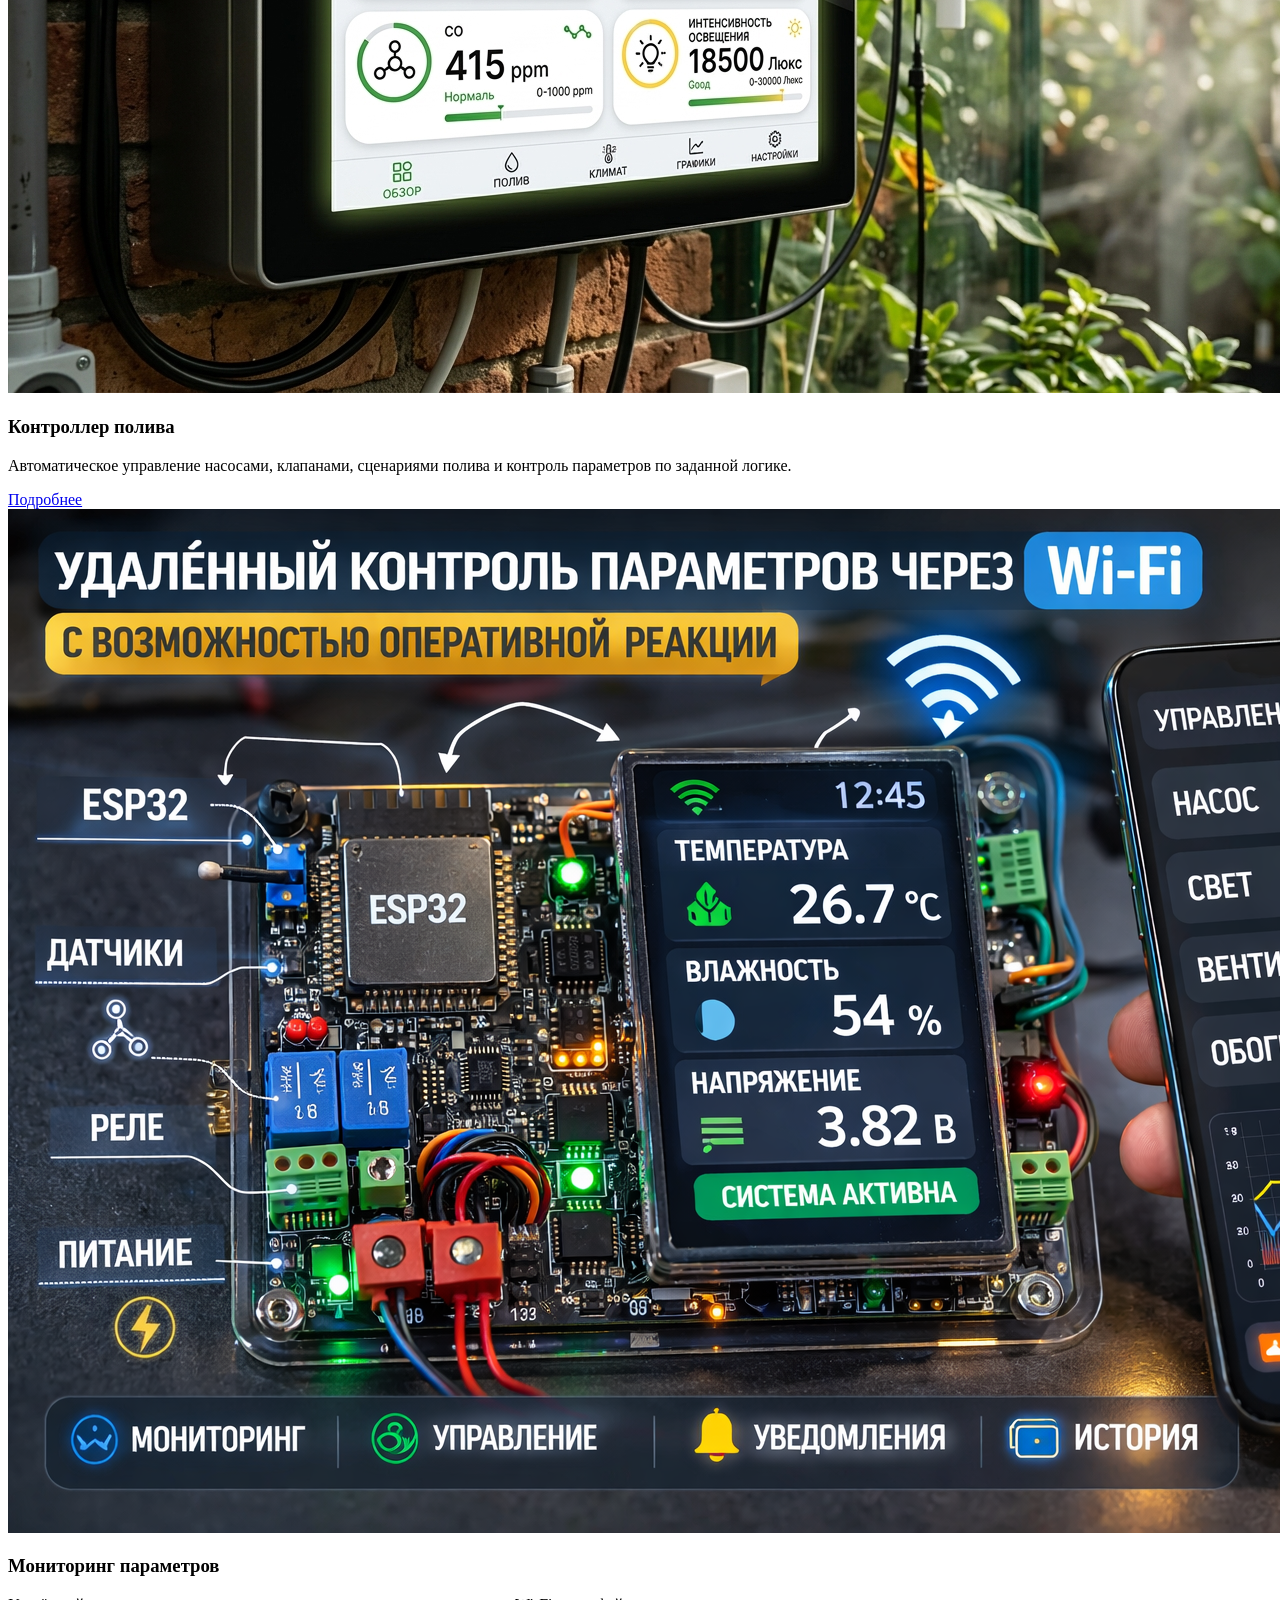
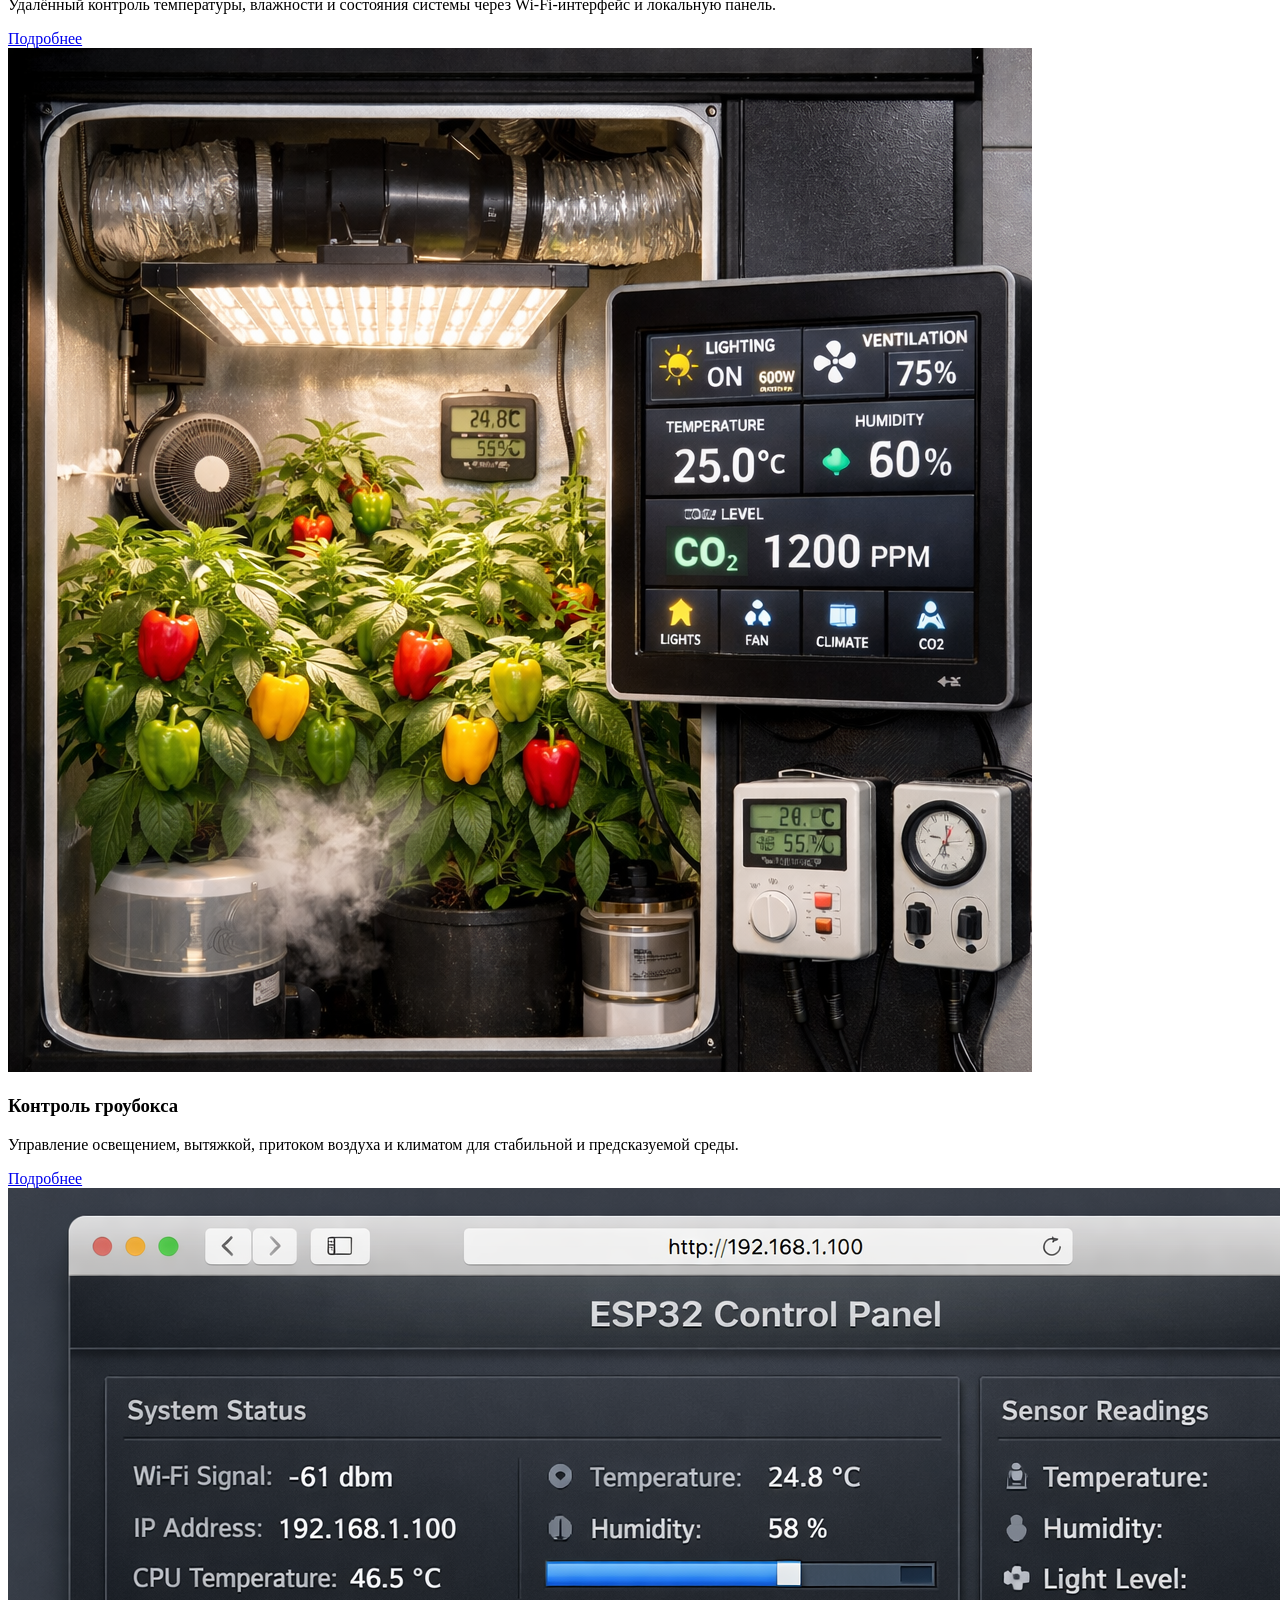
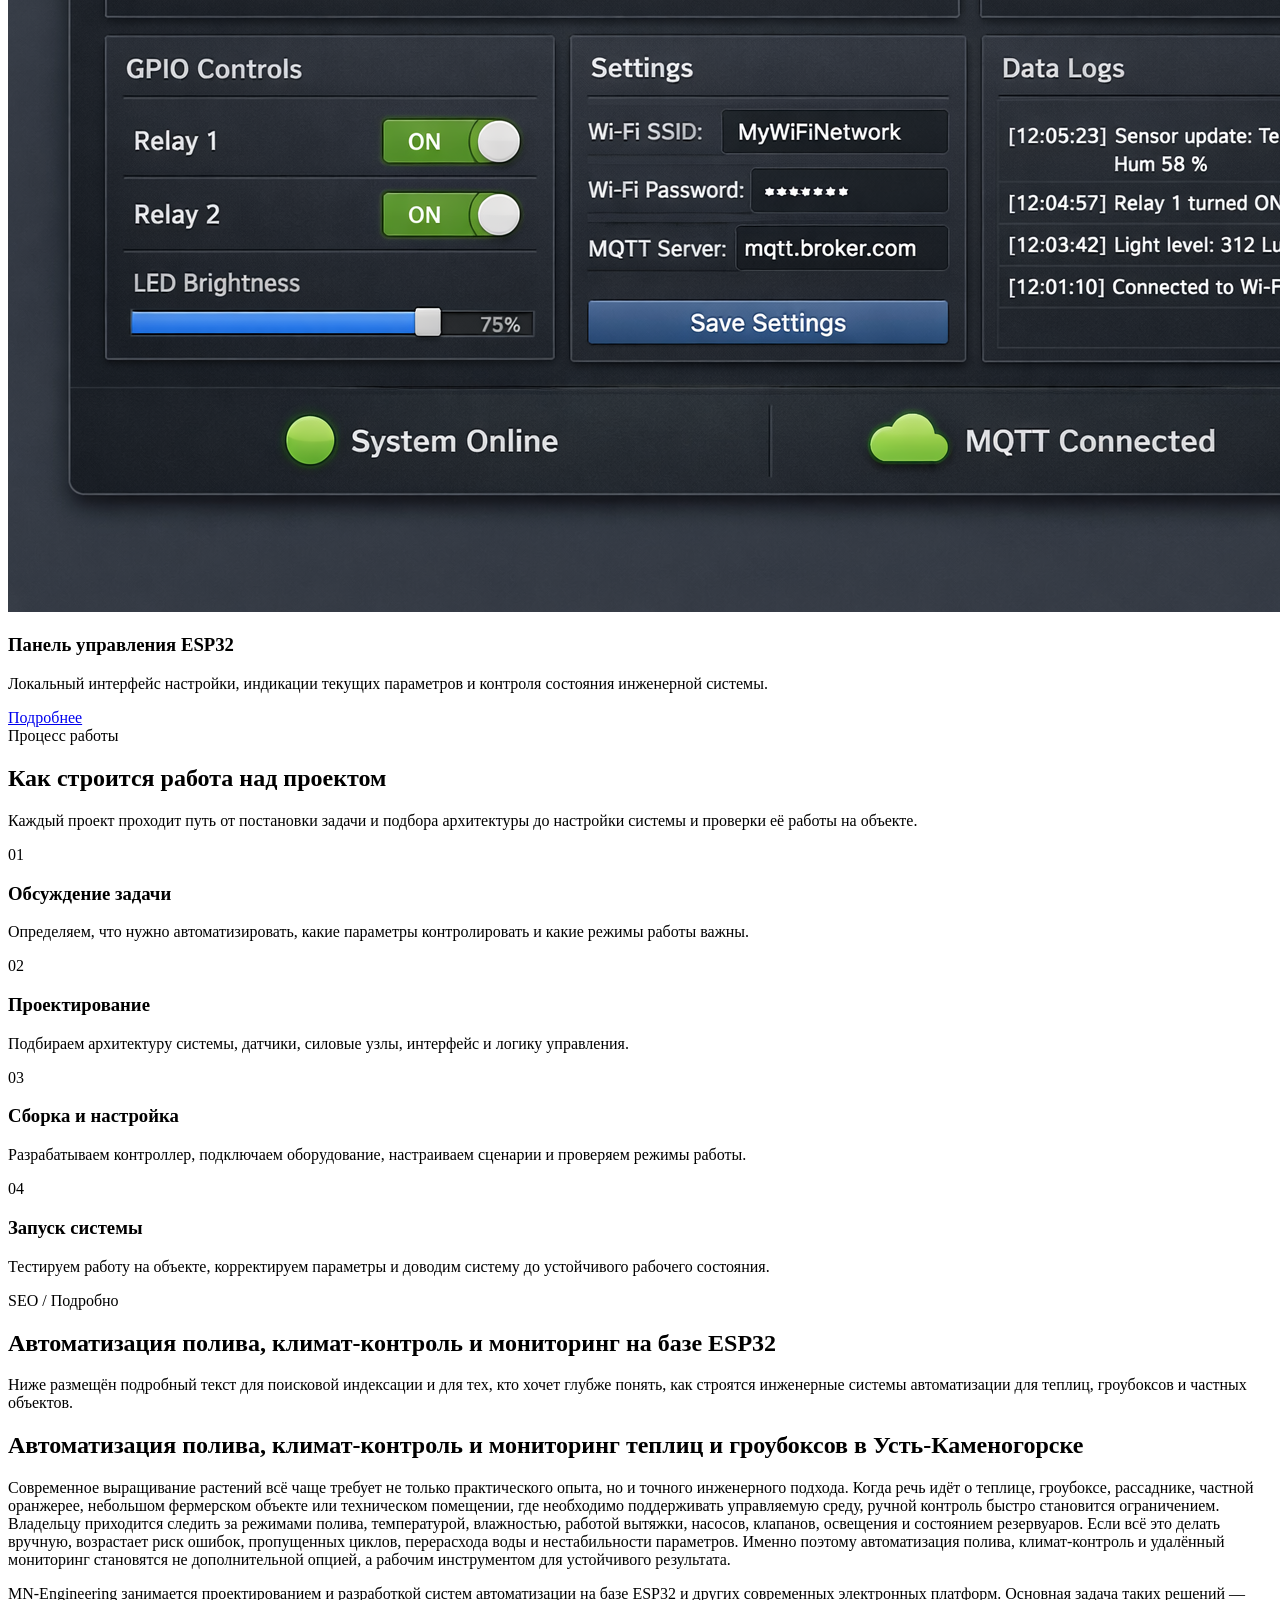
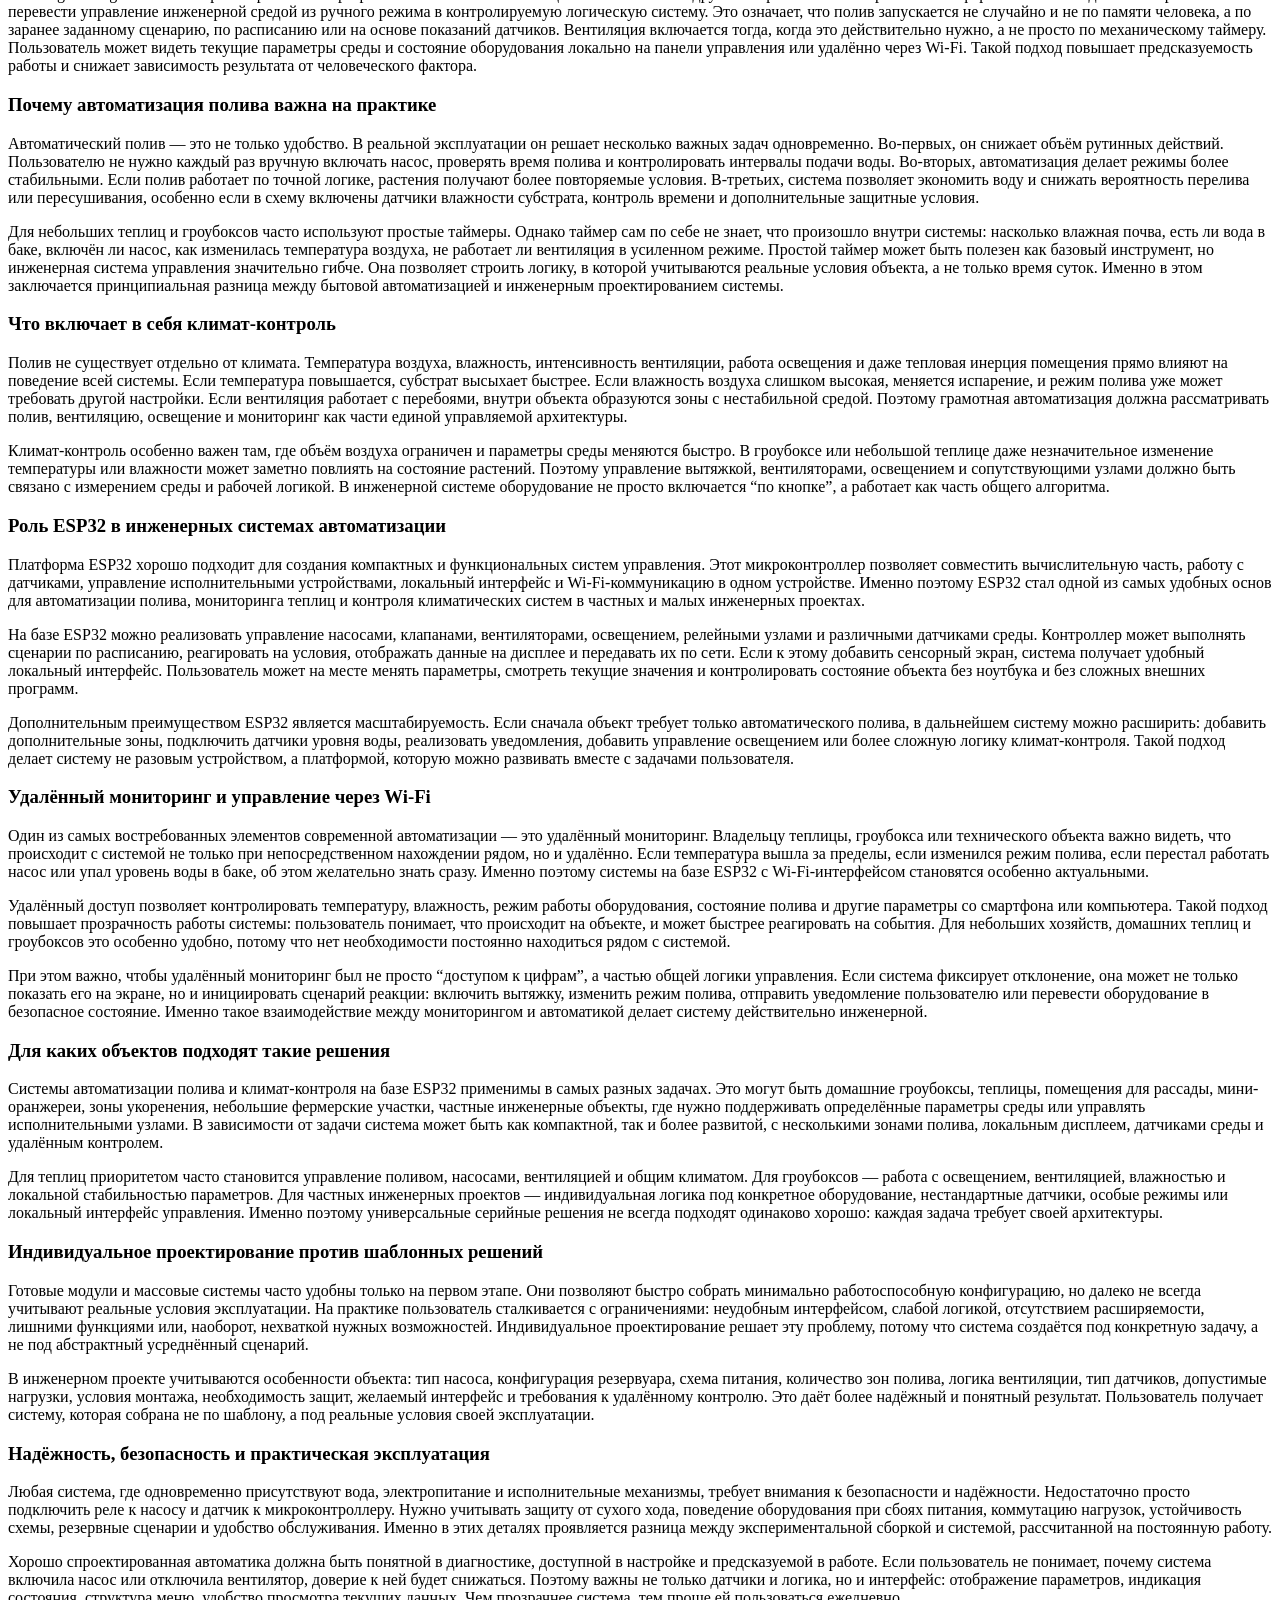
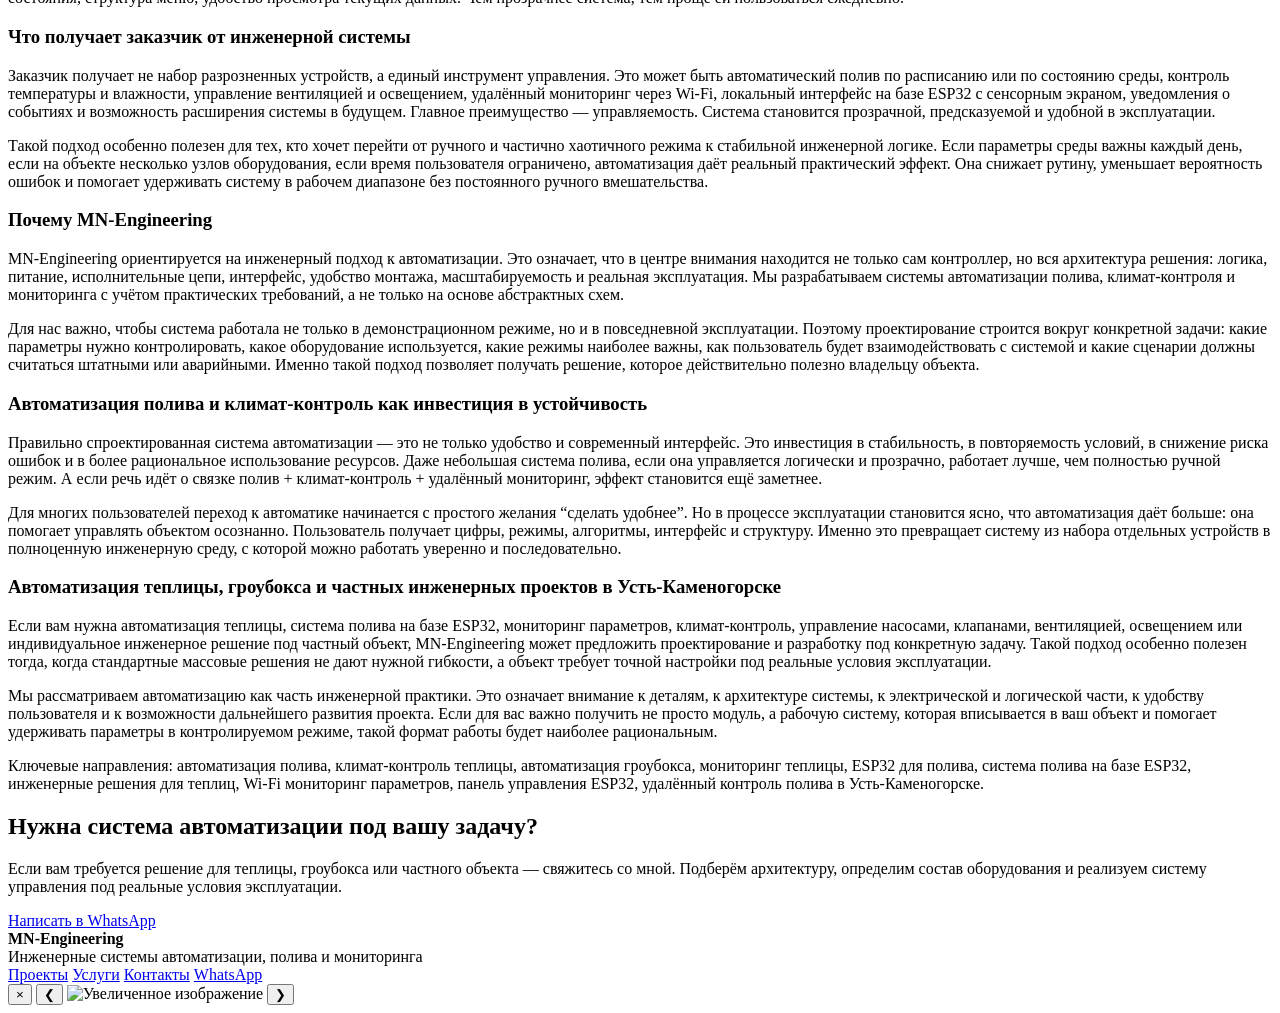
==== commit a14a0c9e: "Create index.html" ====
--- a/index.html
+++ b/index.html
@@ -30,7 +30,7 @@
   <link rel="preconnect" href="https://fonts.gstatic.com" crossorigin>
   <link href="https://fonts.googleapis.com/css2?family=Inter:wght@400;500;600;700;800&display=swap" rel="stylesheet">
 
-  <link rel="stylesheet" href="css/style.css">
+  <link rel="stylesheet" href="assets/main.css">
   <script src="js/script.js" defer></script>
 
   <script type="application/ld+json">
@@ -463,7 +463,7 @@
 
           <p>
             Для теплиц приоритетом часто становится управление поливом, насосами, вентиляцией и общим климатом.
-            Для гроубоксов — работа с освещением, вытяжкой, влажностью и локальной стабильностью параметров.
+            Для гроубоксов — работа с освещением, вентиляцией, влажностью и локальной стабильностью параметров.
             Для частных инженерных проектов — индивидуальная логика под конкретное оборудование, нестандартные
             датчики, особые режимы или локальный интерфейс управления. Именно поэтому универсальные серийные
             решения не всегда подходят одинаково хорошо: каждая задача требует своей архитектуры.
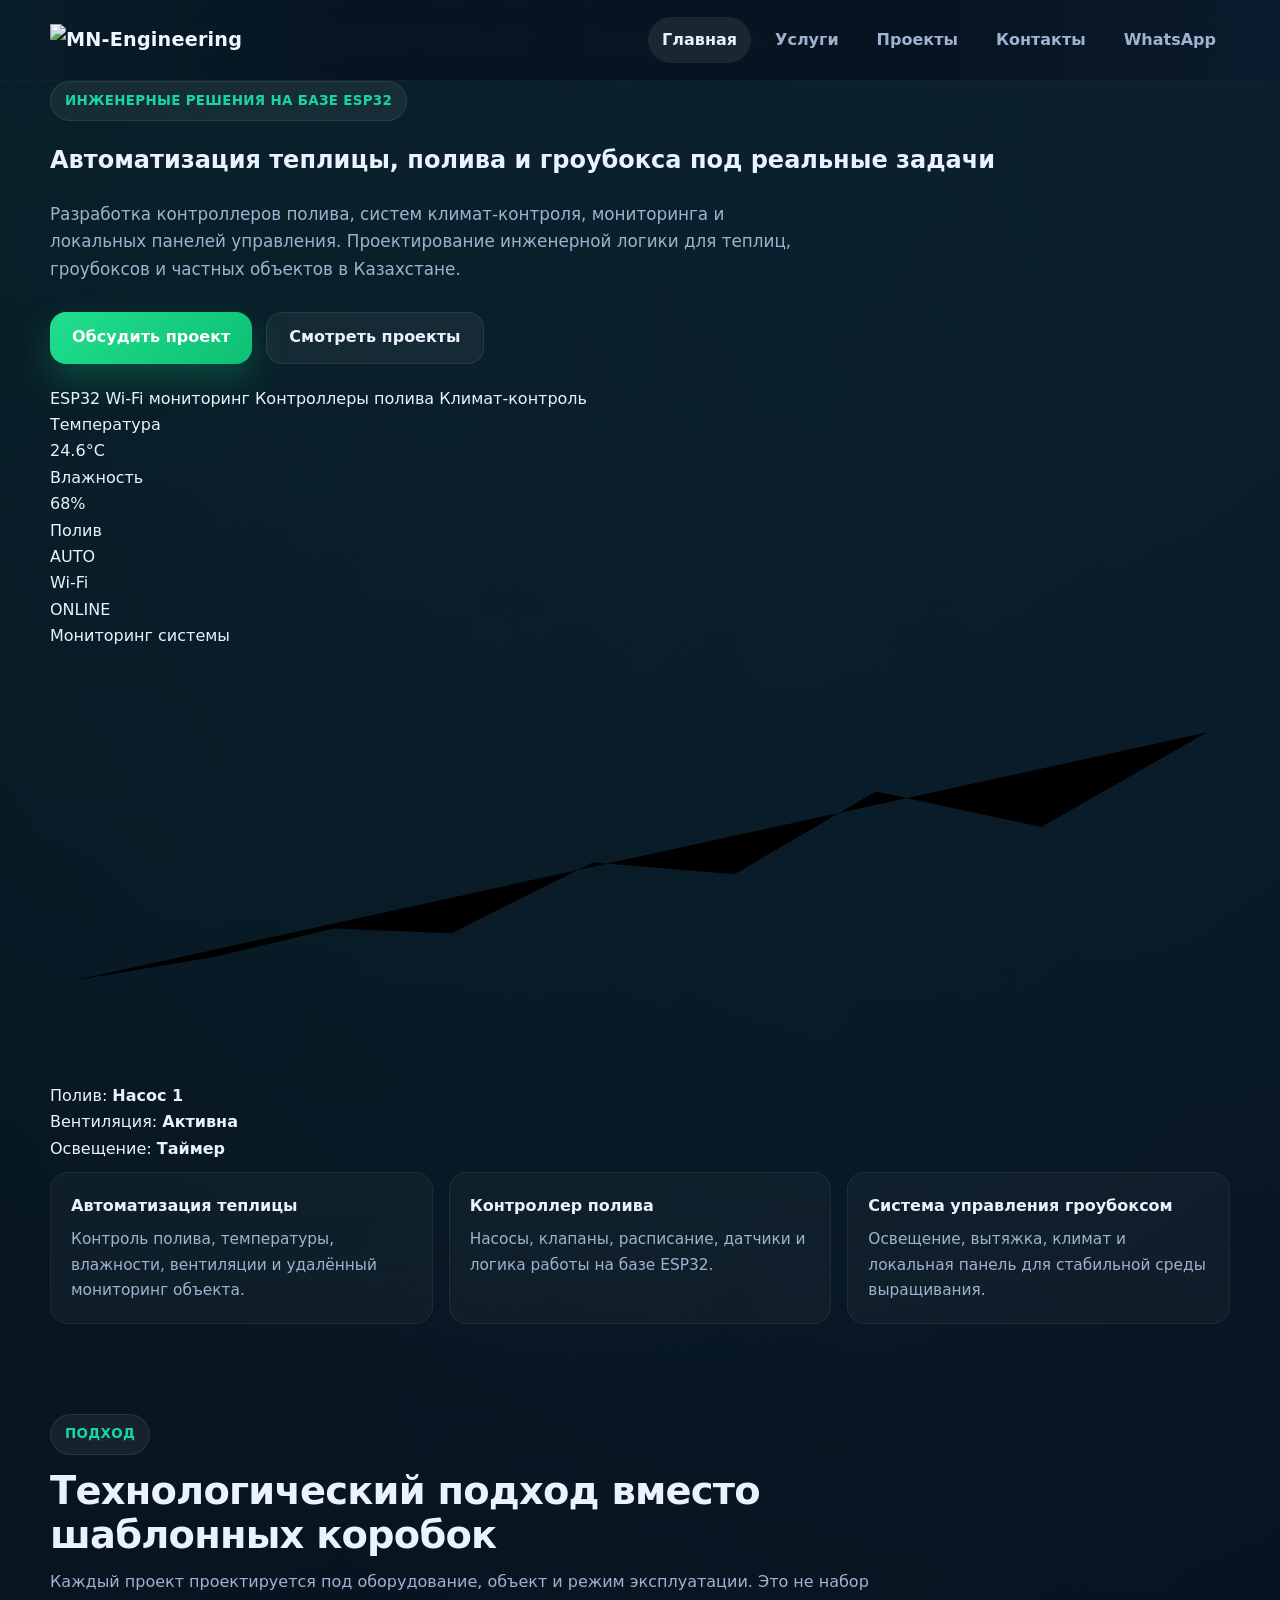
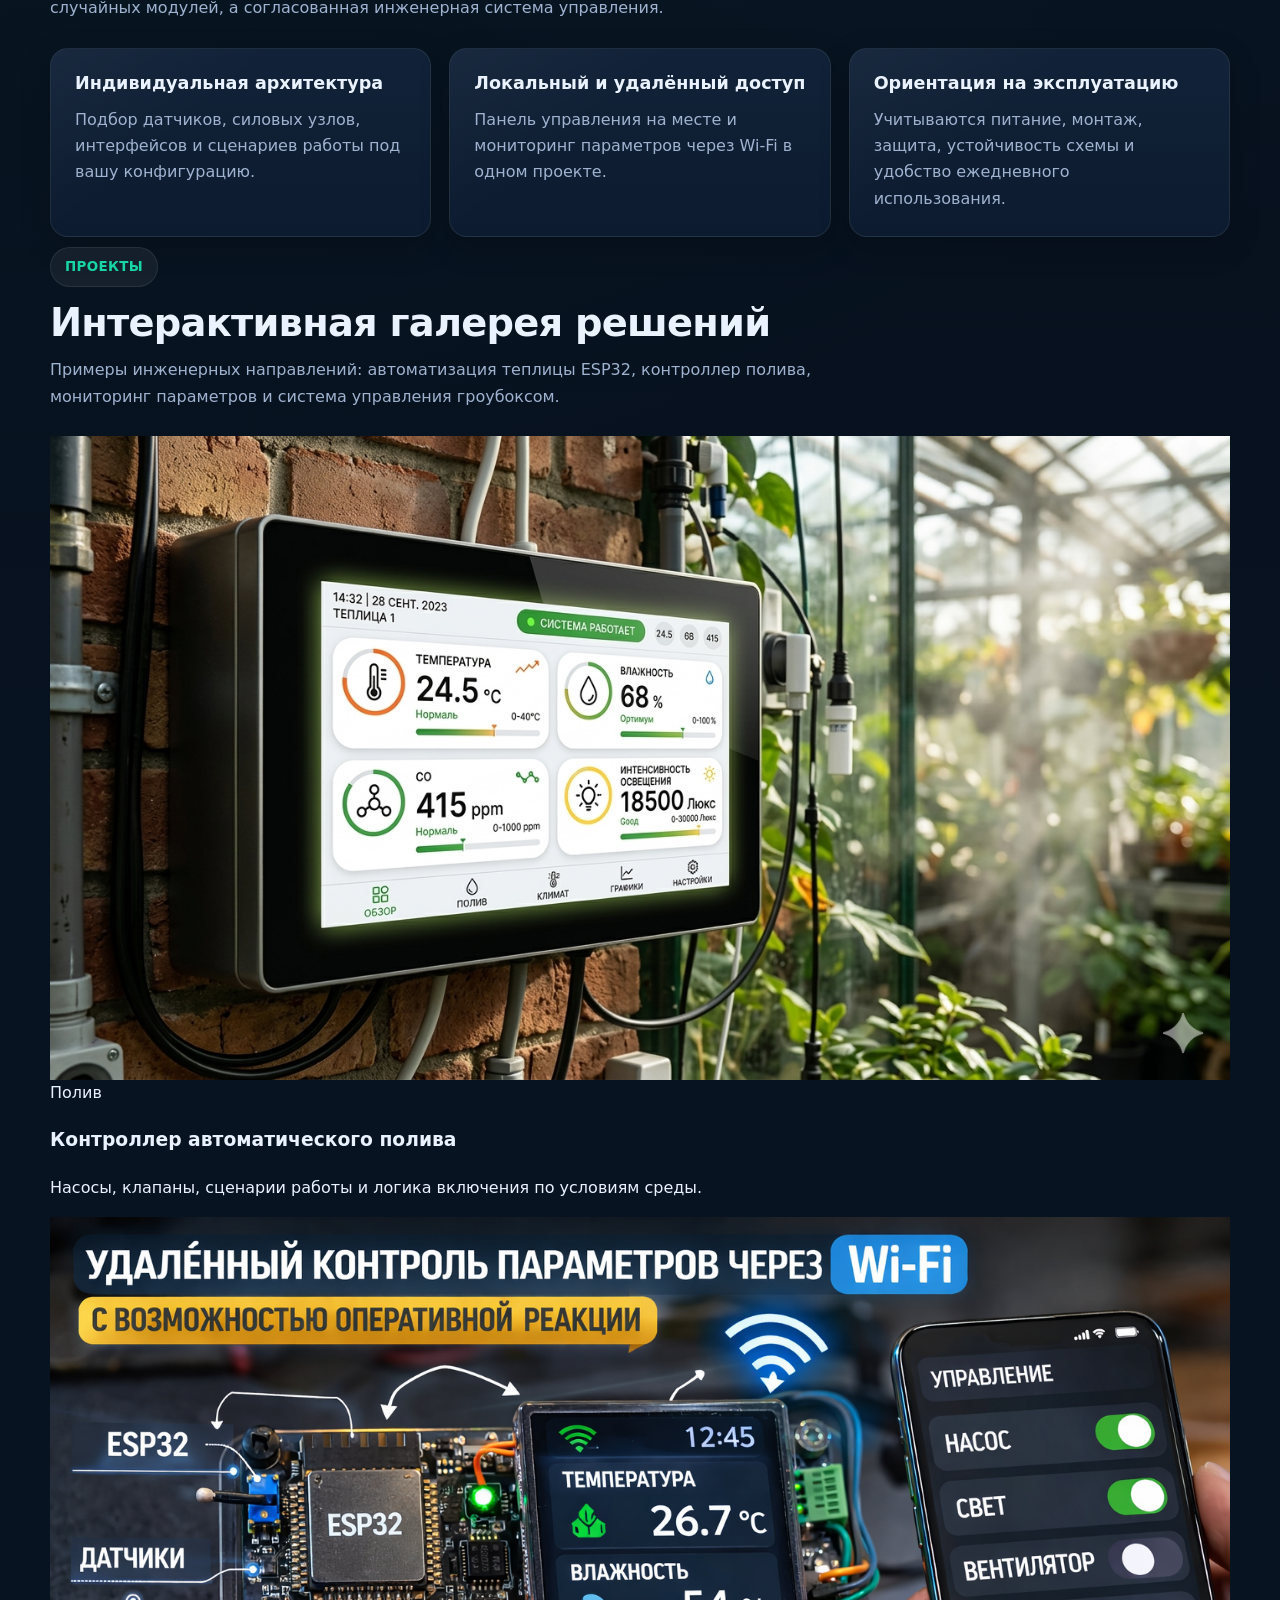
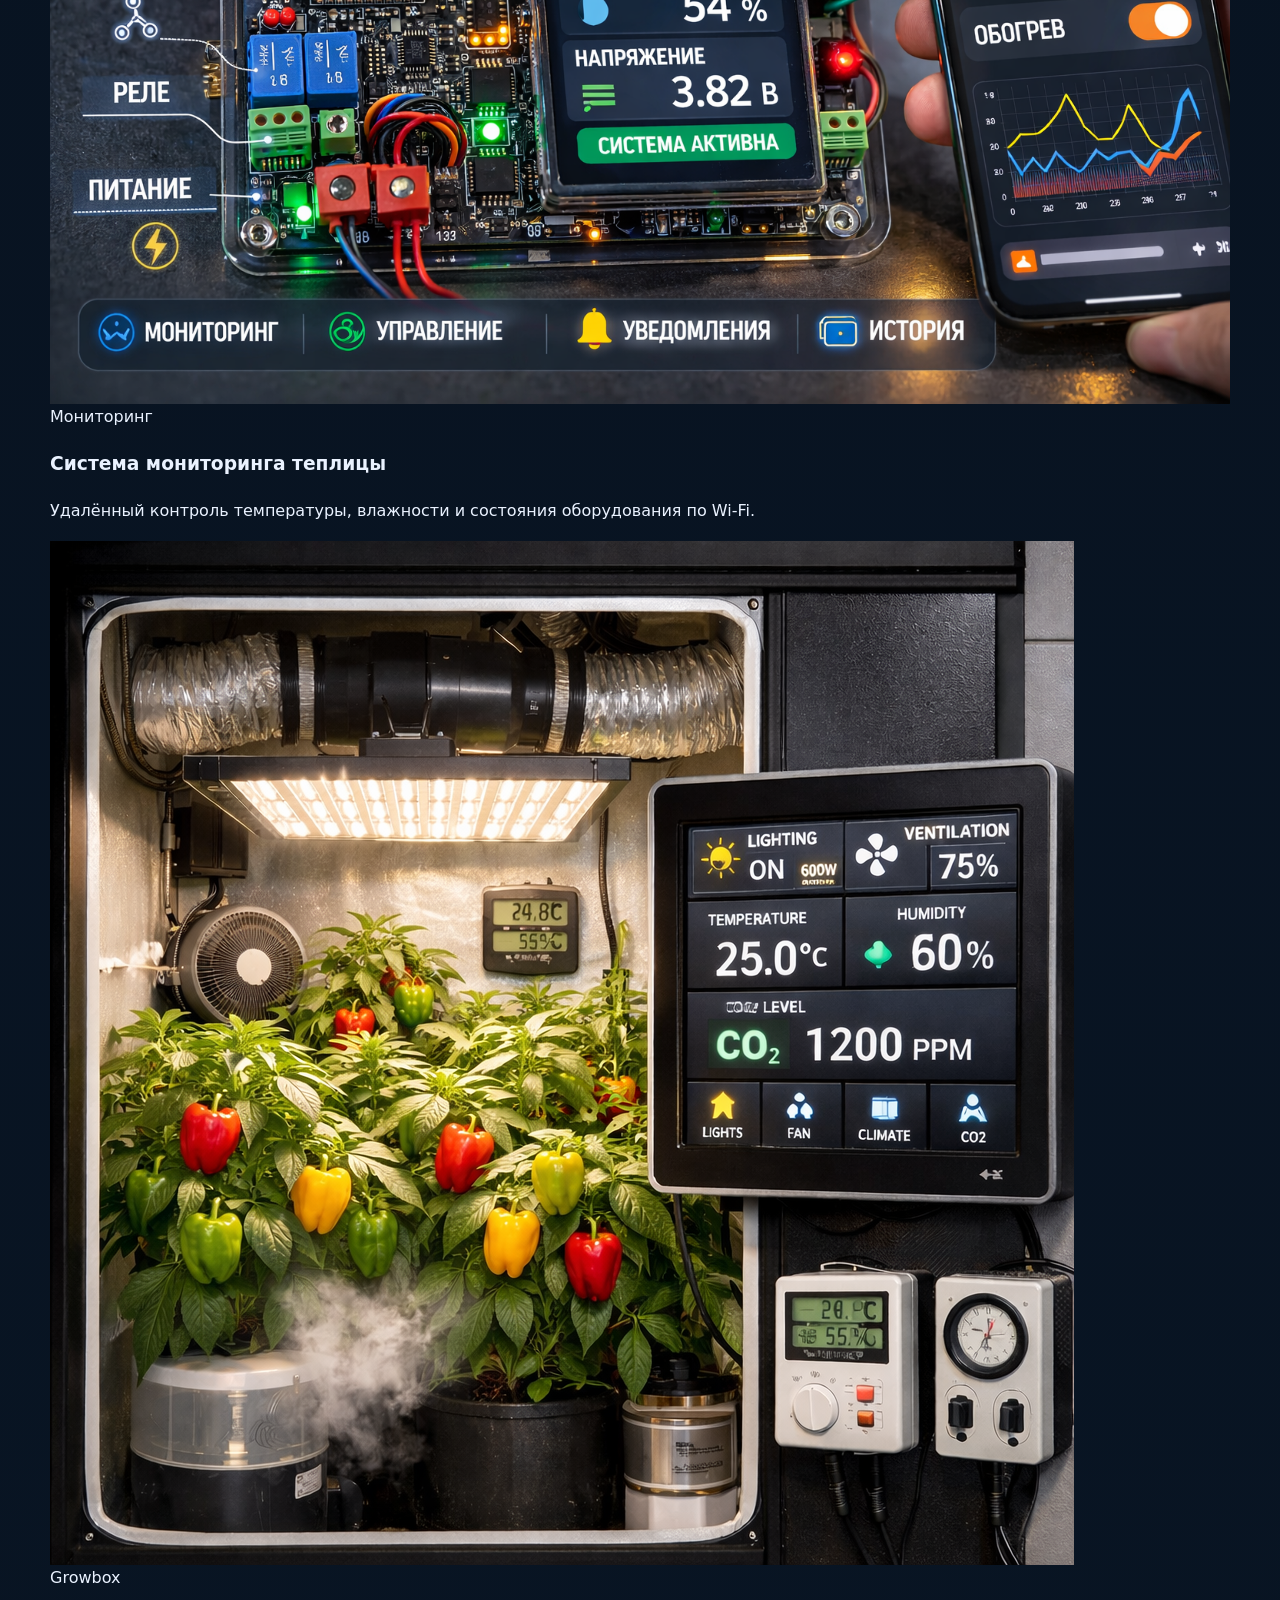
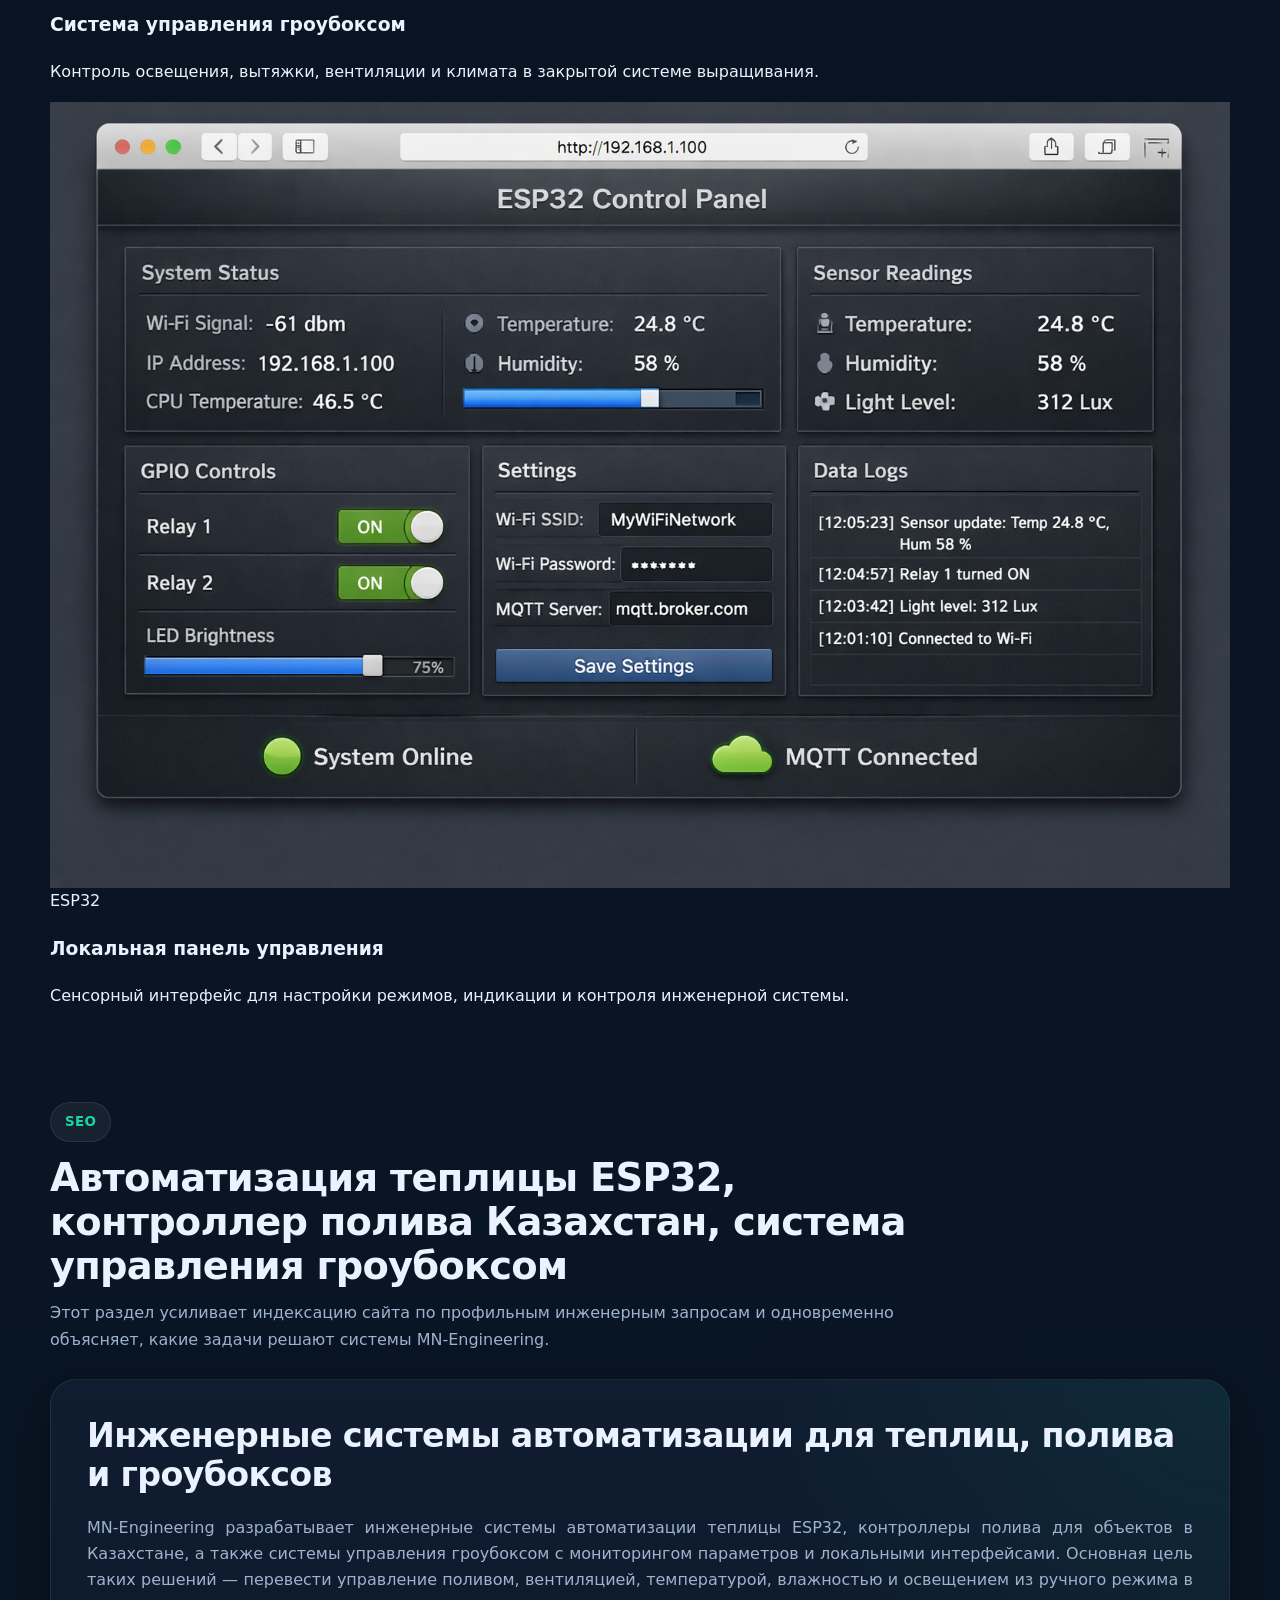
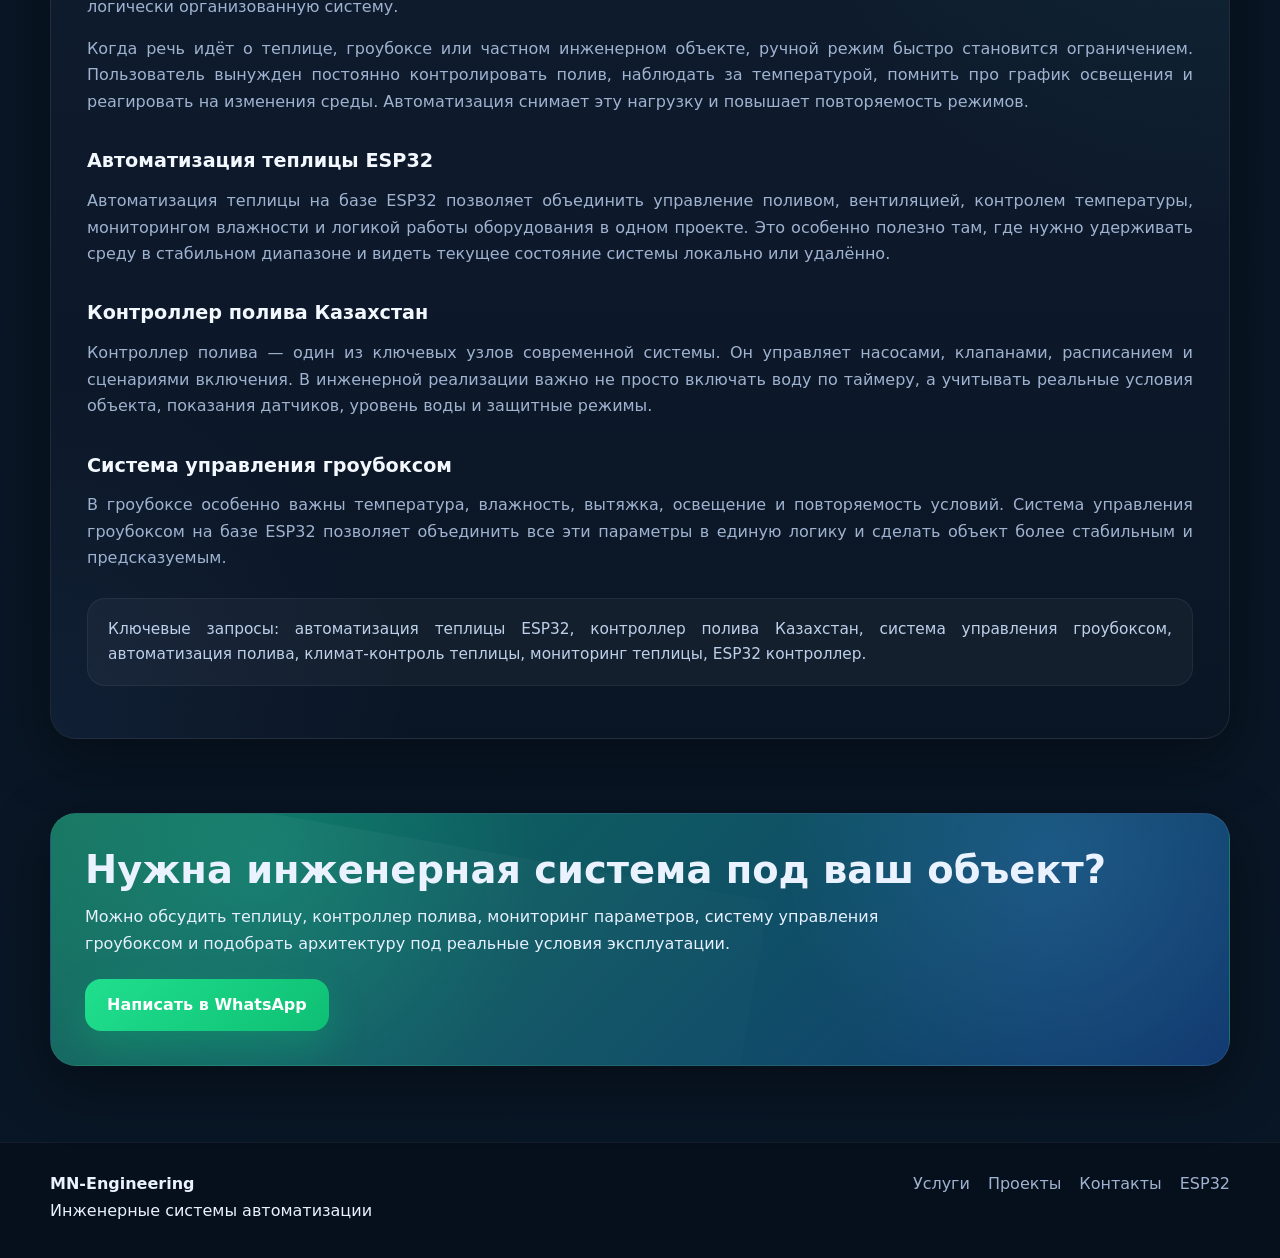
==== commit ad07cff1: "Create index.html" ====
--- a/index.html
+++ b/index.html
@@ -4,27 +4,27 @@
   <meta charset="UTF-8">
   <meta name="viewport" content="width=device-width, initial-scale=1.0">
 
-  <title>MN-Engineering | Автоматизация полива, климат-контроль и мониторинг на базе ESP32</title>
-  <meta name="description" content="MN-Engineering — проектирование и разработка систем автоматизации полива, климат-контроля и мониторинга на базе ESP32 для теплиц, гроубоксов и частных инженерных проектов.">
-  <meta name="keywords" content="автоматизация полива, климат-контроль, ESP32, мониторинг теплицы, автоматизация теплицы, автоматизация гроубокса, система полива, удаленный мониторинг, Усть-Каменогорск, MN-Engineering">
+  <title>MN-Engineering | Автоматизация теплицы ESP32, контроллеры полива и системы управления</title>
+  <meta name="description" content="MN-Engineering — инженерные системы автоматизации теплиц, гроубоксов и полива на базе ESP32. Контроллеры полива, климат-контроль, мониторинг, локальные панели управления.">
+  <meta name="keywords" content="автоматизация теплицы ESP32, контроллер полива Казахстан, система управления гроубоксом, автоматизация полива, климат-контроль теплицы, ESP32 полив, мониторинг теплицы, инженерные системы Казахстан">
   <meta name="robots" content="index, follow">
   <meta name="author" content="MN-Engineering">
-  <meta name="theme-color" content="#0f172a">
+  <meta name="theme-color" content="#07111f">
 
   <link rel="canonical" href="https://mn-engineering.kz/">
 
   <meta property="og:type" content="website">
-  <meta property="og:title" content="MN-Engineering | Автоматизация полива, климата и мониторинга">
-  <meta property="og:description" content="Проектирование систем автоматического полива, климат-контроля и мониторинга на базе ESP32 для теплиц, гроубоксов и частных инженерных объектов.">
+  <meta property="og:title" content="MN-Engineering | Автоматизация теплиц, полива и гроубоксов">
+  <meta property="og:description" content="Инженерные системы на базе ESP32: автоматизация теплицы, контроллеры полива, климат-контроль, мониторинг и панели управления.">
   <meta property="og:url" content="https://mn-engineering.kz/">
   <meta property="og:site_name" content="MN-Engineering">
   <meta property="og:locale" content="ru_RU">
-  <meta property="og:image" content="https://mn-engineering.kz/images/esp32-touchscreen.png">
+  <meta property="og:image" content="https://mn-engineering.kz/images/logo.png">
 
   <meta name="twitter:card" content="summary_large_image">
-  <meta name="twitter:title" content="MN-Engineering | Автоматизация полива, климата и мониторинга">
-  <meta name="twitter:description" content="Инженерные системы автоматизации полива, мониторинга и климат-контроля на базе ESP32 для теплиц, гроубоксов и частных объектов.">
-  <meta name="twitter:image" content="https://mn-engineering.kz/images/esp32-touchscreen.png">
+  <meta name="twitter:title" content="MN-Engineering | Автоматизация теплиц, полива и гроубоксов">
+  <meta name="twitter:description" content="Контроллеры ESP32, автоматизация полива, климат-контроль и мониторинг для теплиц и гроубоксов.">
+  <meta name="twitter:image" content="https://mn-engineering.kz/images/logo.png">
 
   <link rel="preconnect" href="https://fonts.googleapis.com">
   <link rel="preconnect" href="https://fonts.gstatic.com" crossorigin>
@@ -35,23 +35,37 @@
 
   <script type="application/ld+json">
   {
-    "@context": "https://schema.org",
-    "@type": "Organization",
-    "name": "MN-Engineering",
-    "url": "https://mn-engineering.kz/",
-    "telephone": "+77056460412",
-    "areaServed": "KZ",
-    "description": "Проектирование и разработка систем автоматизации полива, климат-контроля и мониторинга на базе ESP32 для теплиц, гроубоксов и частных инженерных проектов."
+    "@context":"https://schema.org",
+    "@type":"Organization",
+    "name":"MN-Engineering",
+    "url":"https://mn-engineering.kz/",
+    "logo":"https://mn-engineering.kz/images/logo.png",
+    "telephone":"+77056460412",
+    "description":"Инженерные системы автоматизации полива, климат-контроля и мониторинга на базе ESP32 для теплиц, гроубоксов и частных объектов.",
+    "areaServed":"KZ"
   }
   </script>
 
   <script type="application/ld+json">
   {
-    "@context": "https://schema.org",
-    "@type": "WebSite",
-    "name": "MN-Engineering",
-    "url": "https://mn-engineering.kz/",
-    "inLanguage": "ru"
+    "@context":"https://schema.org",
+    "@type":"WebSite",
+    "name":"MN-Engineering",
+    "url":"https://mn-engineering.kz/"
+  }
+  </script>
+
+  <script type="application/ld+json">
+  {
+    "@context":"https://schema.org",
+    "@type":"Service",
+    "name":"Автоматизация теплиц, полива и гроубоксов",
+    "provider":{
+      "@type":"Organization",
+      "name":"MN-Engineering"
+    },
+    "areaServed":"Kazakhstan",
+    "serviceType":"Автоматизация полива, климат-контроль, мониторинг, панели управления на базе ESP32"
   }
   </script>
 </head>
@@ -59,7 +73,9 @@
 
   <header class="site-header">
     <div class="nav-container">
-      <a href="index.html" class="logo">MN-Engineering</a>
+      <a href="index.html" class="logo" aria-label="MN-Engineering — главная">
+        <img src="images/logo.png" alt="MN-Engineering" class="logo-img">
+      </a>
 
       <button class="burger" id="burger" aria-label="Открыть меню" aria-expanded="false" aria-controls="nav-menu">
         <span></span>
@@ -69,56 +85,71 @@
 
       <nav class="nav-menu" id="nav-menu">
         <a href="index.html" class="active">Главная</a>
+        <a href="services.html">Услуги</a>
         <a href="projects.html">Проекты</a>
-        <a href="services.html">Услуги</a>
         <a href="contact.html">Контакты</a>
-        <a class="nav-button whatsapp" href="https://wa.me/77056460412" target="_blank" rel="noopener noreferrer">
-          WhatsApp
-        </a>
+        <a class="btn-whatsapp" href="https://wa.me/77056460412" target="_blank" rel="noopener noreferrer">WhatsApp</a>
       </nav>
     </div>
   </header>
 
   <main>
-    <section class="hero hero-home">
-      <div class="container hero-grid">
+    <section class="hero-tech">
+      <div class="container hero-tech-grid">
         <div class="hero-copy">
           <div class="eyebrow">Инженерные решения на базе ESP32</div>
-          <h1>Системы автоматизации полива, климата и мониторинга</h1>
+          <h1>Автоматизация теплицы, полива и гроубокса под реальные задачи</h1>
           <p class="hero-text">
-            Проектирование и разработка систем управления для теплиц, гроубоксов и частных объектов:
-            автоматический полив, вентиляция, контроль параметров среды, сценарии работы оборудования
-            и удалённый доступ через Wi-Fi.
+            Разработка контроллеров полива, систем климат-контроля, мониторинга и локальных панелей управления.
+            Проектирование инженерной логики для теплиц, гроубоксов и частных объектов в Казахстане.
           </p>
 
           <div class="hero-actions">
-            <a class="button whatsapp-button" href="https://wa.me/77056460412" target="_blank" rel="noopener noreferrer">
-              Написать в WhatsApp
-            </a>
-            <a class="button secondary-button" href="projects.html">
-              Смотреть проекты
-            </a>
+            <a class="button whatsapp-button" href="https://wa.me/77056460412" target="_blank" rel="noopener noreferrer">Обсудить проект</a>
+            <a class="button secondary-button" href="projects.html">Смотреть проекты</a>
           </div>
 
-          <div class="hero-points">
+          <div class="hero-tags">
             <span>ESP32</span>
             <span>Wi-Fi мониторинг</span>
-            <span>Локальный интерфейс</span>
-            <span>Индивидуальная логика</span>
+            <span>Контроллеры полива</span>
+            <span>Климат-контроль</span>
           </div>
         </div>
 
-        <div class="hero-panel">
-          <div class="hero-panel-card">
-            <div class="hero-panel-title">Что можно автоматизировать</div>
-            <ul class="hero-list">
-              <li>Полив, насосы и клапаны</li>
-              <li>Температуру и влажность</li>
-              <li>Вентиляцию и освещение</li>
-              <li>Сигнализацию и уведомления</li>
-              <li>Управление по расписанию</li>
-              <li>Удалённый контроль системы</li>
-            </ul>
+        <div class="hero-visual">
+          <div class="hero-visual-card">
+            <div class="hero-metrics">
+              <div class="metric-card">
+                <div class="metric-label">Температура</div>
+                <div class="metric-value">24.6°C</div>
+              </div>
+              <div class="metric-card">
+                <div class="metric-label">Влажность</div>
+                <div class="metric-value">68%</div>
+              </div>
+              <div class="metric-card">
+                <div class="metric-label">Полив</div>
+                <div class="metric-value">AUTO</div>
+              </div>
+              <div class="metric-card">
+                <div class="metric-label">Wi-Fi</div>
+                <div class="metric-value">ONLINE</div>
+              </div>
+            </div>
+
+            <div class="hero-linechart">
+              <div class="chart-title">Мониторинг системы</div>
+              <svg viewBox="0 0 500 180" class="chart-svg" aria-hidden="true">
+                <polyline points="10,140 70,130 120,118 170,120 230,90 290,95 350,60 420,75 490,35"></polyline>
+              </svg>
+            </div>
+
+            <div class="hero-panel-mini">
+              <div>Полив: <strong>Насос 1</strong></div>
+              <div>Вентиляция: <strong>Активна</strong></div>
+              <div>Освещение: <strong>Таймер</strong></div>
+            </div>
           </div>
         </div>
       </div>
@@ -127,16 +158,16 @@
     <section class="info-strip">
       <div class="container info-strip-grid">
         <div class="info-box">
-          <h3>Для теплиц</h3>
-          <p>Контроль полива, климата, насосов, вентиляции и удалённый мониторинг параметров.</p>
+          <h3>Автоматизация теплицы</h3>
+          <p>Контроль полива, температуры, влажности, вентиляции и удалённый мониторинг объекта.</p>
         </div>
         <div class="info-box">
-          <h3>Для гроубоксов</h3>
-          <p>Управление освещением, вытяжкой, притоком воздуха, температурой и влажностью.</p>
+          <h3>Контроллер полива</h3>
+          <p>Насосы, клапаны, расписание, датчики и логика работы на базе ESP32.</p>
         </div>
         <div class="info-box">
-          <h3>Для частных проектов</h3>
-          <p>Индивидуальная инженерная логика под конкретную задачу, объект и оборудование.</p>
+          <h3>Система управления гроубоксом</h3>
+          <p>Освещение, вытяжка, климат и локальная панель для стабильной среды выращивания.</p>
         </div>
       </div>
     </section>
@@ -145,175 +176,78 @@
       <div class="container">
         <div class="section-heading">
           <div class="eyebrow">Подход</div>
-          <h2>Почему выбирают MN-Engineering</h2>
+          <h2>Технологический подход вместо шаблонных коробок</h2>
           <p class="section-text">
-            Не шаблонное устройство, а инженерная система, которая собирается под реальные условия эксплуатации,
-            требуемую логику работы и конкретное оборудование.
+            Каждый проект проектируется под оборудование, объект и режим эксплуатации. Это не набор случайных модулей,
+            а согласованная инженерная система управления.
           </p>
         </div>
 
         <div class="grid">
           <article class="card">
             <h3>Индивидуальная архитектура</h3>
-            <p>Подбор датчиков, исполнительных узлов и логики управления под вашу задачу, а не по универсальному шаблону.</p>
+            <p>Подбор датчиков, силовых узлов, интерфейсов и сценариев работы под вашу конфигурацию.</p>
           </article>
 
           <article class="card">
             <h3>Локальный и удалённый доступ</h3>
-            <p>Управление параметрами системы через локальный интерфейс, Wi-Fi и контроль текущего состояния в удобном формате.</p>
+            <p>Панель управления на месте и мониторинг параметров через Wi-Fi в одном проекте.</p>
           </article>
 
           <article class="card">
-            <h3>Ориентация на практику</h3>
-            <p>Решения проектируются с учётом реальной эксплуатации: питание, монтаж, устойчивость и удобство настройки.</p>
-          </article>
-        </div>
-      </div>
-    </section>
-
-    <section class="esp32-section">
+            <h3>Ориентация на эксплуатацию</h3>
+            <p>Учитываются питание, монтаж, защита, устойчивость схемы и удобство ежедневного использования.</p>
+          </article>
+        </div>
+      </div>
+    </section>
+
+    <section class="gallery-section">
       <div class="container">
         <div class="section-heading">
-          <div class="eyebrow">Контроллер</div>
-          <h2>Контроллер ESP32 для автоматизации полива и мониторинга</h2>
+          <div class="eyebrow">Проекты</div>
+          <h2>Интерактивная галерея решений</h2>
           <p class="section-text">
-            Компактное решение для локального управления, отображения текущих параметров и удалённого доступа.
-            Сенсорный интерфейс позволяет быстро настраивать режимы работы, контролировать состояние системы
-            и адаптировать сценарии под конкретный объект.
-          </p>
-        </div>
-
-        <img
-          src="images/esp32-touchscreen.png"
-          class="feature-image zoomable"
-          alt="Контроллер ESP32 с сенсорным экраном для автоматизации полива и мониторинга"
-        >
-      </div>
-    </section>
-
-    <section class="technologies-section">
-      <div class="container">
-        <div class="section-heading">
-          <div class="eyebrow">Технологии</div>
-          <h2>На чём строятся системы</h2>
-          <p class="section-text">
-            Для разработки используются современные микроконтроллерные решения, модульная архитектура
-            и инженерный подход к управлению датчиками и исполнительными устройствами.
-          </p>
-        </div>
-
-        <div class="grid">
-          <article class="card">
-            <h3>ESP32</h3>
-            <p>Микроконтроллерная платформа для управления логикой системы, интерфейсом и сетевыми функциями.</p>
-          </article>
-
-          <article class="card">
-            <h3>Wi-Fi и Web-интерфейс</h3>
-            <p>Просмотр параметров, изменение настроек и контроль работы системы без сложной внешней инфраструктуры.</p>
-          </article>
-
-          <article class="card">
-            <h3>Датчики среды</h3>
-            <p>Контроль температуры, влажности, состояния среды и обратной связи по работе оборудования.</p>
-          </article>
-
-          <article class="card">
-            <h3>Реле и силовые узлы</h3>
-            <p>Управление насосами, вентиляторами, освещением, клапанами и другим исполнительным оборудованием.</p>
-          </article>
-
-          <article class="card">
-            <h3>Сценарии и таймеры</h3>
-            <p>Автоматизация процессов по расписанию, условиям среды и настраиваемым рабочим алгоритмам.</p>
-          </article>
-
-          <article class="card">
-            <h3>Модульная сборка</h3>
-            <p>Возможность масштабировать систему и адаптировать её под разные объекты и конфигурации.</p>
-          </article>
-        </div>
-      </div>
-    </section>
-
-    <section class="projects-preview">
-      <div class="container">
-        <div class="section-heading">
-          <div class="eyebrow">Примеры решений</div>
-          <h2>Наши инженерные проекты</h2>
-          <p class="section-text">
-            Примеры направлений, в которых можно реализовать автоматизацию, контроль параметров
-            и локальный интерфейс управления.
-          </p>
-        </div>
-
-        <div class="grid">
-          <article class="card">
+            Примеры инженерных направлений: автоматизация теплицы ESP32, контроллер полива, мониторинг параметров и система управления гроубоксом.
+          </p>
+        </div>
+
+        <div class="gallery-grid">
+          <article class="project-card">
             <img src="images/work1.png" class="zoomable" alt="Контроллер автоматического полива">
-            <h3>Контроллер полива</h3>
-            <p>Автоматическое управление насосами, клапанами, сценариями полива и контроль параметров по заданной логике.</p>
-            <a class="card-link" href="projects.html">Подробнее</a>
-          </article>
-
-          <article class="card">
-            <img src="images/work2.png" class="zoomable" alt="Система мониторинга параметров">
-            <h3>Мониторинг параметров</h3>
-            <p>Удалённый контроль температуры, влажности и состояния системы через Wi-Fi-интерфейс и локальную панель.</p>
-            <a class="card-link" href="projects.html">Подробнее</a>
-          </article>
-
-          <article class="card">
-            <img src="images/work3.png" class="zoomable" alt="Система контроля гроубокса">
-            <h3>Контроль гроубокса</h3>
-            <p>Управление освещением, вытяжкой, притоком воздуха и климатом для стабильной и предсказуемой среды.</p>
-            <a class="card-link" href="projects.html">Подробнее</a>
-          </article>
-
-          <article class="card">
+            <div class="project-card-body">
+              <div class="project-tag">Полив</div>
+              <h3>Контроллер автоматического полива</h3>
+              <p>Насосы, клапаны, сценарии работы и логика включения по условиям среды.</p>
+            </div>
+          </article>
+
+          <article class="project-card">
+            <img src="images/work2.png" class="zoomable" alt="Мониторинг системы теплицы">
+            <div class="project-card-body">
+              <div class="project-tag">Мониторинг</div>
+              <h3>Система мониторинга теплицы</h3>
+              <p>Удалённый контроль температуры, влажности и состояния оборудования по Wi-Fi.</p>
+            </div>
+          </article>
+
+          <article class="project-card">
+            <img src="images/work3.png" class="zoomable" alt="Система управления гроубоксом">
+            <div class="project-card-body">
+              <div class="project-tag">Growbox</div>
+              <h3>Система управления гроубоксом</h3>
+              <p>Контроль освещения, вытяжки, вентиляции и климата в закрытой системе выращивания.</p>
+            </div>
+          </article>
+
+          <article class="project-card">
             <img src="images/work4.png" class="zoomable" alt="Панель управления на базе ESP32">
-            <h3>Панель управления ESP32</h3>
-            <p>Локальный интерфейс настройки, индикации текущих параметров и контроля состояния инженерной системы.</p>
-            <a class="card-link" href="projects.html">Подробнее</a>
-          </article>
-        </div>
-      </div>
-    </section>
-
-    <section class="steps-section">
-      <div class="container">
-        <div class="section-heading">
-          <div class="eyebrow">Процесс работы</div>
-          <h2>Как строится работа над проектом</h2>
-          <p class="section-text">
-            Каждый проект проходит путь от постановки задачи и подбора архитектуры
-            до настройки системы и проверки её работы на объекте.
-          </p>
-        </div>
-
-        <div class="steps-grid">
-          <div class="step-card">
-            <div class="step-number">01</div>
-            <h3>Обсуждение задачи</h3>
-            <p>Определяем, что нужно автоматизировать, какие параметры контролировать и какие режимы работы важны.</p>
-          </div>
-
-          <div class="step-card">
-            <div class="step-number">02</div>
-            <h3>Проектирование</h3>
-            <p>Подбираем архитектуру системы, датчики, силовые узлы, интерфейс и логику управления.</p>
-          </div>
-
-          <div class="step-card">
-            <div class="step-number">03</div>
-            <h3>Сборка и настройка</h3>
-            <p>Разрабатываем контроллер, подключаем оборудование, настраиваем сценарии и проверяем режимы работы.</p>
-          </div>
-
-          <div class="step-card">
-            <div class="step-number">04</div>
-            <h3>Запуск системы</h3>
-            <p>Тестируем работу на объекте, корректируем параметры и доводим систему до устойчивого рабочего состояния.</p>
-          </div>
+            <div class="project-card-body">
+              <div class="project-tag">ESP32</div>
+              <h3>Локальная панель управления</h3>
+              <p>Сенсорный интерфейс для настройки режимов, индикации и контроля инженерной системы.</p>
+            </div>
+          </article>
         </div>
       </div>
     </section>
@@ -321,269 +255,54 @@
     <section class="seo-article-section">
       <div class="container">
         <div class="section-heading">
-          <div class="eyebrow">SEO / Подробно</div>
-          <h2>Автоматизация полива, климат-контроль и мониторинг на базе ESP32</h2>
+          <div class="eyebrow">SEO</div>
+          <h2>Автоматизация теплицы ESP32, контроллер полива Казахстан, система управления гроубоксом</h2>
           <p class="section-text">
-            Ниже размещён подробный текст для поисковой индексации и для тех, кто хочет глубже понять,
-            как строятся инженерные системы автоматизации для теплиц, гроубоксов и частных объектов.
+            Этот раздел усиливает индексацию сайта по профильным инженерным запросам и одновременно объясняет,
+            какие задачи решают системы MN-Engineering.
           </p>
         </div>
 
         <article class="seo-article">
-          <h2>Автоматизация полива, климат-контроль и мониторинг теплиц и гроубоксов в Усть-Каменогорске</h2>
-
-          <p>
-            Современное выращивание растений всё чаще требует не только практического опыта, но и точного
-            инженерного подхода. Когда речь идёт о теплице, гроубоксе, рассаднике, частной оранжерее,
-            небольшом фермерском объекте или техническом помещении, где необходимо поддерживать управляемую
-            среду, ручной контроль быстро становится ограничением. Владельцу приходится следить за режимами
-            полива, температурой, влажностью, работой вытяжки, насосов, клапанов, освещения и состоянием
-            резервуаров. Если всё это делать вручную, возрастает риск ошибок, пропущенных циклов, перерасхода
-            воды и нестабильности параметров. Именно поэтому автоматизация полива, климат-контроль и удалённый
-            мониторинг становятся не дополнительной опцией, а рабочим инструментом для устойчивого результата.
-          </p>
-
-          <p>
-            MN-Engineering занимается проектированием и разработкой систем автоматизации на базе ESP32
-            и других современных электронных платформ. Основная задача таких решений — перевести управление
-            инженерной средой из ручного режима в контролируемую логическую систему. Это означает, что полив
-            запускается не случайно и не по памяти человека, а по заранее заданному сценарию, по расписанию
-            или на основе показаний датчиков. Вентиляция включается тогда, когда это действительно нужно,
-            а не просто по механическому таймеру. Пользователь может видеть текущие параметры среды и состояние
-            оборудования локально на панели управления или удалённо через Wi-Fi. Такой подход повышает
-            предсказуемость работы и снижает зависимость результата от человеческого фактора.
-          </p>
-
-          <h3>Почему автоматизация полива важна на практике</h3>
-
-          <p>
-            Автоматический полив — это не только удобство. В реальной эксплуатации он решает несколько
-            важных задач одновременно. Во-первых, он снижает объём рутинных действий. Пользователю не нужно
-            каждый раз вручную включать насос, проверять время полива и контролировать интервалы подачи воды.
-            Во-вторых, автоматизация делает режимы более стабильными. Если полив работает по точной логике,
-            растения получают более повторяемые условия. В-третьих, система позволяет экономить воду и снижать
-            вероятность перелива или пересушивания, особенно если в схему включены датчики влажности субстрата,
-            контроль времени и дополнительные защитные условия.
-          </p>
-
-          <p>
-            Для небольших теплиц и гроубоксов часто используют простые таймеры. Однако таймер сам по себе
-            не знает, что произошло внутри системы: насколько влажная почва, есть ли вода в баке, включён ли насос,
-            как изменилась температура воздуха, не работает ли вентиляция в усиленном режиме. Простой таймер
-            может быть полезен как базовый инструмент, но инженерная система управления значительно гибче.
-            Она позволяет строить логику, в которой учитываются реальные условия объекта, а не только время суток.
-            Именно в этом заключается принципиальная разница между бытовой автоматизацией и инженерным
-            проектированием системы.
-          </p>
-
-          <h3>Что включает в себя климат-контроль</h3>
-
-          <p>
-            Полив не существует отдельно от климата. Температура воздуха, влажность, интенсивность вентиляции,
-            работа освещения и даже тепловая инерция помещения прямо влияют на поведение всей системы.
-            Если температура повышается, субстрат высыхает быстрее. Если влажность воздуха слишком высокая,
-            меняется испарение, и режим полива уже может требовать другой настройки. Если вентиляция работает
-            с перебоями, внутри объекта образуются зоны с нестабильной средой. Поэтому грамотная автоматизация
-            должна рассматривать полив, вентиляцию, освещение и мониторинг как части единой управляемой
-            архитектуры.
-          </p>
-
-          <p>
-            Климат-контроль особенно важен там, где объём воздуха ограничен и параметры среды меняются быстро.
-            В гроубоксе или небольшой теплице даже незначительное изменение температуры или влажности может
-            заметно повлиять на состояние растений. Поэтому управление вытяжкой, вентиляторами, освещением
-            и сопутствующими узлами должно быть связано с измерением среды и рабочей логикой. В инженерной
-            системе оборудование не просто включается “по кнопке”, а работает как часть общего алгоритма.
-          </p>
-
-          <h3>Роль ESP32 в инженерных системах автоматизации</h3>
-
-          <p>
-            Платформа ESP32 хорошо подходит для создания компактных и функциональных систем управления.
-            Этот микроконтроллер позволяет совместить вычислительную часть, работу с датчиками, управление
-            исполнительными устройствами, локальный интерфейс и Wi-Fi-коммуникацию в одном устройстве.
-            Именно поэтому ESP32 стал одной из самых удобных основ для автоматизации полива, мониторинга
-            теплиц и контроля климатических систем в частных и малых инженерных проектах.
-          </p>
-
-          <p>
-            На базе ESP32 можно реализовать управление насосами, клапанами, вентиляторами, освещением,
-            релейными узлами и различными датчиками среды. Контроллер может выполнять сценарии по расписанию,
-            реагировать на условия, отображать данные на дисплее и передавать их по сети. Если к этому добавить
-            сенсорный экран, система получает удобный локальный интерфейс. Пользователь может на месте менять
-            параметры, смотреть текущие значения и контролировать состояние объекта без ноутбука и без
-            сложных внешних программ.
-          </p>
-
-          <p>
-            Дополнительным преимуществом ESP32 является масштабируемость. Если сначала объект требует только
-            автоматического полива, в дальнейшем систему можно расширить: добавить дополнительные зоны,
-            подключить датчики уровня воды, реализовать уведомления, добавить управление освещением или
-            более сложную логику климат-контроля. Такой подход делает систему не разовым устройством,
-            а платформой, которую можно развивать вместе с задачами пользователя.
-          </p>
-
-          <h3>Удалённый мониторинг и управление через Wi-Fi</h3>
-
-          <p>
-            Один из самых востребованных элементов современной автоматизации — это удалённый мониторинг.
-            Владельцу теплицы, гроубокса или технического объекта важно видеть, что происходит с системой
-            не только при непосредственном нахождении рядом, но и удалённо. Если температура вышла за пределы,
-            если изменился режим полива, если перестал работать насос или упал уровень воды в баке, об этом
-            желательно знать сразу. Именно поэтому системы на базе ESP32 с Wi-Fi-интерфейсом становятся
-            особенно актуальными.
-          </p>
-
-          <p>
-            Удалённый доступ позволяет контролировать температуру, влажность, режим работы оборудования,
-            состояние полива и другие параметры со смартфона или компьютера. Такой подход повышает прозрачность
-            работы системы: пользователь понимает, что происходит на объекте, и может быстрее реагировать
-            на события. Для небольших хозяйств, домашних теплиц и гроубоксов это особенно удобно, потому что
-            нет необходимости постоянно находиться рядом с системой.
-          </p>
-
-          <p>
-            При этом важно, чтобы удалённый мониторинг был не просто “доступом к цифрам”, а частью общей логики
-            управления. Если система фиксирует отклонение, она может не только показать его на экране, но и
-            инициировать сценарий реакции: включить вытяжку, изменить режим полива, отправить уведомление
-            пользователю или перевести оборудование в безопасное состояние. Именно такое взаимодействие между
-            мониторингом и автоматикой делает систему действительно инженерной.
-          </p>
-
-          <h3>Для каких объектов подходят такие решения</h3>
-
-          <p>
-            Системы автоматизации полива и климат-контроля на базе ESP32 применимы в самых разных задачах.
-            Это могут быть домашние гроубоксы, теплицы, помещения для рассады, мини-оранжереи, зоны укоренения,
-            небольшие фермерские участки, частные инженерные объекты, где нужно поддерживать определённые
-            параметры среды или управлять исполнительными узлами. В зависимости от задачи система может быть
-            как компактной, так и более развитой, с несколькими зонами полива, локальным дисплеем, датчиками
-            среды и удалённым контролем.
-          </p>
-
-          <p>
-            Для теплиц приоритетом часто становится управление поливом, насосами, вентиляцией и общим климатом.
-            Для гроубоксов — работа с освещением, вентиляцией, влажностью и локальной стабильностью параметров.
-            Для частных инженерных проектов — индивидуальная логика под конкретное оборудование, нестандартные
-            датчики, особые режимы или локальный интерфейс управления. Именно поэтому универсальные серийные
-            решения не всегда подходят одинаково хорошо: каждая задача требует своей архитектуры.
-          </p>
-
-          <h3>Индивидуальное проектирование против шаблонных решений</h3>
-
-          <p>
-            Готовые модули и массовые системы часто удобны только на первом этапе. Они позволяют быстро собрать
-            минимально работоспособную конфигурацию, но далеко не всегда учитывают реальные условия эксплуатации.
-            На практике пользователь сталкивается с ограничениями: неудобным интерфейсом, слабой логикой,
-            отсутствием расширяемости, лишними функциями или, наоборот, нехваткой нужных возможностей.
-            Индивидуальное проектирование решает эту проблему, потому что система создаётся под конкретную
-            задачу, а не под абстрактный усреднённый сценарий.
-          </p>
-
-          <p>
-            В инженерном проекте учитываются особенности объекта: тип насоса, конфигурация резервуара,
-            схема питания, количество зон полива, логика вентиляции, тип датчиков, допустимые нагрузки,
-            условия монтажа, необходимость защит, желаемый интерфейс и требования к удалённому контролю.
-            Это даёт более надёжный и понятный результат. Пользователь получает систему, которая собрана
-            не по шаблону, а под реальные условия своей эксплуатации.
-          </p>
-
-          <h3>Надёжность, безопасность и практическая эксплуатация</h3>
-
-          <p>
-            Любая система, где одновременно присутствуют вода, электропитание и исполнительные механизмы,
-            требует внимания к безопасности и надёжности. Недостаточно просто подключить реле к насосу и
-            датчик к микроконтроллеру. Нужно учитывать защиту от сухого хода, поведение оборудования при
-            сбоях питания, коммутацию нагрузок, устойчивость схемы, резервные сценарии и удобство обслуживания.
-            Именно в этих деталях проявляется разница между экспериментальной сборкой и системой, рассчитанной
-            на постоянную работу.
-          </p>
-
-          <p>
-            Хорошо спроектированная автоматика должна быть понятной в диагностике, доступной в настройке
-            и предсказуемой в работе. Если пользователь не понимает, почему система включила насос или
-            отключила вентилятор, доверие к ней будет снижаться. Поэтому важны не только датчики и логика,
-            но и интерфейс: отображение параметров, индикация состояния, структура меню, удобство просмотра
-            текущих данных. Чем прозрачнее система, тем проще ей пользоваться ежедневно.
-          </p>
-
-          <h3>Что получает заказчик от инженерной системы</h3>
-
-          <p>
-            Заказчик получает не набор разрозненных устройств, а единый инструмент управления. Это может быть
-            автоматический полив по расписанию или по состоянию среды, контроль температуры и влажности,
-            управление вентиляцией и освещением, удалённый мониторинг через Wi-Fi, локальный интерфейс
-            на базе ESP32 с сенсорным экраном, уведомления о событиях и возможность расширения системы в будущем.
-            Главное преимущество — управляемость. Система становится прозрачной, предсказуемой и удобной
-            в эксплуатации.
-          </p>
-
-          <p>
-            Такой подход особенно полезен для тех, кто хочет перейти от ручного и частично хаотичного режима
-            к стабильной инженерной логике. Если параметры среды важны каждый день, если на объекте несколько
-            узлов оборудования, если время пользователя ограничено, автоматизация даёт реальный практический
-            эффект. Она снижает рутину, уменьшает вероятность ошибок и помогает удерживать систему в рабочем
-            диапазоне без постоянного ручного вмешательства.
-          </p>
-
-          <h3>Почему MN-Engineering</h3>
-
-          <p>
-            MN-Engineering ориентируется на инженерный подход к автоматизации. Это означает, что в центре
-            внимания находится не только сам контроллер, но вся архитектура решения: логика, питание,
-            исполнительные цепи, интерфейс, удобство монтажа, масштабируемость и реальная эксплуатация.
-            Мы разрабатываем системы автоматизации полива, климат-контроля и мониторинга с учётом
-            практических требований, а не только на основе абстрактных схем.
-          </p>
-
-          <p>
-            Для нас важно, чтобы система работала не только в демонстрационном режиме, но и в повседневной
-            эксплуатации. Поэтому проектирование строится вокруг конкретной задачи: какие параметры нужно
-            контролировать, какое оборудование используется, какие режимы наиболее важны, как пользователь
-            будет взаимодействовать с системой и какие сценарии должны считаться штатными или аварийными.
-            Именно такой подход позволяет получать решение, которое действительно полезно владельцу объекта.
-          </p>
-
-          <h3>Автоматизация полива и климат-контроль как инвестиция в устойчивость</h3>
-
-          <p>
-            Правильно спроектированная система автоматизации — это не только удобство и современный интерфейс.
-            Это инвестиция в стабильность, в повторяемость условий, в снижение риска ошибок и в более рациональное
-            использование ресурсов. Даже небольшая система полива, если она управляется логически и прозрачно,
-            работает лучше, чем полностью ручной режим. А если речь идёт о связке полив + климат-контроль +
-            удалённый мониторинг, эффект становится ещё заметнее.
-          </p>
-
-          <p>
-            Для многих пользователей переход к автоматике начинается с простого желания “сделать удобнее”.
-            Но в процессе эксплуатации становится ясно, что автоматизация даёт больше: она помогает управлять
-            объектом осознанно. Пользователь получает цифры, режимы, алгоритмы, интерфейс и структуру.
-            Именно это превращает систему из набора отдельных устройств в полноценную инженерную среду,
-            с которой можно работать уверенно и последовательно.
-          </p>
-
-          <h3>Автоматизация теплицы, гроубокса и частных инженерных проектов в Усть-Каменогорске</h3>
-
-          <p>
-            Если вам нужна автоматизация теплицы, система полива на базе ESP32, мониторинг параметров,
-            климат-контроль, управление насосами, клапанами, вентиляцией, освещением или индивидуальное
-            инженерное решение под частный объект, MN-Engineering может предложить проектирование и разработку
-            под конкретную задачу. Такой подход особенно полезен тогда, когда стандартные массовые решения
-            не дают нужной гибкости, а объект требует точной настройки под реальные условия эксплуатации.
-          </p>
-
-          <p>
-            Мы рассматриваем автоматизацию как часть инженерной практики. Это означает внимание к деталям,
-            к архитектуре системы, к электрической и логической части, к удобству пользователя и к возможности
-            дальнейшего развития проекта. Если для вас важно получить не просто модуль, а рабочую систему,
-            которая вписывается в ваш объект и помогает удерживать параметры в контролируемом режиме,
-            такой формат работы будет наиболее рациональным.
+          <h2>Инженерные системы автоматизации для теплиц, полива и гроубоксов</h2>
+
+          <p>
+            MN-Engineering разрабатывает инженерные системы автоматизации теплицы ESP32, контроллеры полива для объектов в Казахстане,
+            а также системы управления гроубоксом с мониторингом параметров и локальными интерфейсами. Основная цель таких решений —
+            перевести управление поливом, вентиляцией, температурой, влажностью и освещением из ручного режима в логически
+            организованную систему.
+          </p>
+
+          <p>
+            Когда речь идёт о теплице, гроубоксе или частном инженерном объекте, ручной режим быстро становится ограничением.
+            Пользователь вынужден постоянно контролировать полив, наблюдать за температурой, помнить про график освещения
+            и реагировать на изменения среды. Автоматизация снимает эту нагрузку и повышает повторяемость режимов.
+          </p>
+
+          <h3>Автоматизация теплицы ESP32</h3>
+          <p>
+            Автоматизация теплицы на базе ESP32 позволяет объединить управление поливом, вентиляцией, контролем температуры,
+            мониторингом влажности и логикой работы оборудования в одном проекте. Это особенно полезно там, где нужно
+            удерживать среду в стабильном диапазоне и видеть текущее состояние системы локально или удалённо.
+          </p>
+
+          <h3>Контроллер полива Казахстан</h3>
+          <p>
+            Контроллер полива — один из ключевых узлов современной системы. Он управляет насосами, клапанами,
+            расписанием и сценариями включения. В инженерной реализации важно не просто включать воду по таймеру,
+            а учитывать реальные условия объекта, показания датчиков, уровень воды и защитные режимы.
+          </p>
+
+          <h3>Система управления гроубоксом</h3>
+          <p>
+            В гроубоксе особенно важны температура, влажность, вытяжка, освещение и повторяемость условий.
+            Система управления гроубоксом на базе ESP32 позволяет объединить все эти параметры в единую логику
+            и сделать объект более стабильным и предсказуемым.
           </p>
 
           <p class="seo-note">
-            Ключевые направления: автоматизация полива, климат-контроль теплицы, автоматизация гроубокса,
-            мониторинг теплицы, ESP32 для полива, система полива на базе ESP32, инженерные решения для теплиц,
-            Wi-Fi мониторинг параметров, панель управления ESP32, удалённый контроль полива в Усть-Каменогорске.
+            Ключевые запросы: автоматизация теплицы ESP32, контроллер полива Казахстан, система управления гроубоксом,
+            автоматизация полива, климат-контроль теплицы, мониторинг теплицы, ESP32 контроллер.
           </p>
         </article>
       </div>
@@ -592,16 +311,12 @@
     <section class="cta">
       <div class="container">
         <div class="cta-card">
-          <h2>Нужна система автоматизации под вашу задачу?</h2>
-          <p>
-            Если вам требуется решение для теплицы, гроубокса или частного объекта —
-            свяжитесь со мной. Подберём архитектуру, определим состав оборудования
-            и реализуем систему управления под реальные условия эксплуатации.
-          </p>
-
-          <a class="button whatsapp-button" href="https://wa.me/77056460412" target="_blank" rel="noopener noreferrer">
-            Написать в WhatsApp
-          </a>
+          <h2>Нужна инженерная система под ваш объект?</h2>
+          <p>
+            Можно обсудить теплицу, контроллер полива, мониторинг параметров, систему управления гроубоксом
+            и подобрать архитектуру под реальные условия эксплуатации.
+          </p>
+          <a class="button whatsapp-button" href="https://wa.me/77056460412" target="_blank" rel="noopener noreferrer">Написать в WhatsApp</a>
         </div>
       </div>
     </section>
@@ -611,30 +326,22 @@
     <div class="container footer-inner">
       <div>
         <strong>MN-Engineering</strong><br>
-        Инженерные системы автоматизации, полива и мониторинга
-      </div>
-
+        Инженерные системы автоматизации
+      </div>
       <div class="footer-contact">
+        <a href="services.html">Услуги</a>
         <a href="projects.html">Проекты</a>
-        <a href="services.html">Услуги</a>
         <a href="contact.html">Контакты</a>
-        <a href="https://wa.me/77056460412" target="_blank" rel="noopener noreferrer">WhatsApp</a>
+        <a href="automation-esp32.html">ESP32</a>
       </div>
     </div>
   </footer>
 
   <div id="lightbox" class="lightbox" aria-hidden="true">
     <button id="close" class="lightbox-close" aria-label="Закрыть изображение">&times;</button>
-
-    <button id="lightbox-prev" class="lightbox-nav lightbox-prev" aria-label="Предыдущее изображение">
-      &#10094;
-    </button>
-
+    <button id="lightbox-prev" class="lightbox-nav lightbox-prev" aria-label="Предыдущее изображение">&#10094;</button>
     <img id="lightbox-img" src="" alt="Увеличенное изображение">
-
-    <button id="lightbox-next" class="lightbox-nav lightbox-next" aria-label="Следующее изображение">
-      &#10095;
-    </button>
+    <button id="lightbox-next" class="lightbox-nav lightbox-next" aria-label="Следующее изображение">&#10095;</button>
   </div>
 
 </body>
--- a/assets/main.css
+++ b/assets/main.css
@@ -0,0 +1,981 @@
+:root{
+  --bg:#07111f;
+  --bg-soft:#0b1728;
+  --panel:#0f1d31;
+  --panel-2:#13243b;
+  --panel-3:#162a45;
+  --line:rgba(255,255,255,0.08);
+  --line-strong:rgba(255,255,255,0.14);
+  --text:#eaf2ff;
+  --muted:#9fb2cf;
+  --muted-2:#7f93b4;
+  --accent:#18d6a3;
+  --accent-2:#2bf0b8;
+  --blue:#57a6ff;
+  --blue-2:#8bc5ff;
+  --shadow:0 18px 60px rgba(0,0,0,0.38);
+  --shadow-soft:0 10px 30px rgba(0,0,0,0.22);
+  --radius:22px;
+  --radius-md:18px;
+  --radius-sm:14px;
+  --container:1180px;
+  --header-h:80px;
+}
+
+*{
+  box-sizing:border-box;
+}
+
+html{
+  scroll-behavior:smooth;
+}
+
+body{
+  margin:0;
+  font-family:'Inter',system-ui,-apple-system,BlinkMacSystemFont,'Segoe UI',sans-serif;
+  color:var(--text);
+  background:
+    radial-gradient(circle at top left, rgba(24,214,163,0.08), transparent 28%),
+    radial-gradient(circle at top right, rgba(87,166,255,0.08), transparent 24%),
+    linear-gradient(180deg,#050d19 0%, #081321 35%, #091625 100%);
+  line-height:1.65;
+  min-width:320px;
+}
+
+img{
+  max-width:100%;
+  display:block;
+}
+
+a{
+  color:inherit;
+  text-decoration:none;
+}
+
+button,
+input,
+textarea,
+select{
+  font:inherit;
+}
+
+.container{
+  width:min(var(--container), calc(100% - 32px));
+  margin:0 auto;
+}
+
+/* HEADER */
+
+.site-header{
+  position:sticky;
+  top:0;
+  z-index:1200;
+  backdrop-filter:blur(12px);
+  background:rgba(7,17,31,0.78);
+  border-bottom:1px solid rgba(255,255,255,0.06);
+}
+
+.site-header::before{
+  content:"";
+  position:absolute;
+  inset:0;
+  background:
+    linear-gradient(90deg, rgba(24,214,163,0.05), transparent 28%, transparent 72%, rgba(87,166,255,0.05));
+  pointer-events:none;
+}
+
+.nav-container{
+  position:relative;
+  width:min(var(--container), calc(100% - 32px));
+  height:var(--header-h);
+  margin:0 auto;
+  display:flex;
+  align-items:center;
+  justify-content:space-between;
+  gap:24px;
+}
+
+.logo{
+  position:relative;
+  z-index:2002;
+  font-weight:800;
+  font-size:1.2rem;
+  letter-spacing:.2px;
+  color:#f3f8ff;
+  white-space:nowrap;
+}
+
+.nav-menu{
+  display:flex;
+  align-items:center;
+  gap:10px;
+}
+
+.nav-menu a{
+  position:relative;
+  padding:10px 14px;
+  border-radius:999px;
+  color:var(--muted);
+  font-weight:600;
+  transition:all .22s ease;
+}
+
+.nav-menu a:hover{
+  color:var(--text);
+  background:rgba(255,255,255,0.05);
+}
+
+.nav-menu a.active{
+  color:var(--text);
+  background:rgba(255,255,255,0.08);
+}
+
+.nav-button.whatsapp{
+  background:linear-gradient(135deg,#20df8e,#0ebf74);
+  color:white !important;
+  box-shadow:0 8px 24px rgba(14,191,116,0.28);
+}
+
+.nav-button.whatsapp:hover{
+  transform:translateY(-1px);
+  background:linear-gradient(135deg,#26e79a,#10cc7b);
+}
+
+.burger{
+  display:none;
+  width:46px;
+  height:46px;
+  border:none;
+  border-radius:14px;
+  background:rgba(255,255,255,0.05);
+  align-items:center;
+  justify-content:center;
+  flex-direction:column;
+  gap:5px;
+  cursor:pointer;
+  transition:background .2s ease;
+}
+
+.burger:hover{
+  background:rgba(255,255,255,0.09);
+}
+
+.burger span{
+  width:20px;
+  height:2px;
+  border-radius:2px;
+  background:#f1f5ff;
+  display:block;
+  transition:transform .22s ease, opacity .22s ease;
+}
+
+/* HERO */
+
+.hero,
+.page-hero{
+  position:relative;
+  padding:76px 0 42px;
+  overflow:hidden;
+}
+
+.hero::before,
+.page-hero::before{
+  content:"";
+  position:absolute;
+  inset:0;
+  background:
+    radial-gradient(circle at 15% 10%, rgba(24,214,163,0.10), transparent 20%),
+    radial-gradient(circle at 85% 10%, rgba(87,166,255,0.10), transparent 18%);
+  pointer-events:none;
+}
+
+.hero-grid{
+  position:relative;
+  display:grid;
+  grid-template-columns:1.18fr .82fr;
+  gap:28px;
+  align-items:center;
+}
+
+.hero-copy{
+  position:relative;
+  z-index:1;
+}
+
+.eyebrow{
+  display:inline-flex;
+  align-items:center;
+  gap:8px;
+  padding:8px 14px;
+  border-radius:999px;
+  background:rgba(255,255,255,0.06);
+  border:1px solid rgba(255,255,255,0.08);
+  color:var(--accent);
+  font-size:.84rem;
+  font-weight:700;
+  letter-spacing:.3px;
+  text-transform:uppercase;
+}
+
+.hero h1,
+.page-hero h1{
+  margin:18px 0 16px;
+  font-size:clamp(2rem, 4vw, 3.8rem);
+  line-height:1.08;
+  letter-spacing:-.03em;
+  font-weight:800;
+  max-width:900px;
+}
+
+.hero-text{
+  margin:0;
+  font-size:1.05rem;
+  color:var(--muted);
+  max-width:760px;
+}
+
+.hero-actions{
+  display:flex;
+  flex-wrap:wrap;
+  gap:14px;
+  margin:28px 0 22px;
+}
+
+.button{
+  display:inline-flex;
+  align-items:center;
+  justify-content:center;
+  min-height:52px;
+  padding:0 22px;
+  border-radius:16px;
+  font-weight:700;
+  border:none;
+  transition:transform .2s ease, box-shadow .2s ease, background .2s ease;
+}
+
+.whatsapp-button{
+  background:linear-gradient(135deg,#20df8e,#0ebf74);
+  color:white;
+  box-shadow:0 16px 36px rgba(14,191,116,0.28);
+}
+
+.whatsapp-button:hover{
+  transform:translateY(-2px);
+  box-shadow:0 18px 40px rgba(14,191,116,0.36);
+}
+
+.secondary-button{
+  background:rgba(255,255,255,0.05);
+  border:1px solid rgba(255,255,255,0.08);
+  color:var(--text);
+}
+
+.secondary-button:hover{
+  transform:translateY(-2px);
+  background:rgba(255,255,255,0.08);
+}
+
+.hero-points{
+  display:flex;
+  flex-wrap:wrap;
+  gap:10px;
+}
+
+.hero-points span{
+  padding:8px 12px;
+  border-radius:999px;
+  background:rgba(255,255,255,0.04);
+  border:1px solid rgba(255,255,255,0.06);
+  color:var(--muted);
+  font-size:.9rem;
+  font-weight:600;
+}
+
+.hero-panel{
+  position:relative;
+  z-index:1;
+}
+
+.hero-panel-card{
+  position:relative;
+  padding:28px;
+  background:
+    linear-gradient(180deg, rgba(19,36,59,0.96), rgba(13,28,48,0.92));
+  border:1px solid rgba(255,255,255,0.08);
+  border-radius:var(--radius);
+  box-shadow:var(--shadow);
+  overflow:hidden;
+}
+
+.hero-panel-card::before{
+  content:"";
+  position:absolute;
+  inset:0;
+  background:
+    radial-gradient(circle at top right, rgba(24,214,163,0.12), transparent 28%),
+    radial-gradient(circle at bottom left, rgba(87,166,255,0.12), transparent 24%);
+  pointer-events:none;
+}
+
+.hero-panel-title{
+  position:relative;
+  font-size:1.1rem;
+  font-weight:800;
+  margin-bottom:18px;
+}
+
+.hero-list{
+  position:relative;
+  margin:0;
+  padding:0;
+  list-style:none;
+  display:grid;
+  gap:14px;
+}
+
+.hero-list li{
+  position:relative;
+  padding-left:20px;
+  color:var(--muted);
+}
+
+.hero-list li::before{
+  content:"";
+  position:absolute;
+  left:0;
+  top:.72em;
+  width:8px;
+  height:8px;
+  border-radius:50%;
+  background:linear-gradient(135deg,var(--accent),var(--blue));
+  box-shadow:0 0 0 5px rgba(24,214,163,0.08);
+  transform:translateY(-50%);
+}
+
+/* COMMON SECTIONS */
+
+section{
+  position:relative;
+}
+
+.section-heading{
+  margin-bottom:26px;
+  max-width:860px;
+}
+
+.section-heading h2{
+  margin:14px 0 12px;
+  font-size:clamp(1.6rem, 3vw, 2.5rem);
+  line-height:1.15;
+  letter-spacing:-.02em;
+}
+
+.section-text{
+  margin:0;
+  color:var(--muted);
+  font-size:1rem;
+}
+
+.grid{
+  display:grid;
+  grid-template-columns:repeat(3, minmax(0, 1fr));
+  gap:18px;
+}
+
+.card{
+  position:relative;
+  padding:24px;
+  background:
+    linear-gradient(180deg, rgba(19,36,59,0.92), rgba(13,28,48,0.92));
+  border:1px solid rgba(255,255,255,0.08);
+  border-radius:var(--radius-md);
+  box-shadow:var(--shadow-soft);
+  overflow:hidden;
+}
+
+.card::before{
+  content:"";
+  position:absolute;
+  inset:0;
+  background:linear-gradient(140deg, rgba(255,255,255,0.03), transparent 38%);
+  pointer-events:none;
+}
+
+.card h3{
+  position:relative;
+  margin:0 0 12px;
+  font-size:1.1rem;
+  line-height:1.25;
+}
+
+.card p{
+  position:relative;
+  margin:0;
+  color:var(--muted);
+}
+
+.card img{
+  width:100%;
+  height:220px;
+  object-fit:cover;
+  border-radius:14px;
+  border:1px solid rgba(255,255,255,0.08);
+  margin-bottom:16px;
+  cursor:zoom-in;
+}
+
+.card-link{
+  display:inline-flex;
+  margin-top:16px;
+  color:var(--accent);
+  font-weight:700;
+}
+
+.card-link:hover{
+  color:var(--accent-2);
+}
+
+/* CONTACT */
+
+.contact-section{
+  padding:24px 0 10px;
+}
+
+.contact-card{
+  position:relative;
+  padding:28px;
+  background:
+    linear-gradient(180deg, rgba(19,36,59,0.94), rgba(13,28,48,0.92));
+  border:1px solid rgba(255,255,255,0.08);
+  border-radius:26px;
+  box-shadow:var(--shadow);
+  overflow:hidden;
+}
+
+.contact-card::before{
+  content:"";
+  position:absolute;
+  inset:0;
+  background:
+    radial-gradient(circle at top right, rgba(24,214,163,0.08), transparent 30%),
+    radial-gradient(circle at bottom left, rgba(87,166,255,0.08), transparent 24%);
+  pointer-events:none;
+}
+
+.contact-card > *{
+  position:relative;
+}
+
+.contact-card h2{
+  margin:0 0 12px;
+  font-size:clamp(1.6rem, 2.8vw, 2.2rem);
+}
+
+.contact-text{
+  margin:0 0 20px;
+  color:var(--muted);
+}
+
+.contact-actions{
+  margin-bottom:22px;
+}
+
+.contact-meta{
+  display:grid;
+  gap:10px;
+  color:var(--muted);
+  font-size:.98rem;
+}
+
+.contact-meta strong{
+  color:var(--text);
+}
+
+/* INFO STRIP */
+
+.info-strip{
+  padding:10px 0 26px;
+}
+
+.info-strip-grid{
+  display:grid;
+  grid-template-columns:repeat(3, minmax(0, 1fr));
+  gap:16px;
+}
+
+.info-box{
+  padding:20px;
+  background:rgba(255,255,255,0.03);
+  border:1px solid rgba(255,255,255,0.06);
+  border-radius:18px;
+}
+
+.info-box h3{
+  margin:0 0 8px;
+  font-size:1rem;
+}
+
+.info-box p{
+  margin:0;
+  color:var(--muted);
+  font-size:.96rem;
+}
+
+/* SECTIONS SPACING */
+
+.advantages-section,
+.services-section,
+.esp32-section,
+.technologies-section,
+.projects-preview,
+.steps-section,
+.seo-article-section,
+.cta{
+  padding:64px 0 10px;
+}
+
+.feature-image{
+  width:100%;
+  max-width:920px;
+  margin:18px auto 0;
+  border-radius:20px;
+  border:1px solid rgba(255,255,255,0.08);
+  box-shadow:var(--shadow);
+  background:#09111d;
+  object-fit:contain;
+  cursor:zoom-in;
+}
+
+/* STEPS */
+
+.steps-grid{
+  display:grid;
+  grid-template-columns:repeat(4, minmax(0, 1fr));
+  gap:18px;
+}
+
+.step-card{
+  position:relative;
+  padding:24px;
+  background:
+    linear-gradient(180deg, rgba(19,36,59,0.92), rgba(13,28,48,0.92));
+  border:1px solid rgba(255,255,255,0.08);
+  border-radius:var(--radius-md);
+  box-shadow:var(--shadow-soft);
+}
+
+.step-number{
+  display:inline-flex;
+  align-items:center;
+  justify-content:center;
+  width:52px;
+  height:52px;
+  border-radius:16px;
+  background:linear-gradient(135deg, rgba(24,214,163,0.22), rgba(87,166,255,0.22));
+  border:1px solid rgba(255,255,255,0.08);
+  color:var(--text);
+  font-weight:800;
+  margin-bottom:16px;
+}
+
+.step-card h3{
+  margin:0 0 10px;
+  font-size:1.05rem;
+}
+
+.step-card p{
+  margin:0;
+  color:var(--muted);
+}
+
+/* SEO ARTICLE */
+
+.seo-article-section{
+  padding-top:76px;
+}
+
+.seo-article{
+  position:relative;
+  padding:36px;
+  background:
+    linear-gradient(180deg, rgba(16,30,49,0.96), rgba(11,22,37,0.96));
+  border:1px solid rgba(255,255,255,0.08);
+  border-radius:26px;
+  box-shadow:var(--shadow);
+  overflow:hidden;
+}
+
+.seo-article::before{
+  content:"";
+  position:absolute;
+  inset:0;
+  background:
+    radial-gradient(circle at top right, rgba(24,214,163,0.07), transparent 30%),
+    radial-gradient(circle at bottom left, rgba(87,166,255,0.07), transparent 24%);
+  pointer-events:none;
+}
+
+.seo-article > *{
+  position:relative;
+}
+
+.seo-article h2{
+  margin:0 0 20px;
+  font-size:clamp(1.55rem, 2.6vw, 2.3rem);
+  line-height:1.18;
+  letter-spacing:-.02em;
+}
+
+.seo-article h3{
+  margin:34px 0 14px;
+  font-size:1.2rem;
+  line-height:1.3;
+  color:#f3f8ff;
+}
+
+.seo-article p{
+  margin:0 0 16px;
+  color:var(--muted);
+  font-size:1rem;
+  text-align:justify;
+}
+
+.seo-note{
+  margin-top:26px !important;
+  padding:18px 20px;
+  border-radius:18px;
+  background:rgba(255,255,255,0.04);
+  border:1px solid rgba(255,255,255,0.06);
+  color:#bdd0ea !important;
+  font-size:.96rem !important;
+}
+
+/* CTA */
+
+.cta{
+  padding-bottom:76px;
+}
+
+.cta-card{
+  position:relative;
+  padding:34px;
+  border-radius:26px;
+  background:
+    radial-gradient(circle at 18% 20%, rgba(24,214,163,0.20), transparent 28%),
+    radial-gradient(circle at 85% 18%, rgba(87,166,255,0.18), transparent 26%),
+    linear-gradient(135deg,#0c6d58 0%, #123a71 100%);
+  border:1px solid rgba(255,255,255,0.08);
+  box-shadow:var(--shadow);
+  overflow:hidden;
+}
+
+.cta-card::before{
+  content:"";
+  position:absolute;
+  inset:-40%;
+  background:linear-gradient(120deg, rgba(255,255,255,0.06), rgba(255,255,255,0) 35%, rgba(255,255,255,0.05) 60%, rgba(255,255,255,0));
+  transform:translateX(-45%) rotate(10deg);
+  animation:ctaSweep 7s linear infinite;
+  pointer-events:none;
+}
+
+.cta-card > *{
+  position:relative;
+}
+
+.cta-card h2{
+  margin:0 0 12px;
+  font-size:clamp(1.6rem, 3vw, 2.4rem);
+  line-height:1.15;
+}
+
+.cta-card p{
+  max-width:860px;
+  margin:0 0 22px;
+  color:#e6f0ff;
+}
+
+/* FOOTER */
+
+.site-footer{
+  border-top:1px solid rgba(255,255,255,0.06);
+  background:rgba(5,13,24,0.65);
+}
+
+.footer-inner{
+  padding:28px 0 34px;
+  display:flex;
+  align-items:flex-start;
+  justify-content:space-between;
+  gap:24px;
+}
+
+.footer-inner strong{
+  font-size:1rem;
+}
+
+.footer-contact{
+  display:flex;
+  flex-wrap:wrap;
+  justify-content:flex-end;
+  gap:14px 18px;
+}
+
+.footer-contact a{
+  color:var(--muted);
+}
+
+.footer-contact a:hover{
+  color:var(--text);
+}
+
+/* LIGHTBOX */
+
+.lightbox{
+  position:fixed;
+  inset:0;
+  z-index:3000;
+  display:flex;
+  align-items:center;
+  justify-content:center;
+  background:rgba(2,8,16,0.94);
+  backdrop-filter:blur(8px);
+  opacity:0;
+  visibility:hidden;
+  transition:opacity .22s ease, visibility .22s ease;
+}
+
+.lightbox.active{
+  opacity:1;
+  visibility:visible;
+}
+
+#lightbox-img{
+  max-width:min(94vw, 1500px);
+  max-height:90vh;
+  border-radius:18px;
+  box-shadow:0 24px 80px rgba(0,0,0,0.5);
+  border:1px solid rgba(255,255,255,0.08);
+  user-select:none;
+  -webkit-user-drag:none;
+}
+
+.lightbox-close,
+.lightbox-nav{
+  position:absolute;
+  width:56px;
+  height:56px;
+  border:none;
+  border-radius:50%;
+  background:rgba(16,30,49,0.86);
+  color:#fff;
+  font-size:1.8rem;
+  display:flex;
+  align-items:center;
+  justify-content:center;
+  cursor:pointer;
+  box-shadow:0 10px 30px rgba(0,0,0,0.35);
+  transition:transform .2s ease, background .2s ease;
+}
+
+.lightbox-close:hover,
+.lightbox-nav:hover{
+  transform:scale(1.06);
+  background:rgba(22,42,69,0.96);
+}
+
+.lightbox-close{
+  top:20px;
+  right:20px;
+}
+
+.lightbox-prev{
+  left:20px;
+  top:50%;
+  transform:translateY(-50%);
+}
+
+.lightbox-next{
+  right:20px;
+  top:50%;
+  transform:translateY(-50%);
+}
+
+.lightbox-prev:hover,
+.lightbox-next:hover{
+  transform:translateY(-50%) scale(1.06);
+}
+
+/* ANIMATIONS */
+
+@keyframes ctaSweep{
+  0%{transform:translateX(-55%) rotate(10deg);}
+  100%{transform:translateX(90%) rotate(10deg);}
+}
+
+/* RESPONSIVE */
+
+@media (max-width: 1120px){
+  .hero-grid{
+    grid-template-columns:1fr;
+  }
+
+  .grid{
+    grid-template-columns:repeat(2, minmax(0, 1fr));
+  }
+
+  .steps-grid{
+    grid-template-columns:repeat(2, minmax(0, 1fr));
+  }
+}
+
+@media (max-width: 860px){
+  :root{
+    --header-h:72px;
+  }
+
+  .burger{
+    display:flex;
+    position:relative;
+    z-index:2002;
+  }
+
+  .nav-menu{
+    position:absolute;
+    top:calc(100% + 10px);
+    right:0;
+    left:0;
+    display:flex;
+    flex-direction:column;
+    align-items:stretch;
+    gap:8px;
+    padding:14px;
+    border-radius:20px;
+    background:rgba(10,20,34,0.98);
+    border:1px solid rgba(255,255,255,0.08);
+    box-shadow:0 24px 60px rgba(0,0,0,0.4);
+    opacity:0;
+    visibility:hidden;
+    transform:translateY(-8px);
+    transition:opacity .22s ease, visibility .22s ease, transform .22s ease;
+    z-index:2001;
+  }
+
+  .nav-menu.open{
+    opacity:1;
+    visibility:visible;
+    transform:translateY(0);
+  }
+
+  .nav-menu a{
+    width:100%;
+    padding:12px 14px;
+    border-radius:14px;
+  }
+
+  .nav-button.whatsapp{
+    text-align:center;
+  }
+
+  .info-strip-grid,
+  .grid,
+  .steps-grid,
+  .footer-inner{
+    grid-template-columns:1fr;
+    flex-direction:column;
+  }
+
+  .footer-contact{
+    justify-content:flex-start;
+  }
+
+  .hero,
+  .page-hero{
+    padding:58px 0 28px;
+  }
+
+  .advantages-section,
+  .services-section,
+  .esp32-section,
+  .technologies-section,
+  .projects-preview,
+  .steps-section,
+  .seo-article-section,
+  .cta{
+    padding-top:54px;
+  }
+}
+
+@media (max-width: 640px){
+  .container{
+    width:min(var(--container), calc(100% - 20px));
+  }
+
+  .hero h1,
+  .page-hero h1{
+    font-size:2rem;
+  }
+
+  .hero-text,
+  .section-text,
+  .seo-article p,
+  .card p,
+  .step-card p{
+    font-size:.96rem;
+  }
+
+  .card,
+  .step-card,
+  .hero-panel-card,
+  .seo-article,
+  .cta-card,
+  .contact-card{
+    padding:20px;
+  }
+
+  .seo-article{
+    border-radius:22px;
+  }
+
+  .feature-image{
+    border-radius:16px;
+  }
+
+  .card img{
+    height:200px;
+  }
+
+  .button{
+    width:100%;
+  }
+
+  .hero-actions{
+    flex-direction:column;
+  }
+
+  .lightbox-close,
+  .lightbox-nav{
+    width:48px;
+    height:48px;
+    font-size:1.5rem;
+  }
+
+  .lightbox-close{
+    top:12px;
+    right:12px;
+  }
+
+  .lightbox-prev{
+    left:10px;
+  }
+
+  .lightbox-next{
+    right:10px;
+  }
+
+  #lightbox-img{
+    max-width:100vw;
+    max-height:100vh;
+    border-radius:0;
+  }
+}
